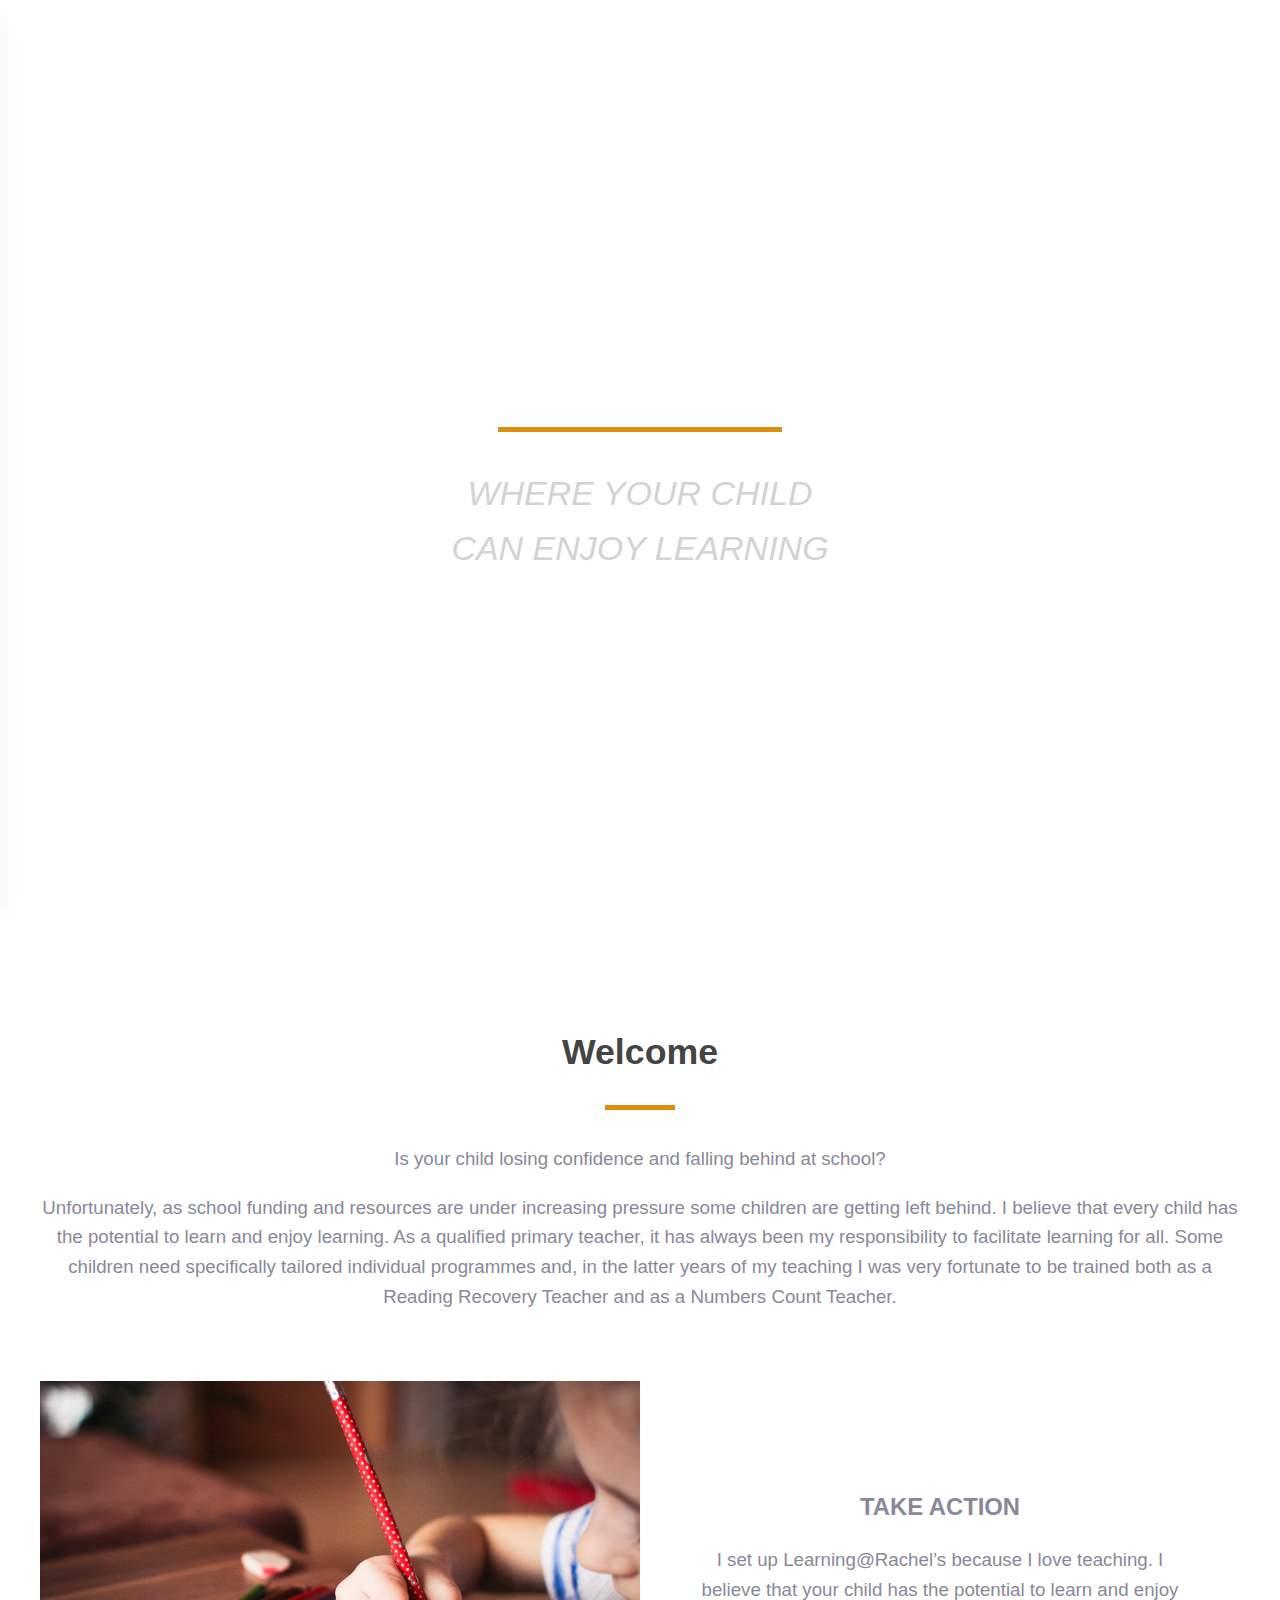
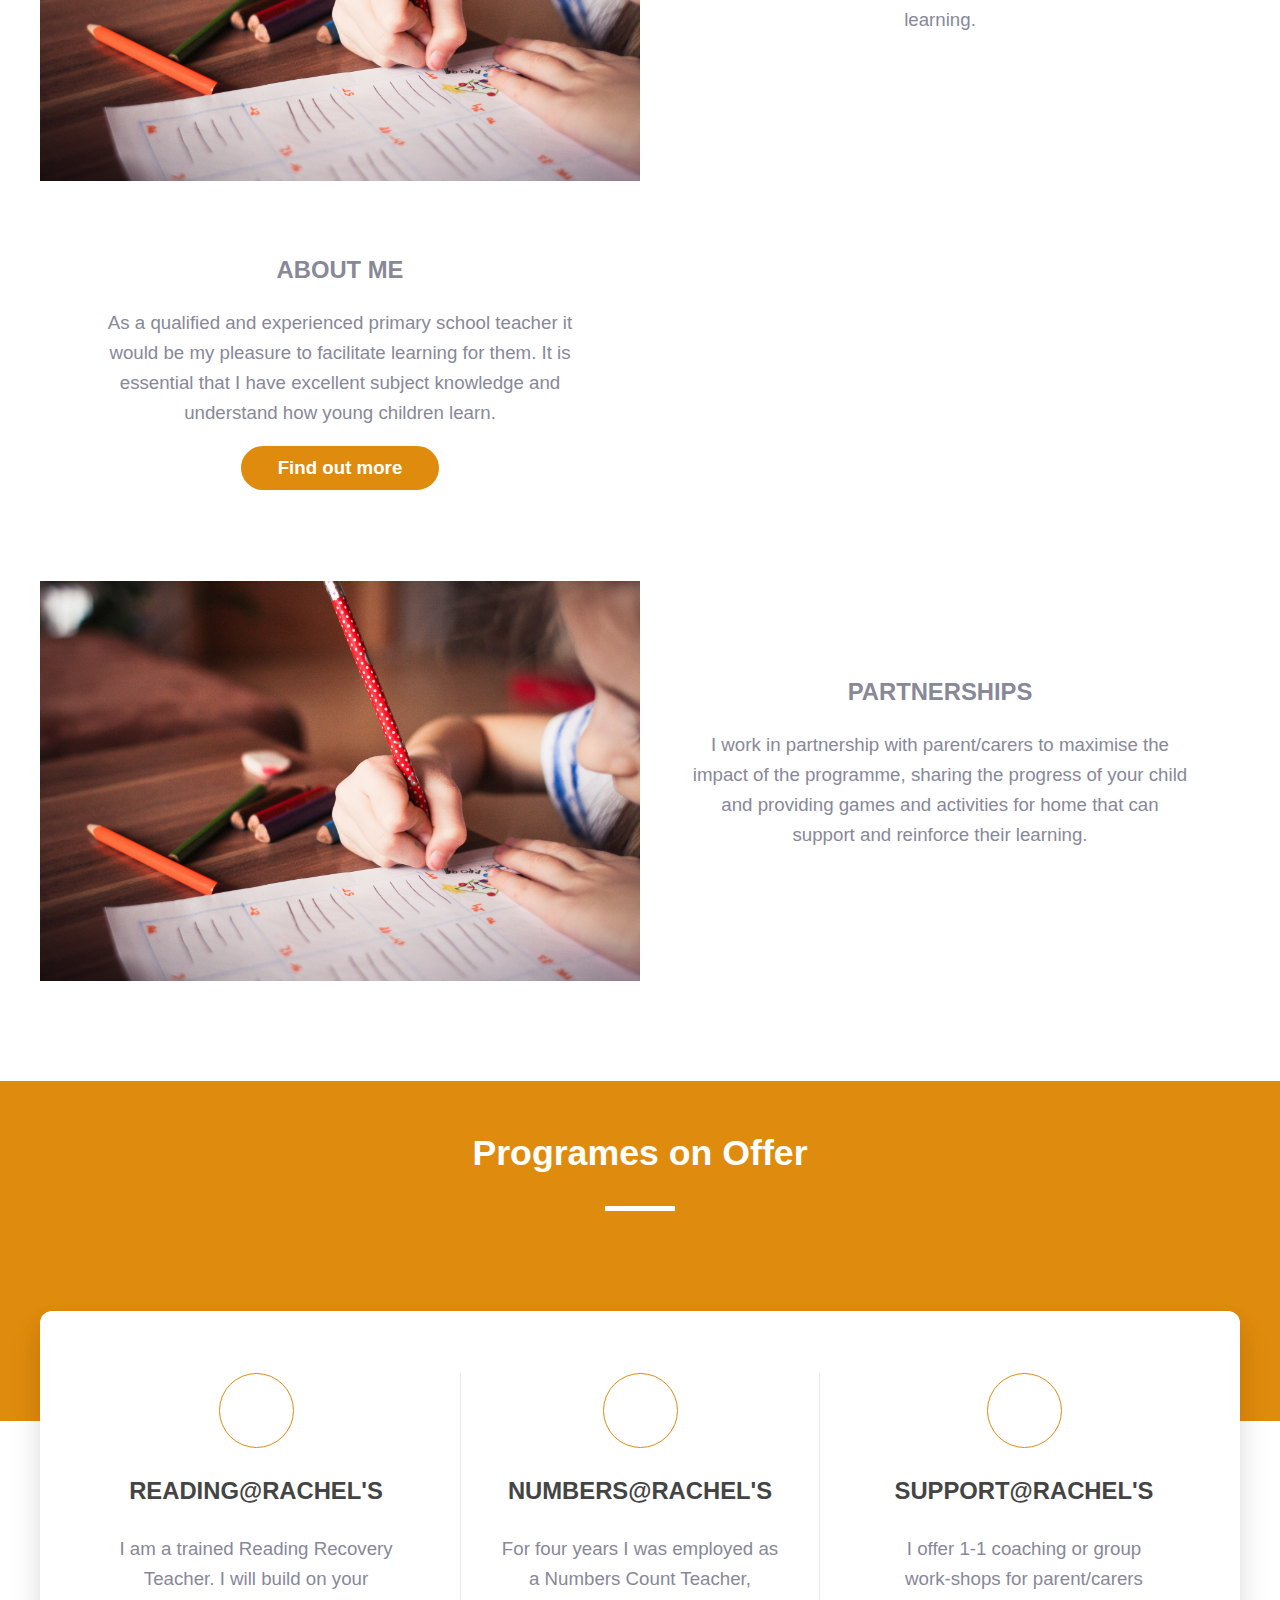
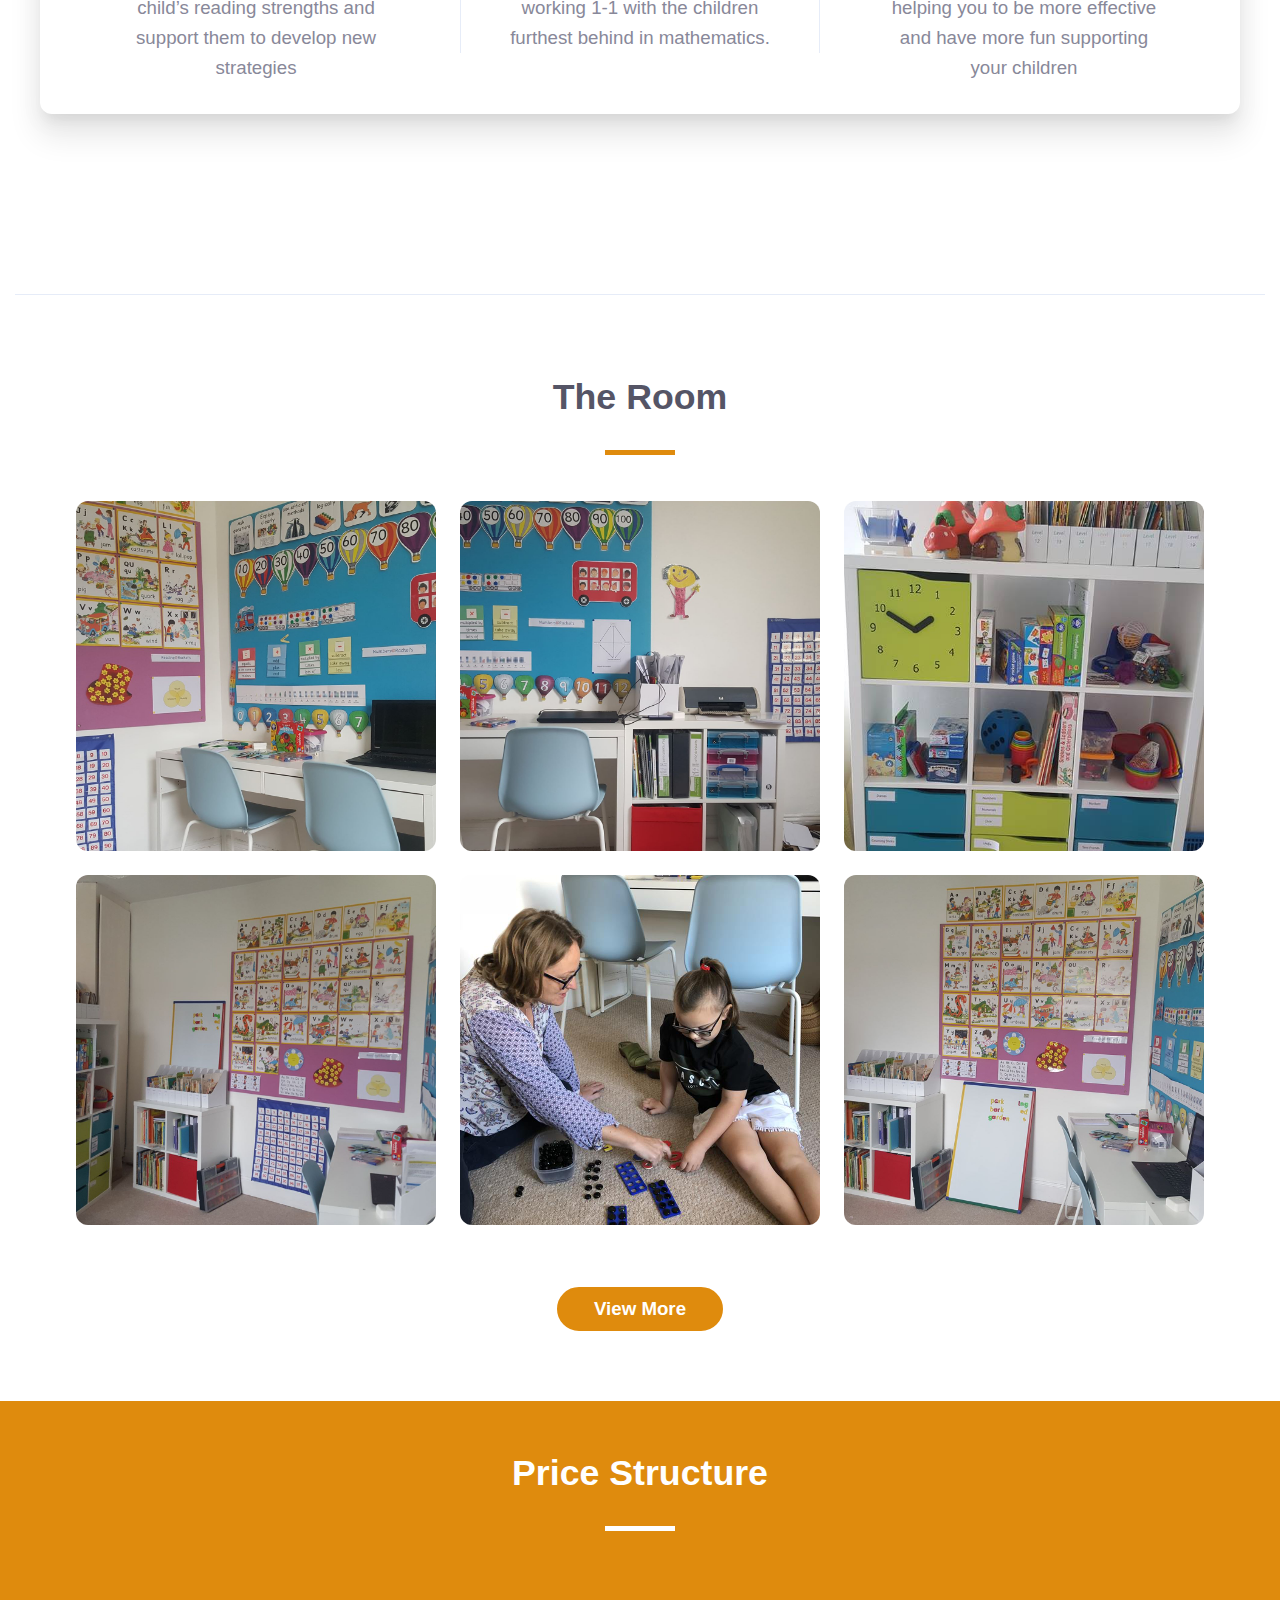
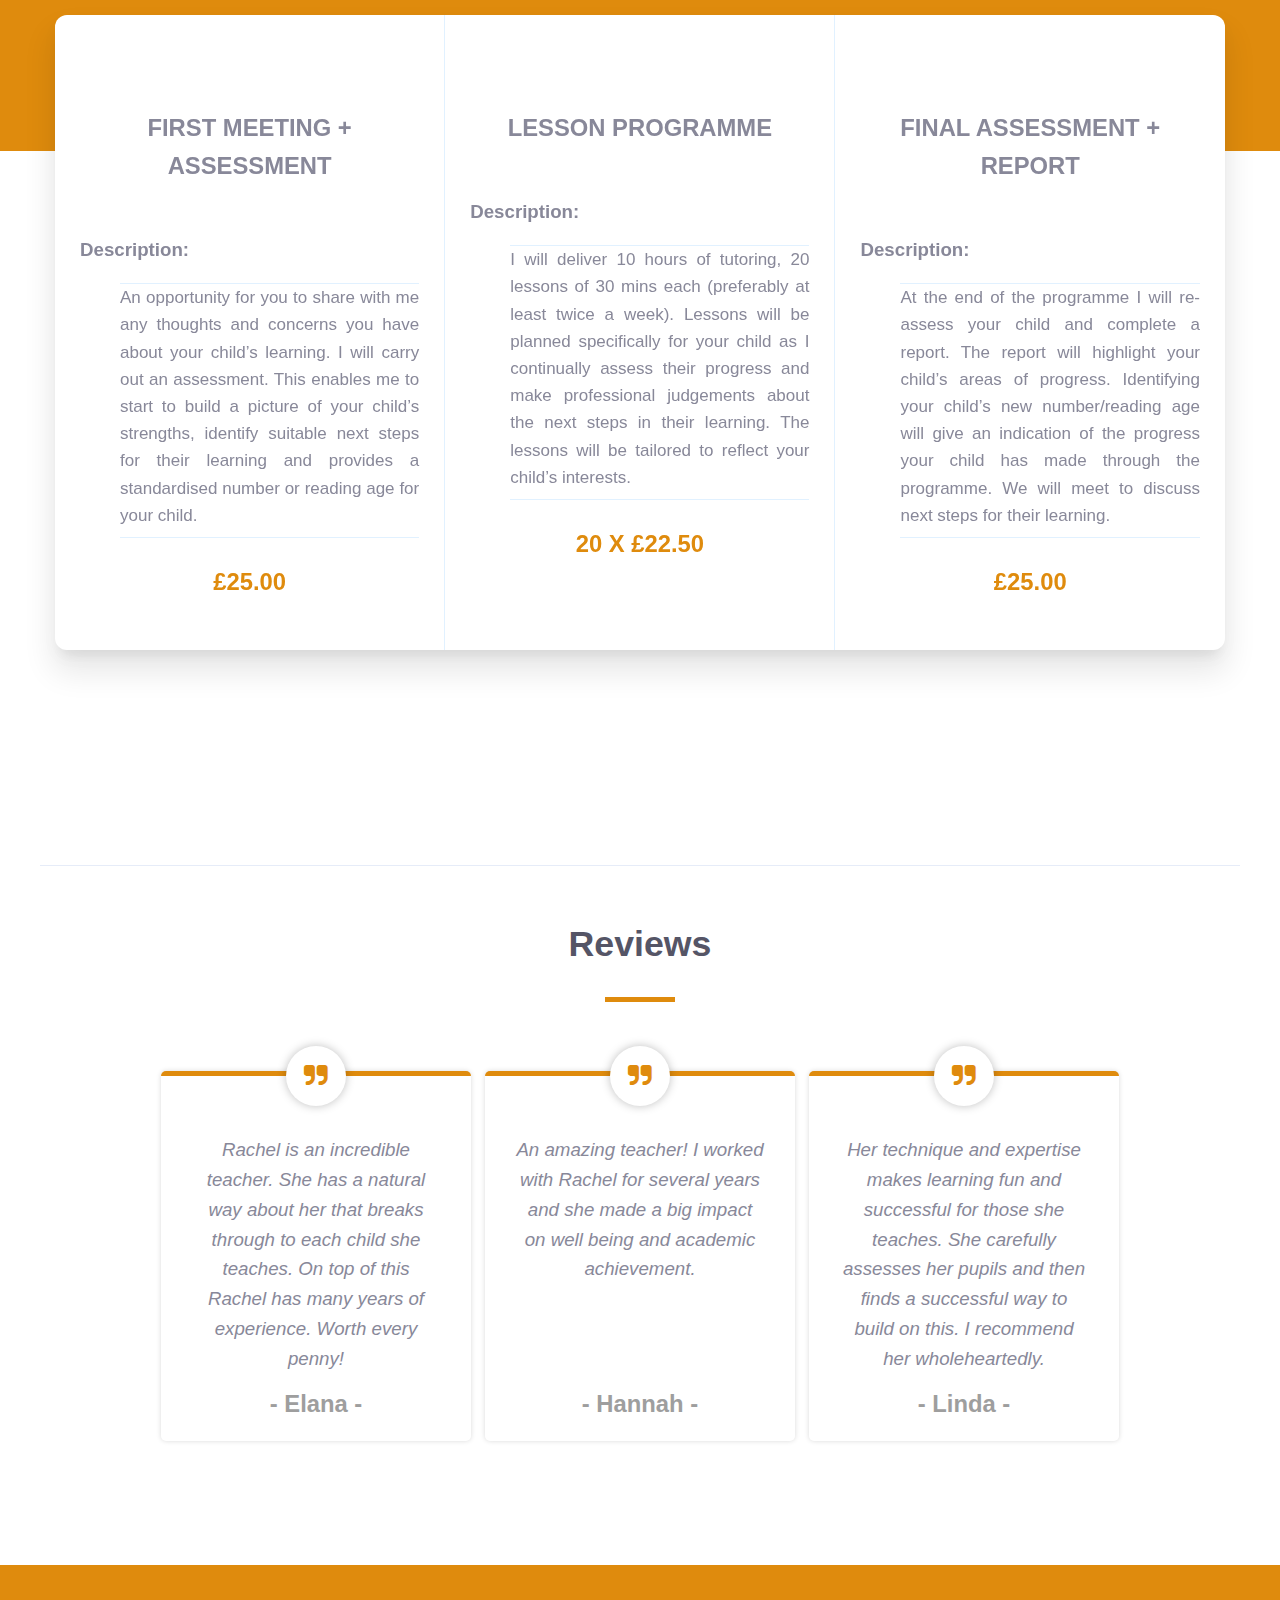
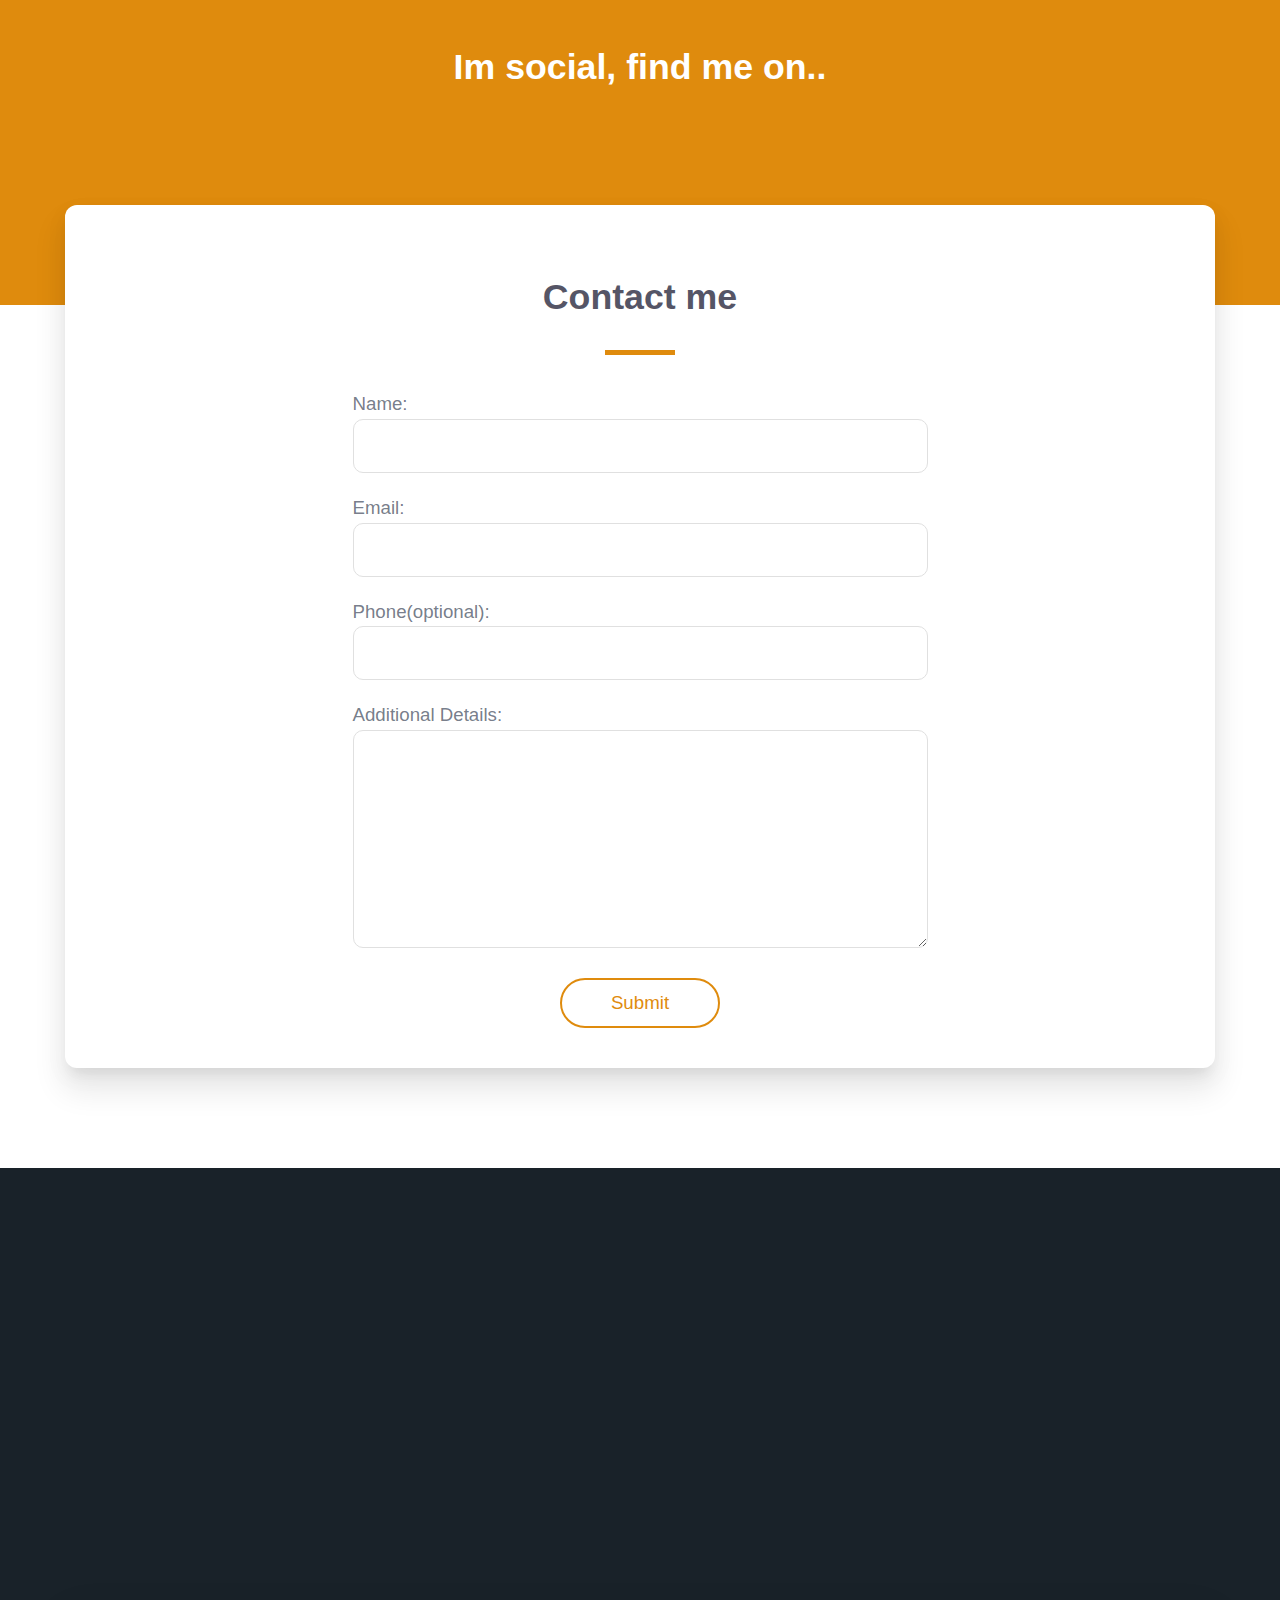
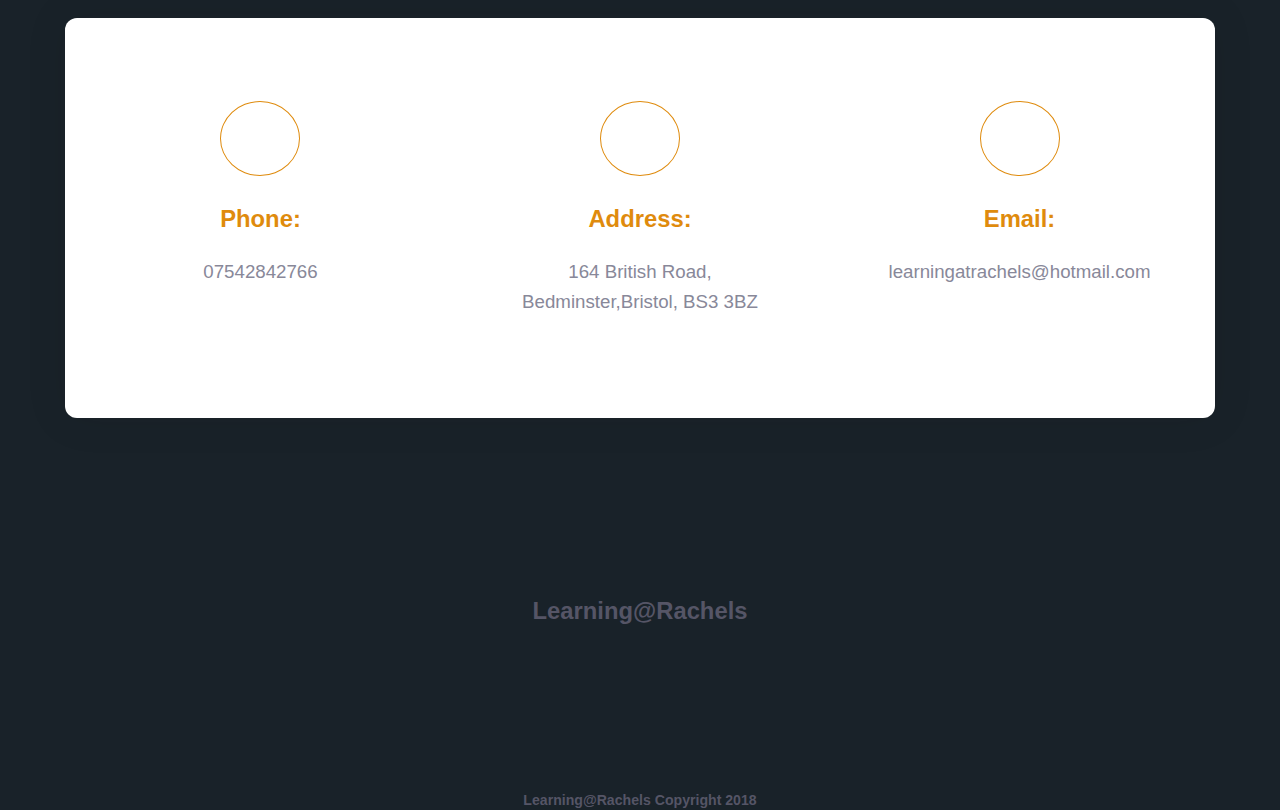
==== index.html @ d079de21 "Adding gallery" ====
<html>
<head>
<title>Learning@Rachels - Where your child can enjoy learning</title>
<!--//main css-->
<link rel="stylesheet" href="css/main.css" type="text/css"/>
<!--font awesome-->
<link rel="stylesheet" href="https://use.fontawesome.com/releases/v5.3.1/css/all.css" integrity="sha384-mzrmE5qonljUremFsqc01SB46JvROS7bZs3IO2EmfFsd15uHvIt+Y8vEf7N7fWAU" crossorigin="anonymous">
<!-- JQuery -->
<script type="text/javascript" src="https://cdnjs.cloudflare.com/ajax/libs/jquery/3.2.1/jquery.min.js"></script> 
<!--Main JS-->
<script src="js/main.js"></script>
<!-- meta -->
<meta name="viewport" content="width=device-width, initial-scale=1.0">
<meta charset="utf-8">
<meta name="author" content="Ross McMurray">
<meta name="description" content="I set up Learning@Rachel’s because I love teaching. I believe that your child has the potential to learn and enjoy learning.">
<meta name="keywords" content="Learning, Learning@Rachels, teaching, tutoring, tutor, home tutoring, lessons">
</head>
<body>
    
<div id="container">
<!--Landing page-->
    <div class="landing">
        
    <header>
        <div id="mySidenav" class="sidenav">
            <a href="javascript:void(0)" class="closebtn" onclick="closeNav()">&times;</a>
            <a href="#welcome">About</a>
            <a href="#about">Programmes</a>
            <a href="#room">The Room</a>
            <a href="#price">Pricing</a>
            <a href="#reviews">Reviews</a>
            <a href="#contact">Contact</a>
        </div> 

        <nav>
            <a href="#welcome">About</a>
            <a href="#about">Programmes</a>
            <a href="#room">The Room</a>
            <a href="#price">Pricing</a>
            <a href="#reviews">Reviews</a>
            <a href="#contact">Contact</a>
            <span class="side" onclick="openNav()"><i class="fas fa-bars" style="color: #fff; padding-top: 8px"></i></span>
        </nav>
        
    </header>
    
    <div class="title">
        <h1>Learning@Rachel's</h1>  
        <hr/>
        <h2>WHERE YOUR CHILD <br> CAN ENJOY LEARNING</h2>
        
    </div>
        <a href="#welcome"><div class="down bounce"></div></a>
</div><!--landing end-->
    
<div class="welcome-container" id="welcome">
    <div class="welcome-content">
        <h1>Welcome</h1>
        <hr/>
        <p>Is your child losing confidence and falling behind at school?</p>

        <p class="welcome-text">Unfortunately, as school funding and resources are under increasing pressure some children are getting left behind. I believe that every child has the potential to learn and enjoy learning. As a qualified primary teacher, it has always been my responsibility to facilitate learning for all. Some children need specifically tailored individual programmes and, in the latter years of my teaching I was very fortunate to be trained both as a Reading Recovery Teacher and as a Numbers Count Teacher.</p>

    <div class="philosiphy">
            <div class="philosiphy-row">
            <div class="welcome-left backgrounds"></div>
            <div class="welcome-right">
            <h3>TAKE ACTION</h3>
            <p>I set up Learning@Rachel’s because I love teaching. I believe that your child has the potential to learn and enjoy learning.</p>
                </div> 
                </div>
                  
        <div class="philosiphy-row reverse">
        <div class="welcome-left" id="rachel-image" alt="Rachel McMurray - Tutor"></div>
        <div class="welcome-right">
            <h3>ABOUT ME</h3>
            <p> As a qualified and experienced primary school teacher it would be my pleasure to facilitate learning for them. It is essential that I have excellent subject knowledge and understand how young children learn.</p>
            <button>Find out more</button>
        </div>    
        </div>
                
        <div class="philosiphy-row">      
        <div class="welcome-left backgrounds"></div>
            <div class="welcome-right">
            <h3>PARTNERSHIPS</h3>
            <p>I work in partnership with parent/carers to maximise the impact of the programme, sharing the progress of your child and providing games and activities for home that can support and reinforce their learning.</p>
        </div> 
        </div>
    </div>
</div>      
</div>
    <!--end of welcome-->
    
    <div class="about-container" id="about">
        <div class="aboutText-container">
            <div class="about-body">
                <h1>Programes on Offer</h1>
                <hr/>
            </div>
        </div>
       
    </div> 
<!--About ending-->

     <div class="subjectContainer">
        <div class="subject-body">
         <div class="subject-area">
            <div class="subject">
                <div class="subject-content">
                <div class="circle">
                <i class="fas fa-book"></i>
                </div>
             <h3>READING@RACHEL'S</h3>
            <p>I am a trained Reading Recovery Teacher. I will build on your child’s reading strengths and support them to develop new strategies </p>
            </div>
            </div>
            <div class="subject ">
                <div class="subject-content border">
                <div class="circle">
                <i class="fas fa-calculator"></i>
                </div>
             <h3>NUMBERS@RACHEL'S</h3>
                <p>For four years I was employed as a Numbers Count Teacher, working 1-1 with the children furthest behind in mathematics.</p>
            </div>
             </div>
            <div class="subject">
                <div class="subject-content">
                <div class="circle">
                <i class="fas fa-users"></i>
                </div>
             <h3>SUPPORT@RACHEL'S</h3>
                <p>I offer 1-1 coaching or group work-shops for parent/carers helping you to be more effective and have more fun supporting your children</p>
            </div>
             </div>
        </div>
     </div>   
    </div><!--subject ending-->
    
    
    <div class="room" id="room">
        <div class="room-title">
        <h1>The Room</h1>
            <hr/>
        </div>
        <div class="room-body">
        <div class="item a"></div>
            <div class="item b"></div>
            <div class="item c"></div>
            <div class="item d"></div>
            <div class="item e"></div>
            <div class="item f"></div>
        </div>

        <button>View More</button>
    </div><!--room ending-->
    
    <div class="price-container ">
    <div class="background" id="price">
    <h1>Price Structure</h1> 
            <hr/>
        
        <div class="container">
    <div class="panel pricing-table">
      
      <div class="pricing-plan" id="price">
        <img src="./images/check.png" alt="" class="pricing-img">
        <h3 class="pricing-header">First meeting + assessment</h3>
          <p>Description:</p>
        <ul class="pricing-features">
          <li class="pricing-features-item">An opportunity for you to share with me any thoughts and concerns you have about your child’s learning. I will carry out an assessment. This enables me to start to build a picture of your child’s strengths, identify suitable next steps for their learning and provides a standardised number or reading age for your child.</li>
        </ul>
        <span class="pricing-price"><h3>£25.00</h3></span>
      </div>
      
      <div class="pricing-plan">
        <img src="./images/pencil.png" alt="" class="pricing-img">
        <h3 class="pricing-header">Lesson Programme</h3>
        <p>Description:</p>
        <ul class="pricing-features">
          <li class="pricing-features-item">I will deliver 10 hours of tutoring, 20 lessons of 30 mins each (preferably at least twice a week). Lessons will be planned specifically for your child as I continually assess their progress and make professional judgements about the next steps in their learning. The lessons will be tailored to reflect your child’s interests.</li>
        </ul>
        <span class="pricing-price"><h3>20 x £22.50</h3></span>
        
      </div>
      
      <div class="pricing-plan">
        <img src="./images/cup.png" alt="" class="pricing-img">
        <h3 class="pricing-header">Final Assessment + Report</h3>
        <p>Description:</p>
        <ul class="pricing-features">
          <li class="pricing-features-item">At the end of the programme I will re-assess your child and complete a report. The report will highlight your child’s areas of progress. Identifying your child’s new number/reading age will give an indication of the progress your child has made through the programme. We will meet to discuss next steps for their learning.</li>
        </ul>
        <span class="pricing-price"><h3>£25.00</h3></span>
      </div>
    </div>
  </div>
</div>   
</div>
    
 <div class="testimonial" id="reviews">
<div class="reviewTitle">
        <h1>Reviews</h1>
        <hr/>
    </div>
<div class="reviewContent">
    
<figure class="snip">
    <figcaption>
      <blockquote>
        <p>Rachel is an incredible teacher. She has a natural way about her that breaks through to each child she teaches. On top of this Rachel has many years of experience. Worth every penny!</p>
      </blockquote>
      <h3>- Elana -</h3>
    </figcaption>
  </figure>
 
  <figure class="snip">
    <figcaption>
      <blockquote>
        <p>An amazing teacher! I worked with Rachel for several years and she made a big impact on well being and academic achievement.</p>
      </blockquote>
      <h3>- Hannah -</h3>
    </figcaption>
  </figure>
  <figure class="snip">
    <figcaption>
      <blockquote>
        <p>Her technique and expertise makes learning fun and successful for those she teaches. She carefully assesses her pupils and then finds a successful way to build on this. I recommend her wholeheartedly.</p>
      </blockquote>
      <h3>- Linda -</h3>
    </figcaption>
  </figure>
</div>  
</div>       
    
    <div class="social" id="contact">
        <h1>Im social, find me on..</h1>
        
        <div class="social-icons">
            <a href=""><i class="fab fa-twitter-square"></i></a>
            <a href="https://www.facebook.com/Learning-at-Rachels-244987459484604/"><i class="fab fa-facebook-square"></i></a>
            <a href=""><i class="fab fa-instagram"></i></a>
        </div>
    </div><!--Social ending-->
    
    <div class="contact" >
    <div class="contact-body">
        
        <form action="mailto:r.mcmurray1@hotmail.co.uk" method="post">
        <h1>Contact me</h1>
            <hr/>
                    <label>Name:</label>
            <input type="text" name="name" required />
                    <label>Email:</label>
                    <input type="email" name="email" required  />
                    <label>Phone(optional):</label>
                    <input type="tel" name="phone" />
                    <label>Additional Details:</label>
                    <textarea name="message" rows="8" cols="30" name="details"></textarea>
                    <input type="submit" name="submit" value="Submit" />
                </form>
        </div>
    </div><!--Contact Form ending-->
 
    
    <div class="contact-info">
        <div class="contactMap">
        <iframe src="https://www.google.com/maps/embed?pb=!1m18!1m12!1m3!1d2487.159415147402!2d-2.608900684237265!3d51.436866179623756!2m3!1f0!2f0!3f0!3m2!1i1024!2i768!4f13.1!3m3!1m2!1s0x48718c2e271991bd%3A0xf83b0a35c5c8ff7c!2s164+British+Rd%2C+Bristol+BS3+3BZ%2C+UK!5e0!3m2!1sen!2sus!4v1540553658176" width="100%" height="600" frameborder="0" style="border:0" id="map" allowfullscreen></iframe>
        <div class="contact-overlay">
        <div class="overlay-title">
        
        </div>
            <div class="overlay-content">
            <div class="contact-items">
                <div class="contact-items-content">
                <div class="contact-row-circle"><i class="fas fa-mobile"></i></div>
                <h3>Phone:</h3>
                <p>07542842766</p>
                </div>
                </div>
                <div class="contact-items">
                  <div class="contact-items-content">   
                <div class="contact-row-circle"><i class="fas fa-map-marker-alt"></i></div>
                <h3>Address:</h3>
                <p>164 British Road, Bedminster,Bristol, BS3 3BZ </p>
                
                </div>
                </div>
                <div class="contact-items">
                    <div class="contact-items-content">
                <div class="contact-row-circle"><i class="fas fa-envelope-open"></i></div>
                <h3>Email:</h3>
                <p>learningatrachels@hotmail.com</p>
                </div>
                </div>
            
            </div>  
        </div> 
        </div>
    </div><!--contact info ending-->
    <footer>
    <h3>Learning@Rachels</h3>
        <div class="social-icons">
            <a href=""><i class="fab fa-twitter-square"></i></a>
            <a href="https://www.facebook.com/Learning-at-Rachels-244987459484604/"><i class="fab fa-facebook-square"></i></a>
            <a href=""><i class="fab fa-instagram"></i></a>
        </div>
        <a href="#container"><div class="toTop"></div></a>
        <div class="copyright">
          <h5>Learning@Rachels Copyright 2018</h5>  
        </div>
    </footer>
    
</div><!--container end-->
</body>
    
 <script>
		$(document).ready(function(){
  // Add smooth scrolling to all links
  $("a").on('click', function(event) {

    // Make sure this.hash has a value before overriding default behavior
    if (this.hash !== "") {
      // Prevent default anchor click behavior
      event.preventDefault();

      // Store hash
      var hash = this.hash;

      // Using jQuery's animate() method to add smooth page scroll
      // The optional number (800) specifies the number of milliseconds it takes to scroll to the specified area
      $('html, body').animate({
        scrollTop: $(hash).offset().top
      }, 800, function(){
   
        // Add hash (#) to URL when done scrolling (default click behavior)
        window.location.hash = hash;
      });
    } // End if
  });
});
    
</script>

</html>
---- css/main.css ----
@import url(https://maxcdn.bootstrapcdn.com/font-awesome/4.4.0/css/font-awesome.min.css);

@font-face {
    font-family: Sassoon;
    src: url('../font/Sassoon Primary Regular/Sassoon-Williams - SassoonPrimaryRg.ttf');
}

* {
    box-sizing: border-box;
}

html {
    font-size: 17px;
}

body{
    margin: 0;
    padding: 0;
    font-family: Sassoon, Helvetica, sans-serif;
    color: #555566;
    width: 100%;
    line-height: 1.6;
}

a {
    vertical-align: middle;
    display: table-cell;
}

p {
    font-size: 1.1rem;
    color: #888899;
}

i {
    font-size: 1.4rem;
    color: #DF8B0D;
}

hr {
    width: 70px;
    height: 5px;
    background: #DF8B0D;
    border: none;
    margin-bottom: 2rem;
}

h1 {
   font-size: 2.1rem;
}

h3 {
   font-size: 1.4rem; 
}

a {
    text-decoration: none;
}

@keyframes bounce {
    
    0%, 20%, 50%, 80%, 100% {
      -moz-transform: translateY(0);
      -ms-transform: translateY(0);
      -webkit-transform: translateY(0);
      transform: translateY(0);
    }
    40% {
      -moz-transform: translateY(-30px);
      -ms-transform: translateY(-30px);
      -webkit-transform: translateY(-30px);
      transform: translateY(-30px);
    }
    60% {
      -moz-transform: translateY(-15px);
      -ms-transform: translateY(-15px);
      -webkit-transform: translateY(-15px);
      transform: translateY(-15px);
    }
  }

.bounce {
    -moz-animation: bounce 2s infinite;
    -webkit-animation: bounce 2s infinite;
    animation: bounce 2s 3;
  }

button {
    margin: auto;
    border: 2px solid #DF8B0D;
    background: #DF8B0D;
    color: white;
    border-radius: 50px;
    font-family: Sassoon, Helvetica, sans-serif;
    font-size: 1.1rem;
    cursor: pointer;
    padding: 10px 35px;
    font-weight: bold;
    line-height: 20px;
    box-sizing: content-box;
}

button:hover {
    background-color: white;
    transition-duration: 0.4s;
    color: #555566;
}


/*Start of landing and nav*/

.landing {
    display: flex;
    justify-content: center;
    align-items: center;
    height: 100vh;
	width: 100%;
    background-image: url("../images/landing2.jpg");
    background-position: center;
    background-repeat: no-repeat;
    background-size: cover;
    background-attachment: fixed
}

header {
    width: 100%;
    height: 60px;
    display: flex;
    flex-direction: row;
    justify-content:space-between;
    font-weight: 600;
    position: absolute;
    top: 0;
}

.logo {
    flex: .25;
    padding-left: 20px;
    display: flex;
    flex-direction: column;
    justify-content: center;
    color: white;
    margin-left: 30px;
    color:#DF8B0D;
}

nav {
    margin-right: 20px;
    padding: 10px;
    margin-left: auto;
    display: flex;
    justify-content:center;
}

nav a {
    color: white;
    text-decoration: none;
    padding: 12px 20px;
    font-weight: 300;
    align-content: center;  
}

nav a:hover {
  color: #DF8B0D;
}

.title {
    width: 710px;
    min-height: 30vh;
    display: flex;
    justify-content: flex-start;
    flex-direction: column;
    align-self: center;
    text-align: center;
    margin: auto;
    color: #fff;
    padding: 0;
    word-wrap: break-word;
}

.title h1 {
    font-size: 4.5rem;
    padding: 0;
    margin: 0;
}

.title h2 {
    font-size: 2rem;
    font-style: italic;
    color:#D3D3D3;
    font-weight: 200;
    margin-top: 0
}

.title hr {
    width: 40%;
    height: 5px;
    background: #DF8B0D;
    border: none;
}



.title button:hover {
    background: #DF8B0D;
    cursor: pointer;
}

.down {
    position: absolute;
    bottom: 0;
    margin: auto;
    background-image: url("../images/down.png");
    background-position: center;
    background-repeat: no-repeat;
    background-size: cover;
    width: 50px;
    height: 50px;
    left: 0;
    right: 0
}

/*End of landing and nav*/



/*Start of welcome*/

.welcome-content h1 {
    color: #444;
}

.welcome-container {
    max-width: 100%;
    min-height: 100vh;
    text-align: center;
    align-content: center;
    display: flex;
    flex-direction: column;
    align-content: center;
    padding-top: 100px;
    
}

.welcome-container h3 {
    color: #888899;
    margin: 0;
}

.welcome-content {
    width: 100%;
    max-width: 1200px;
    margin: auto;
    word-wrap: break-word;
    padding-bottom: 100px;
    color: #888899;
}

.philosiphy {
    display: flex;
    flex-direction: column;
    justify-content: center;
    min-height: 200px;
    width: 100%;
    flex-wrap: wrap;
}

.philosiphy-row {
    display: flex;
    flex-direction: row;
}

.reverse {
    flex-direction: row-reverse;
}

#rachel-image {
    background-image: url("../images/rachel.jpg");
    background-position: center;
    background-repeat: no-repeat;
    background-size: cover;
}

.welcome-text {
    padding-bottom:50px;
}

.welcome-right button {
    border: 2px solid #DF8B0D;
    background: #DF8B0D;
    color: white;
    border-radius: 160px;
    margin: 0;
    font-weight: bold;
}

.welcome-right button:hover {
    background: white;
    color: gray;
}

.welcome-left {
    min-height: 400px;
    width: 50%;
    float: left;
}

.backgrounds {
    background-image: url(../images/3.jpg);
    background-position: center;
    background-repeat: no-repeat;
    background-size: cover;
}


.welcome-about {
    background-image: url(../images/rachel.jpg);
    background-repeat: no-repeat;
    background-size: cover;
    height: 400px;
    width: 50%;
    float: left;
}

.welcome-right {
    width: 50%;
    float: right;
    min-height: 400px;
    display: flex;
    flex-direction: column;
    justify-content: center;
    align-items: center;
    padding: 50px 50px 70px 50px;
    align-content: center;
}


/*End of welcome*/



/*Start of programmes on offer and about */

.circle {
    border-radius: 50%;
    border: 1px solid #DF8B0D;
    width: 75px;
    height: 75px;
    display: flex;
    flex-direction: column;
    justify-content: center;
    margin: auto;
}

.about-container {
    width: 100%;
    min-height: 100px;
    display: flex;
    flex-direction: row;
    justify-content: flex-start;
    background-color:#DF8B0D;
    position: relative;
    color: #fff;
}
.about-container hr {
    background-color: white;
}

.aboutText-container {
    width: 100%;
    min-height: 340px;
    text-align: center;
    align-items: center;
    align-content: center;
    justify-content: flex-start;
    display: flex;
    flex-direction: column;
    padding-top: 20px;
}
.about-body {
    width: 100%;
    max-width: 1150px;
    min-height: 200px;
}

.subjectContainer {
    width: 100%;
    text-align: center;
    padding-top: 70px;
}

.subject-body {
    width: 100%;
    max-width: 1200px;
    min-width: 800px;
    height: auto;
    margin: auto;
    padding-top: 50px;
    border-radius: 12px;
    box-sizing: border-box;
    box-shadow: 0px 10px 13px -6px rgba(0, 0, 0, 0.08), 0px 20px 31px 3px rgba(0, 0, 0, 0.09), 0px 8px 20px   7px rgba(0, 0, 0, 0.02);
    position: relative;
    top: -180;
    background: #fff;
}

.subject-content {
    padding: 0 40px 0 40px;
    box-sizing: border-box;
}

.subject-area {
    width: 100%;
    position: relative;
    height: auto;
    display: flex;
    flex-direction: row;
    flex-wrap:wrap;
    justify-content: center;
}

.subject {
    width: 30%;
    min-height: 300px;
    margin: 1%;
    display: block;
    flex-direction: column;
    justify-content: center;
    align-items: center;
    color: #444;
    flex-wrap: wrap;
    word-wrap: break-word;
    box-sizing: border-box;
}

/*End of programmes on offer and about */




/*Start of room*/

.a {
    background-color: #520E24;
    background-image: url("../images/room/1.jpg");
    background-position: center;
    background-repeat: no-repeat;
    background-size: cover;
}
.b {
    background-color: #520E24;
    background-image: url("../images/room/2.jpg");
    background-position: center;
    background-repeat: no-repeat;
    background-size: cover;
}
.c {
    background-color: #520E24;
    background-image: url("../images/room/3.jpg");
    background-position: center;
    background-repeat: no-repeat;
    background-size: cover;
}

.d {
    background-image: url("../images/room/4.jpg");
    background-position: center;
    background-repeat: no-repeat;
    background-size: cover;
}

.e {
    background-image: url("../images/room/5.jpg");
    background-position: center;
    background-repeat: no-repeat;
    background-size: cover;
}

.f {
    background-image: url("../images/room/6.jpg");
    background-position: center;
    background-repeat: no-repeat;
    background-size: cover;
}

.room {
    width: 100%;
    margin: auto;
    max-width: 1250px;
    box-sizing: border-box;
    display: flex;
    flex-wrap: wrap;
    flex-direction: column;
    align-items: center;
    border-top: 1px solid #E6ECF8;
    padding-top: 50px;
    padding-bottom: 70px;
}

.room-title {
    width: 80%;
    text-align: center;
    min-height: 120px;
}

.room-body {
    min-width: 77%;
    max-width: 1200px;
    width: 100%;
    min-height: 600px;
    display: flex;
    flex-wrap: wrap;
    flex-direction: row;
    justify-content: center;
    text-align: center;
}

.room button {
    margin-top: 50px;
}

.item {
    width: 30%;
    display: inline-block;
    margin: 1%;
    height: 350px;
    border-radius: 12px;
}


/*End of room*/


/*start of pricing*/

.price-container {
    width: 100%;
    min-height: 700px;
    box-sizing: border-box;
    text-align: center;
    color: #fff;
}

.container {
    margin: 0 auto;
    padding: 50px 0 0;
    max-width: 1200px;
    width: 100%;
     min-height: 800px;
}
     
.border {
    border-right: 1px solid #E6ECF8;
    border-left: 1px solid #E6ECF8;
}
ul {
    list-style: none;
    margin-top: 0;

}

.panel {
    background-color: #fff;
    border-radius: 10px;
    position: relative;
    width: 100%;
    max-width: 1170px;
    z-index: 10;
    margin: auto;
}

.panel img:hover {
  -webkit-transform: rotate(360deg);
          transform: rotate(360deg);
}

.panel img {
  border-radius: 50%;
  -webkit-transition: -webkit-transform .8s ease-in-out;
          transition:         transform .8s ease-in-out;
    margin-top: 20px;
}

.pricing-table {
    box-shadow: 0px 10px 13px -6px rgba(0, 0, 0, 0.08), 0px 20px 31px 3px rgba(0, 0, 0, 0.09), 0px 8px 20px   7px rgba(0, 0, 0, 0.02);
    display: flex;
    flex-direction: column;
    border-radius: 12px;
}

@media (min-width: 900px) {
  .pricing-table {
    flex-direction: row;
  }
}

.pricing-table * {
    text-align: center;
    text-transform: uppercase;
}

.pricing-plan {
    border-bottom: 1px solid #e1f1ff;
    padding: 25px;
}

.pricing-plan:last-child {
    border-bottom: none;
}

@media (min-width: 900px) {
  .pricing-plan {
    border-bottom: none;
    border-right: 1px solid #e1f1ff;
    flex-basis: 100%;
  }

  .pricing-plan:last-child {
    border-right: none;
  }
}

.pricing-img {
    margin-bottom: 25px;
    max-width: 100%;
}

.pricing-header {
    color: #888899;
    font-weight: 600;
    
}

.pricing-features {
    color: #888899;
    margin: 0px 0 25px;
}
      
.pricing-plan p {
  text-align: left;
  margin-top: 50px;
  text-transform: none;
   font-weight: 600;
}

.pricing-features-item {
    border-top: 1px solid #e1f1ff;
    text-align: justify;
    text-transform: none;
    padding-bottom: 8px;
    
}

.pricing-features-item:last-child {
    border-bottom: 1px solid #e1f1ff;
}

.pricing-price {
    color: #DF8B0D;
    display: block;
    font-weight: 700;
}

.background {
  position: relative;
  width: 100%;
    padding-top: 20px;
}

.background hr {
    background: #fff;
}

.background::after {
  content: '';
  background: #DF8B0D;
  height: 350px;
  left: 0;
  position: absolute;
  top: 0;
  width: 100%;
  z-index: -1;
}


/*End of pricng*/


/*start of reviews*/


.testimonial {
    justify-content: center;
    align-items: center;
    text-align: center; 
    border-top: 1px solid #E6ECF8;
    min-height: 700px;
    max-width: 1200px;
    margin: auto;
    margin-top: 100px;
}

.reviewContent {
    display: flex;
    flex-direction: row;
    flex-wrap: wrap;
    align-items: center;
    justify-content: center;
}

.testimonial h1 {
    margin-top: 50px;
}

.snip {
    box-shadow: 0 0 5px rgba(0, 0, 0, 0.15);
    color: #9e9e9e;
    margin: 35px 7px 10px;
    min-height: 370px;
    max-width: 310px;
    min-width: 250px;
    position: relative;
    text-align: center;
    width: 100%;
    background-color: #ffffff;
    border-radius: 5px;
    border-top: 5px solid #DF8B0D;
  }
  
  .snip *,
  .snip *:before {
    -webkit-box-sizing: border-box;
    box-sizing: border-box;
    -webkit-transition: all 0.1s ease-out;
    transition: all 0.1s ease-out;
  }
  
  .snip figcaption {
    padding: 13% 10% 12%;
  }
  
  .snip figcaption:before {
        -webkit-transform: translateX(-50%);
        transform: translateX(-50%);
        background-color: #fff;
        border-radius: 50%;
        box-shadow: 0 0 10px rgba(0, 0, 0, 0.25);
        color: #DF8B0D;
        content: "\f10e";
        font-family: 'FontAwesome';
       font-size: 1.5rem;
        font-style: normal;
        left: 50%;
        line-height: 60px;
        position: absolute;
        top: -30px;
        width: 60px;
  }
  
  .snip h3 {
        color: #9e9e9e;
        font-weight: bold;
        line-height: 24px;
        margin: 10px 0 5px;
        position: absolute;
        bottom: 0;
        left: 0;
        right: 0;
        padding-bottom: 20px;
  }
  
  .snip h4 {
    font-weight: 400;
    margin: 0;
    opacity: 0.5;
  }
  
  .snip blockquote {
    font-style: italic;
    font-weight: 300;
    margin: 0 0 20px;
  }

/*End of reviews*/


/*Start of social*/

.social {
    width: 100%;
    min-height: 340px;
    background: #DF8B0D;
    display: flex;
    flex-direction: column;
    padding-top: 50px;
    align-items: center;
    box-sizing: border-box;
    color: white;
}

.social-icons {
    width: 200px;
    min-height: 60px;
    display: flex;
    justify-content: space-between;
}

.social i  {
    color: white;
   font-size: 2.5rem;
}
/*end of social*/





/*Start of contact*/

.contact {
    width: 100%;
    min-height: 600px;
    display: flex;
    flex-direction: row;
    justify-content: flex-start;

}

.contact-info {
    width: 100%;
    min-height: 80vh;
    display: flex;
    flex-direction: row;
    justify-content: flex-start;
    color: #fff;
    background-color:#192229;
}

.contact-row-circle {
    border-radius: 50%;
    border: 1px solid #DF8B0D;
    width: 80px;
    height: 75px;
    display: flex;
    flex-direction: column;
    justify-content: center;
    align-items: center;
    margin: auto;
}
.overlay-content h3 {
    color: #DF8B0D;
    margin-bottom: 0;
    padding: 0;
}

.contactMap {
    width: 100%;
    position: relative;
    display: flex;
    flex-direction: column;
    justify-content: center;
}

.contact-overlay {
    width: 100%;
    max-width: 1150px;
    min-height: 400px;
    margin: auto;
    background: white;
    position: relative;
    top: -150;
    border-radius: 12px;
    box-shadow: 0px 10px 13px -6px rgba(0, 0, 0, 0.08), 0px 20px 31px 3px rgba(0, 0, 0, 0.09), 0px 8px 20px   7px rgba(0, 0, 0, 0.02);
    display: flex;
    flex-direction: column;
    justify-content: center;
    box-shadow: 0 0 40px 4px rgba(35, 31, 32, 0.07);
    
}

.contact-items {
    width: 33%;
    min-height: 300px;
    display: flex;
    flex-direction: column;
    flex-wrap: wrap;
    text-align: center;
    box-sizing: border-box;
    align-content: center;
    align-items: center;
    padding: 50px;
    word-wrap: break-word; 
}

.contact-items-content {
    box-sizing: border-box;
    overflow-wrap: break-word;
    word-wrap: break-word;
    word-break: break-all;
    word-break: break-word;
    hyphens: auto;
}

.overlay-content {
    width: 100%;
    height: auto;
    display: flex;
    flex-direction: row;
    flex-wrap: wrap;
    justify-content: center;
}

.contact-body {
    width: 100%;
    max-width: 1150px;
    min-height: 600px;
    position: relative;
    top: -100;
    background: #fff;
    margin: auto;
    display: flex;
    flex-direction: column;
    align-content: center;
    box-shadow: 0px 10px 13px -6px rgba(0, 0, 0, 0.08), 0px 20px 31px 3px rgba(0, 0, 0, 0.09), 0px 8px 20px   7px rgba(0, 0, 0, 0.02);
    border-radius: 12px;
    box-sizing: border-box;
    padding-top: 40px;
    padding-bottom: 40px;
    text-align: center;
}

/*End of contact*/


/*start of footer*/

footer {
    background: #192229;
    width: 100%;
    min-height: 250px;
    text-align: center;
    box-sizing: border-box;
    display: flex;
    flex-direction: column;
    align-items: center;
    position: relative;
}

.toTop {
    position: absolute;
    bottom: 0;
    right: 0;
    margin: auto;
    background-image: url("../images/down.png");
    background-position: center;
    background-repeat: no-repeat;
    background-size: cover;
    width: 30px;
    height: 30px;
    z-index: 1;
    transform: rotate(180deg);
    margin: 0 20px 20px;
    cursor: pointer;
}

footer i {
    font-size: 1.5rem;
}

.copyright h5 {
    margin-bottom: 0;
}
.copyright {
    width: 100%;
    min-height: 50px;
    display: flex;
    flex-direction: row;
    justify-content: center;
    align-items: center;
    text-align: center;
    background: #192229;
    position: absolute;
    bottom: 0;
    margin-bottom: 5px;
}

/*end of footer*/


/*Form styling*/


label {
    font-weight: 400;
    font-size: 1.1rem;
    color: rgba(41, 51, 71, 0.65);
    display: block;
    text-align: left;
    margin-top: 20px
}

input {
      border: 1px solid #E0E0E0;
      color: #888899;
      box-shadow: none;
      font-weight: 300;
      width: 100%;
      padding: 15px;
      display: block;
      font-size: 1.1rem;
      border-radius: 10px;
}
input:focus { 
    outline: none !important;
    border-color: #DF8B0D;
    box-shadow: 0 0 10px #DF8B0D;
}
textarea:focus { 
    outline: none !important;
    border-color: #DF8B0D;
    box-shadow: 0 0 10px #DF8B0D;
}

textarea {
      width: 100%;
      border: 1px solid #E0E0E0;
      box-shadow: none;
      font-weight: 300;
      padding: 20px;
      font-size: 1.1rem;
        color: #888899;
        border-radius: 10px;
        box-sizing: border-box;
}
input[type="submit"] {
    border-radius: 50px;
    background-color: transparent;
    border-color: #DF8B0D;
    color: #DF8B0D;
    height: 50px;
    border-width: 2px;
    max-width: 160px;
    margin: auto;
    margin-top: 30px;
    padding: 0;
    font-size: 1.1rem;
    font-family: Sassoon, Helvetica, sans-serif;
}

form {
    width: 50%;
    margin: auto;
    box-sizing: border-box;
}

input[type="submit"]:hover {
  background: #DF8B0D;
  color: #fff;
  cursor: pointer;
}

/*end of form styling*/


/*Sidebar*/
.sidenav {
    height: 100%;
    width: 0;
    position: fixed;
    z-index: 1;
    top: 0;
    left: 0;
    background-color: #fff;
    overflow-x: hidden;
    transition: 0.5s;
    padding-top: 60px;
    box-shadow: 0px 10px 13px -6px rgba(0, 0, 0, 0.08), 0px 20px 31px 3px rgba(0, 0, 0, 0.09), 0px 8px 20px   7px rgba(0, 0, 0, 0.02);
    display: flex;
    flex-direction: column;
    justify-content: center;
    align-items: center;
    font-size: 40px;
}

.sidenav a {
    padding: 8px 8px 8px 32px;
    text-decoration: none;
    font-size: 25px;
    color: #888899;
    display: block;
    transition: 0.3s;
    font-size: 1.7rem;
    width: 100%;
    text-align: center
}


.divider {
    width: 100%;
    height: 200px;
    color: #fff;
    text-align: center;
    display: flex;
    justify-content: center;
    align-items: center;
    flex-direction: column;
    opacity: 0.9;
    background-image: url("https://themify.me/demo/themes/shoppe/files/2016/11/shoppe-newsletter.jpg");
     background-position: center;
    background-repeat: no-repeat;
    background-size: cover;
}

.sidenav a:hover {
    color: #DF8B0D;
}

.sidenav .closebtn {
    position: absolute;
    top: 0;
    
    font-size: 36px;
   
}

#main {
    transition: margin-left .5s;
    padding: 16px;
}

@media screen and (max-height: 450px) {
  .sidenav {padding-top: 15px;}
  .sidenav a {font-size: 18px;}
}

.side {
    display: none;
    color: white;
    font-size: 29px;
    cursor: pointer;
}

/*end of sidebar*/



/*start of media query -- 800px */
@media only screen and (max-width: 800px) {
    
.side {
    display: block;
    margin-right: 0; 
}

.logo {
   padding: 0;
    
}
    
nav a {
    display: none;
}

.title {
    width: 100%;
    padding: 5px;
}

.title h1 {
    font-size: 55px;
}

.welcome {
    padding: 0;
}

.welcome-body {
    width: 100%;
    padding: 0;
}

.welcome-content p {
    text-align: justify;
    padding: 25px;
    padding-top: 0;
    padding-bottom: 0;
}
    
.philosiphy p {
    text-align: center;
}

.welcomeSection {
    display: flex;
    flex-direction: column;
    margin: auto;
    justify-content: center;
    position: relative;
}

.about-container {
    flex-direction: column;
}

.about-body {
    width: 100%;
    padding: 50px 0 100px 0;
}
    
.border {
   border: none;
}
    
svg {
    width: 100%;
    bottom: 0;      
}
    
.subjectContainer {
    display: flex;
    flex-direction: column;
}
    
.subject-body {
    min-width: 60%;
}

.subject {
    width: 100%;
}

.imagesContainer {
    flex-direction: column;
    min-height: 100%;
}

.image {
    width: 100%;
}

form {
    width:90%;
    padding: 0;
}

.item {
    width: 100%;
}

.contact-items {
    width: 100%;
}

.contact-body {
    width: 90%;
    min-width: 60%;
}

.room-body {
    width: 90%;
    margin-bottom: 50px;
}
.contact-overlay {
    width: 90%;
    min-width: 60%;
}

.subject-body {
    width: 90%;
}

.illustration img {
    width: 100%;
}

.about-body p {
    text-align: justify;
    padding: 25px;
}
    
.columns {
    width: 100%;
}

.reviewContent {
    margin-bottom: 50px;
}
    
.reviewTitle {
    margin-top: 100px;
}
    
.philosiphy-row {
    flex-direction: column;
    justify-content: center;
    align-content: center;
    align-items: center;
    width: 100%;
}

.welcome-left {
    width: 90%;
}

.welcome-right {
    width: 90%;
}
    
.panel {
    width: 90%;
}
ul {
    padding: 0;
}

}



/*mobile media queries*/

@media only screen 
  and (min-device-width: 320px) 
  and (max-device-width: 480px)
  and (-webkit-min-device-pixel-ratio: 2) {

html,body {
    font-size: 20px;
}

a {
    box-sizing: content-box;
}

.landing {
    background-attachment: scroll;
}

h1 {
    font-size: 30px;
}

p {
    font-size: 18px;
}

h3 {
    font-size:  22px;
}

.sidenav a {
    font-size: 30px;
}

.sidenav a:hover {
  background: #DF8B0D;
  color: #fff;
}

.sidenav .closebtn {
    font-size: 40px;
}
      
.side i {
   font-size: 25px;
}

nav a {
    display: none;
    box-sizing: content-box;
}

nav {
    flex: none;
    padding-top: 15px;
}

.title h1 {
   font-size: 45px;
}

.title h2 {
    font-size: 28px;
}

.title hr {
    margin-bottom: 20px;
    margin-top: 20px;
}

button {
    font-size: 15px;
    padding: 8px 30px;
    box-sizing: content-box;
}

.social i {
    font-size: 38px;
}

.welcome-body {
    width: 100%;
}

.welcome-body p {
    text-align: justify;
}

.welcome-content {
    padding-bottom: 0;
}
      
      
.philosiphy p {
    text-align: center;
}

.about-container {
    flex-direction: column;
}

.border {
   border: none;
}

.subjectContainer {
    display: flex;
    flex-direction: column;
}

.subject {
    padding-bottom: 50px;
}

.imagesContainer {
    flex-direction: column;
    min-height: 100%;
}

form {
    width:90%;
    padding: 0;
}

.contact-items {
    width: 100%;
}

.contact-body {
    width: 90%;
    min-width: 60%;
}
.pricing-plan {
    border-bottom: none;
    border-right: 1px solid #e1f1ff;
    flex-basis: 60%;
    
}
.pricing-plan h3 {
    font-size: 26px;
}


figure.snip h3 {
   
    margin-bottom: 35px;
}

.pricing-table {
    flex-direction: column;
    width: 90%;
}
      
.pricing-plan:last-child {
border-right: none;
}
.room-body {
    width: 90%;
    margin-bottom: 50px;
}

.contact-overlay {
    width: 90%;
    min-width: 60%;
}

.subject-body {
    width: 90%;
}

.illustration img {
    width: 100%;
}

.about-body p {
    text-align: justify;
    padding: 25px;
}

.columns {
    width: 100%;
}
.reviewContent {
    flex-direction: column;

}

.philosiphy-row {
    flex-direction: column;
    justify-content: center;
    align-content: center;
    align-items: center;
    width: 100%;
}

.welcome-left {
    width: 90%;
}

.welcome-right {
    width: 90%;
    padding: 0;
}
      
.welcome-right button {
    font-size: 17px;
    display: inline-block;
}

.down {
  width: 40px;
  height: 30px;
}

.toTop {
  position: relative;
  margin-top: 20px;
}

ul {
    padding: 0;
}




}
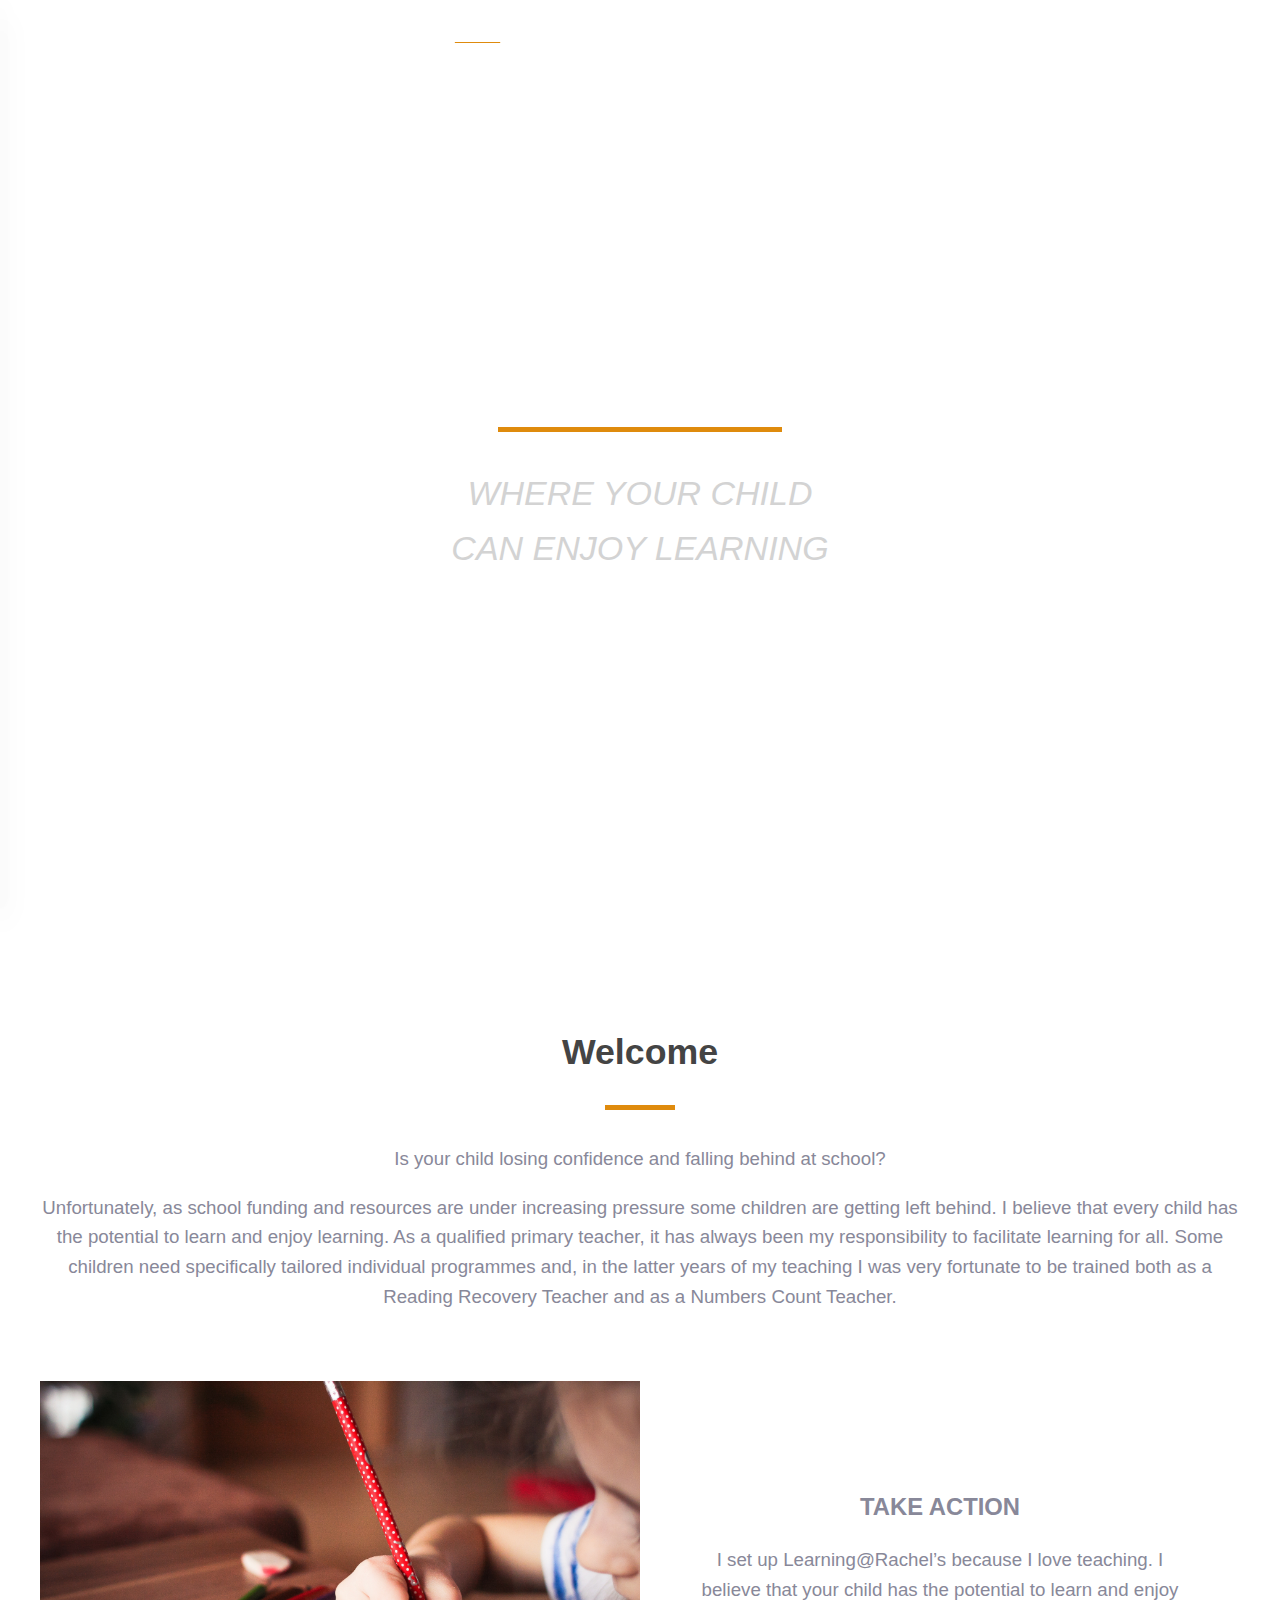
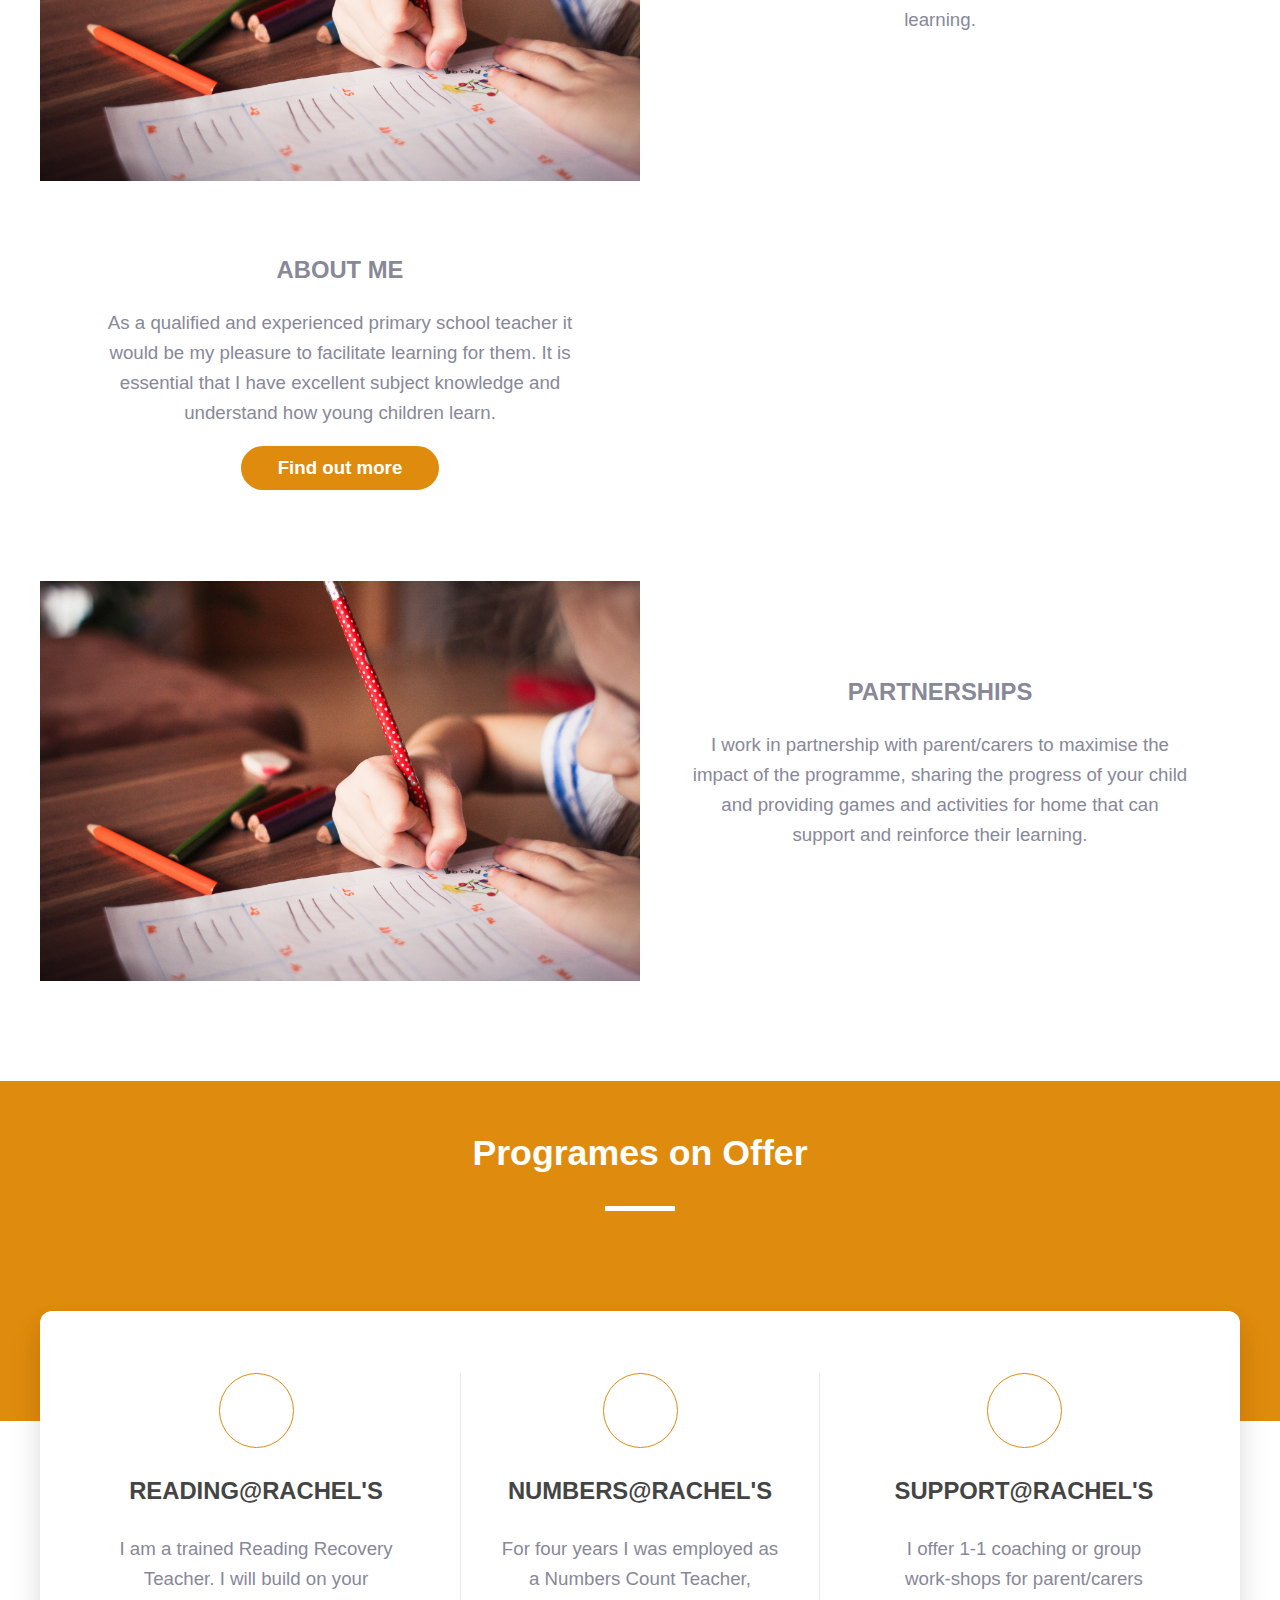
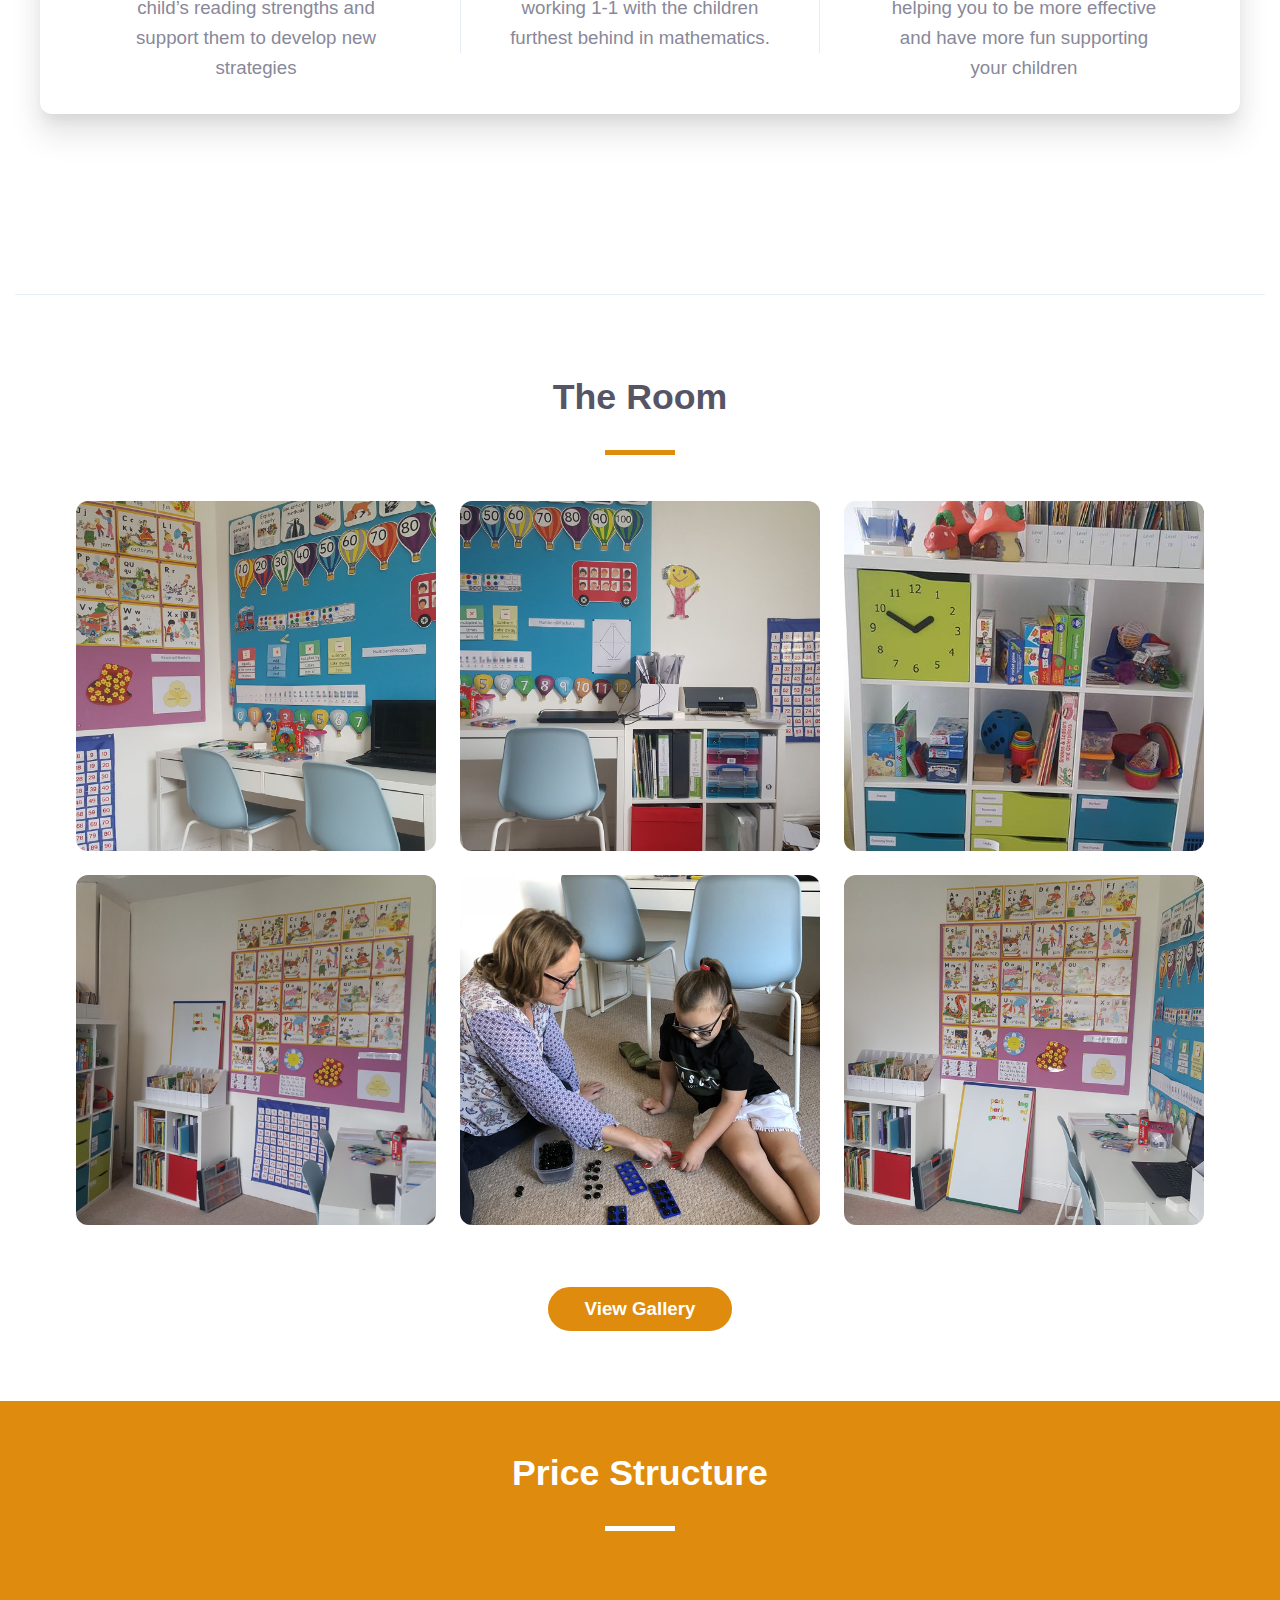
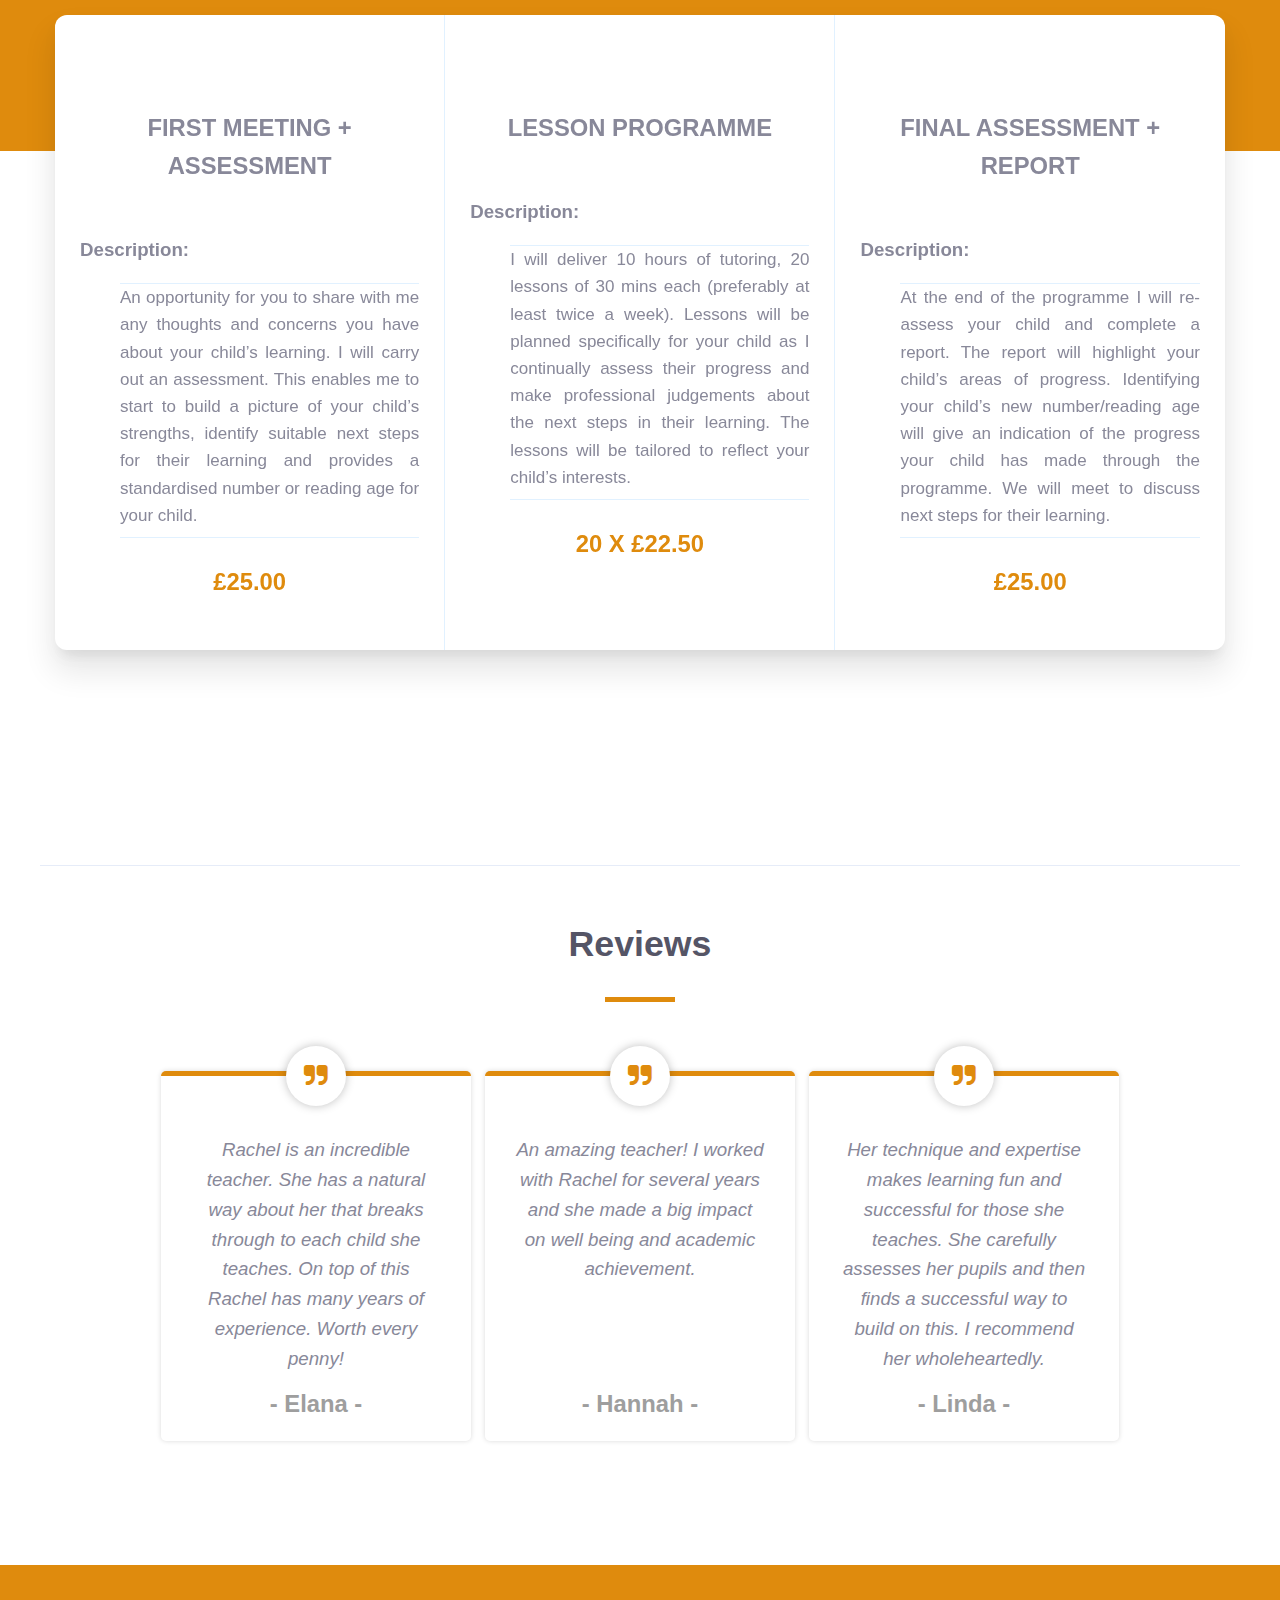
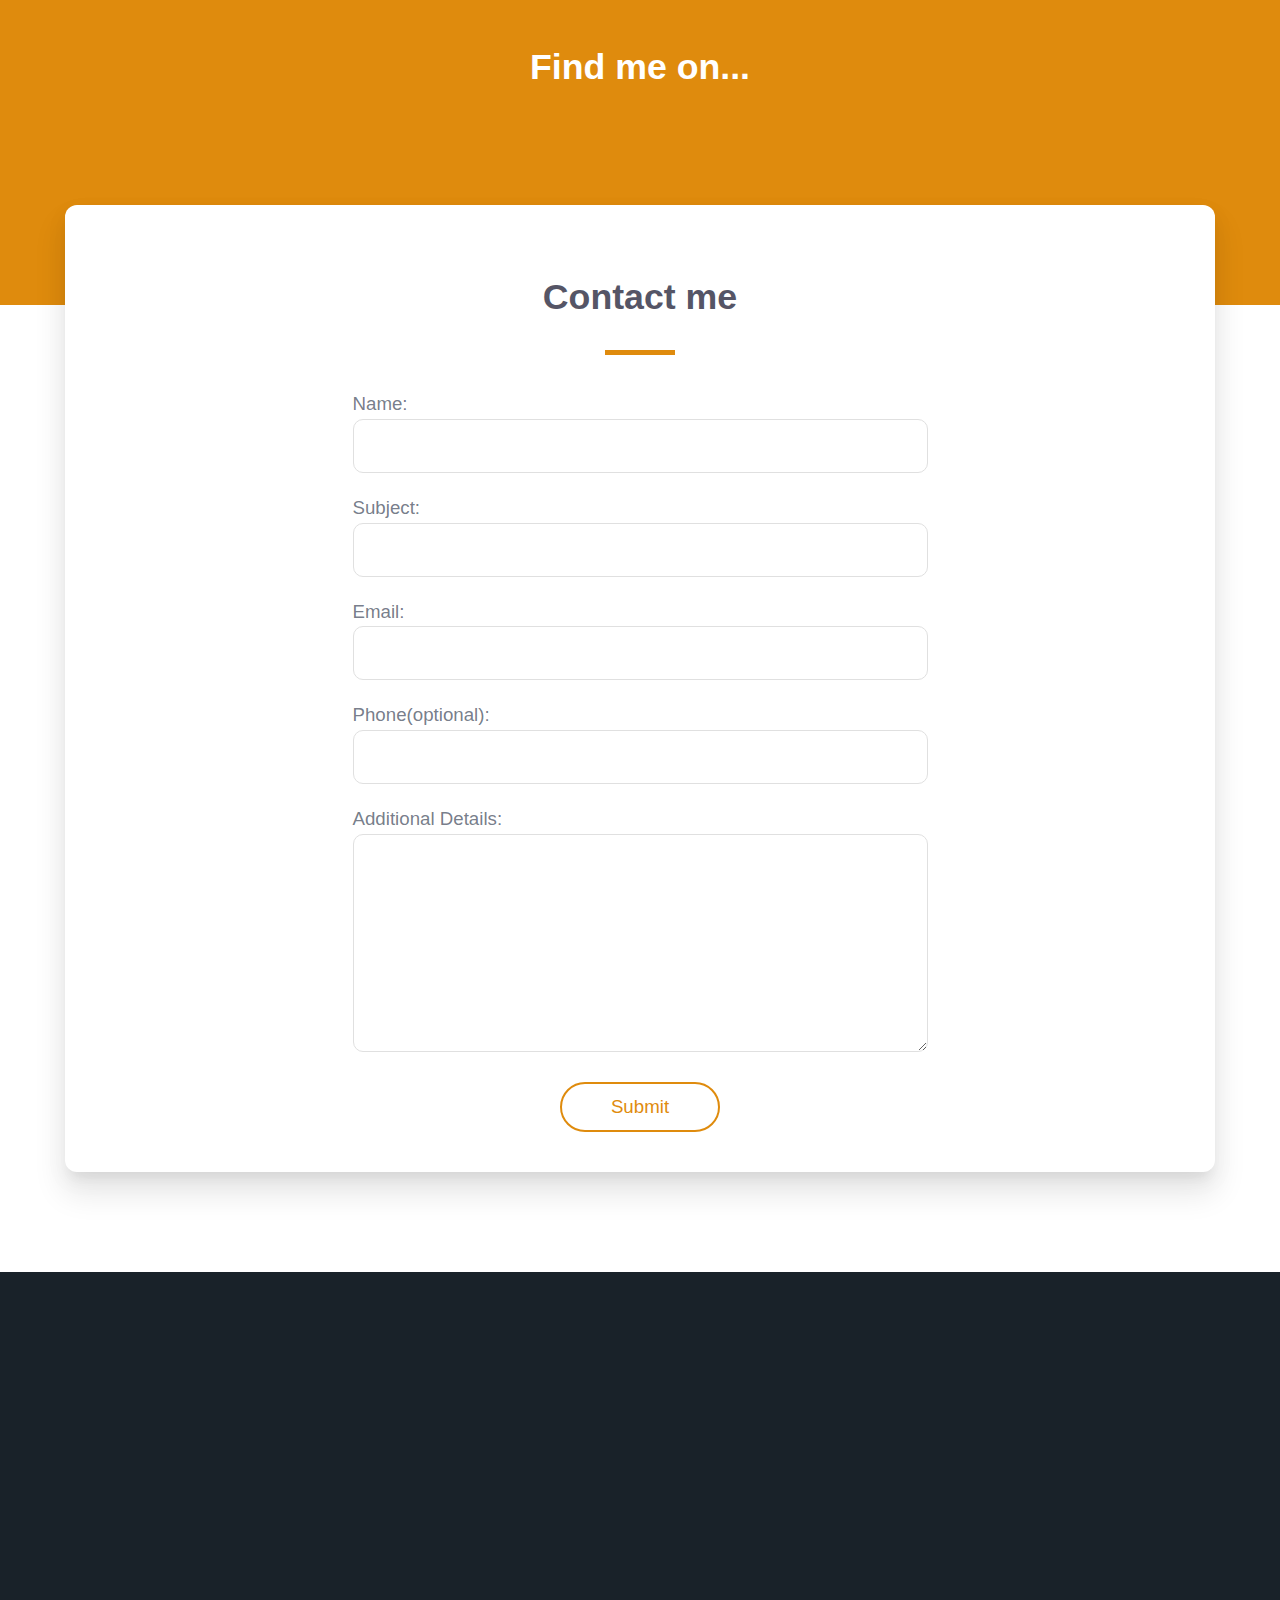
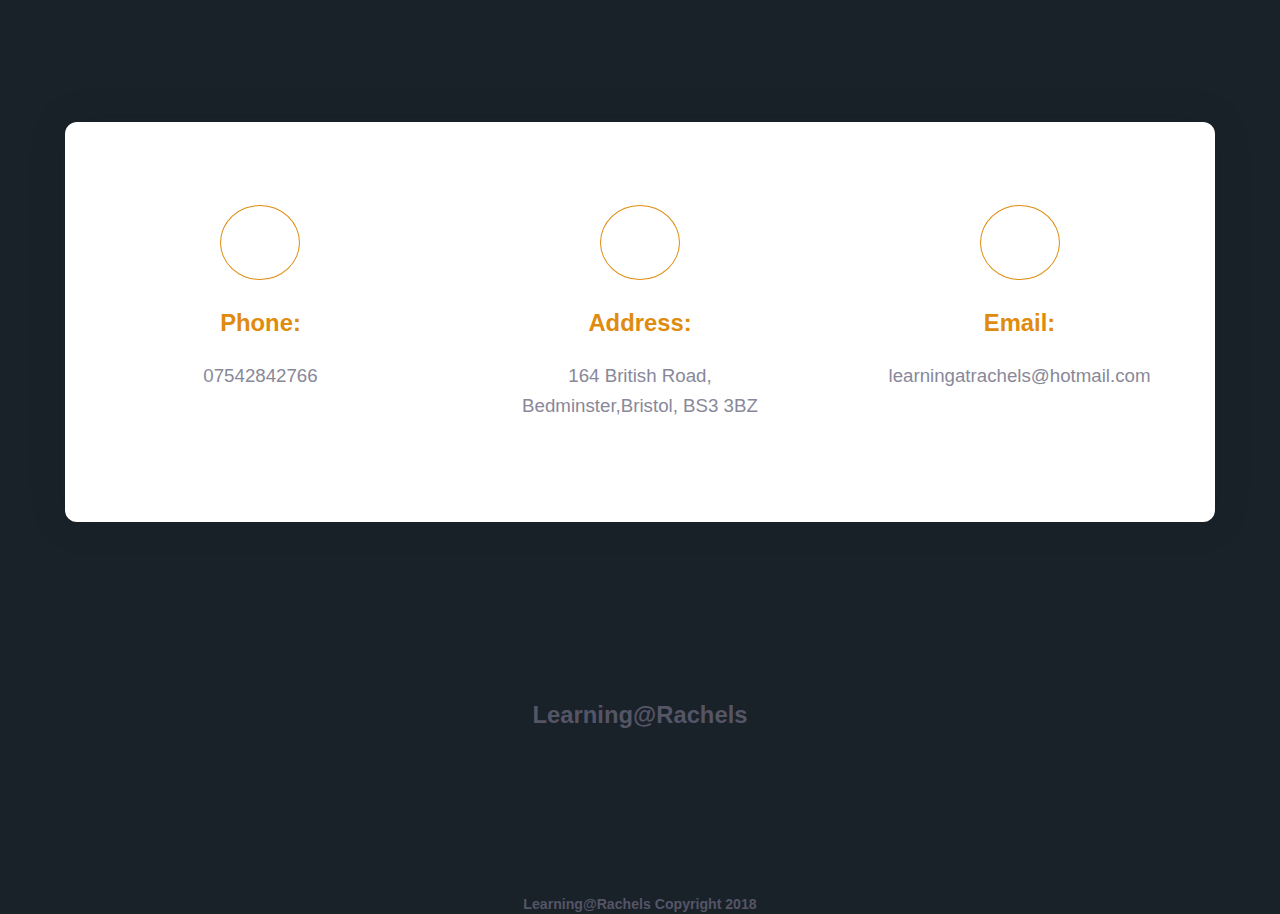
==== commit ad98ead3: "Adding PHP form" ====
--- a/index.html
+++ b/index.html
@@ -25,18 +25,22 @@
     <header>
         <div id="mySidenav" class="sidenav">
             <a href="javascript:void(0)" class="closebtn" onclick="closeNav()">&times;</a>
+            <a  class="active" href="index.html">Home</a>
             <a href="#welcome">About</a>
             <a href="#about">Programmes</a>
             <a href="#room">The Room</a>
+            <a href="gallery.html">Gallery</a>
             <a href="#price">Pricing</a>
             <a href="#reviews">Reviews</a>
             <a href="#contact">Contact</a>
         </div> 
 
         <nav>
+            <a  class="active" href="index.html">Home</a>
             <a href="#welcome">About</a>
             <a href="#about">Programmes</a>
             <a href="#room">The Room</a>
+            <a href="gallery.html">Gallery</a>
             <a href="#price">Pricing</a>
             <a href="#reviews">Reviews</a>
             <a href="#contact">Contact</a>
@@ -152,7 +156,7 @@
             <div class="item f"></div>
         </div>
 
-        <button>View More</button>
+        <a href="gallery.html"><button>View Gallery</button></a>
     </div><!--room ending-->
     
     <div class="price-container ">
@@ -234,7 +238,7 @@
 </div>       
     
     <div class="social" id="contact">
-        <h1>Im social, find me on..</h1>
+        <h1>Find me on...</h1>
         
         <div class="social-icons">
             <a href=""><i class="fab fa-twitter-square"></i></a>
@@ -246,11 +250,13 @@
     <div class="contact" >
     <div class="contact-body">
         
-        <form action="mailto:r.mcmurray1@hotmail.co.uk" method="post">
+        <form action="contactForm.php" method="post" class="contact-form">
         <h1>Contact me</h1>
             <hr/>
                     <label>Name:</label>
-            <input type="text" name="name" required />
+                    <input type="text" name="name" required />
+                    <label>Subject:</label>
+                    <input type="text" name="subject" required />
                     <label>Email:</label>
                     <input type="email" name="email" required  />
                     <label>Phone(optional):</label>
--- a/css/main.css
+++ b/css/main.css
@@ -160,12 +160,16 @@
     align-content: center;  
 }
 
+.active {
+    text-decoration: underline;
+    text-decoration-color:#DF8B0D;
+}
+
 nav a:hover {
   color: #DF8B0D;
 }
 
 .title {
-    width: 710px;
     min-height: 30vh;
     display: flex;
     justify-content: flex-start;
@@ -1142,8 +1146,152 @@
 
 /*end of sidebar*/
 
-
-
+/* gallery  */
+
+.gallery { 
+    -webkit-column-count: 3;
+    -moz-column-count: 3;
+    column-count: 3;
+    -webkit-column-gap: 10px;
+    -moz-column-gap: 10px;
+    column-gap: 10px;
+    margin-top: 10px;
+    overflow: hidden;
+}
+
+.galleryHeader {
+    min-height: 500px;
+    background-image: url('../images/landing.jpg');
+    display: flex;
+    justify-content: center;
+    align-items: center;
+    font-weight: 600;
+}
+.galleryTitle hr {
+    width: 40%;
+    height: 5px;
+    background: #DF8B0D;
+    border: none;
+}
+
+.galleryTitle {
+    width: 710px;
+    min-height: 30vh;
+    display: flex;
+    justify-content: flex-start;
+    flex-direction: column;
+    align-self: center;
+    text-align: center;
+    margin: auto;
+    color: #fff;
+    padding: 0;
+    word-wrap: break-word;
+}
+
+.galleryTitle h1 {
+    font-size: 4.5rem;
+    padding: 0;
+    margin: 0;
+    font-weight: 600;
+    word-wrap: break-word;
+}
+
+.galleryTitle h2 {
+    font-size: 2rem;
+    font-style: italic;
+    color:#D3D3D3;
+    font-weight: 200;
+    margin-top: 0
+}
+
+.container {
+    width: 100%;
+}
+
+.gallery img { 
+    width: 100%; 
+    height: auto;
+    transition: 500ms;
+    margin-bottom: 10px;
+    opacity: 0.8;
+    page-break-inside: avoid; /* For Firefox. */
+    -webkit-column-break-inside: avoid; /* For Chrome & friends. */
+    break-inside: avoid; /* For standard browsers like IE. :-) */
+}
+
+.gallery img:hover {
+    opacity: 1;
+}
+
+/* .modal {
+  display: flex;
+  align-items: center;
+  justify-content: center;
+  flex-direction: center;
+} */
+
+.modal-img,.model-vid{
+  margin: 0;
+  padding: 0;
+  width: 100%;
+  height: 50%;
+  display: table
+}
+.modal-body{
+  padding: 0px;
+}
+
+.modal-dialog {
+  height: 100%;
+      position: relative;
+    margin: auto;
+    display: flex;
+    align-items: center;
+    justify-content: center;
+}
+
+.modal-content {
+  border: none;
+}
+
+.footer {
+    background: #192229;
+    width: 100%;
+    min-height: 250px;
+    text-align: center;
+    box-sizing: border-box;
+    display: flex;
+    flex-direction: column;
+    align-items: center;
+    position: relative;
+    justify-content: center;
+}
+
+@media screen and (max-width: 767px) {
+	.gallery { 
+        -webkit-column-count: 2;
+        -moz-column-count: 2;
+        column-count: 2;
+    }
+	.gallery div { margin: 0; 
+        width: 200px;
+    }
+  .modal-dialog {
+        margin: 0 5vw;
+    }
+}
+
+@media screen and (max-width: 479px) {
+    .gallery { 
+        -webkit-column-count: 1;
+        -moz-column-count: 1;
+        column-count: 1;
+    }
+    .gallery div { 
+        margin: 0; 
+        width: 200px;
+    }
+}
 /*start of media query -- 800px */
 @media only screen and (max-width: 800px) {
     
@@ -1168,6 +1316,16 @@
 
 .title h1 {
     font-size: 55px;
+}
+
+.galleryTitle {
+    width: 100%;
+    padding: 5px;
+    font-size: 55px;
+}
+
+.galleryTitle h1 {
+    font-size: 45px;
 }
 
 .welcome {
@@ -1379,6 +1537,10 @@
    font-size: 45px;
 }
 
+.galleryTitle h1 {
+    font-size: 45px;
+}
+
 .title h2 {
     font-size: 28px;
 }
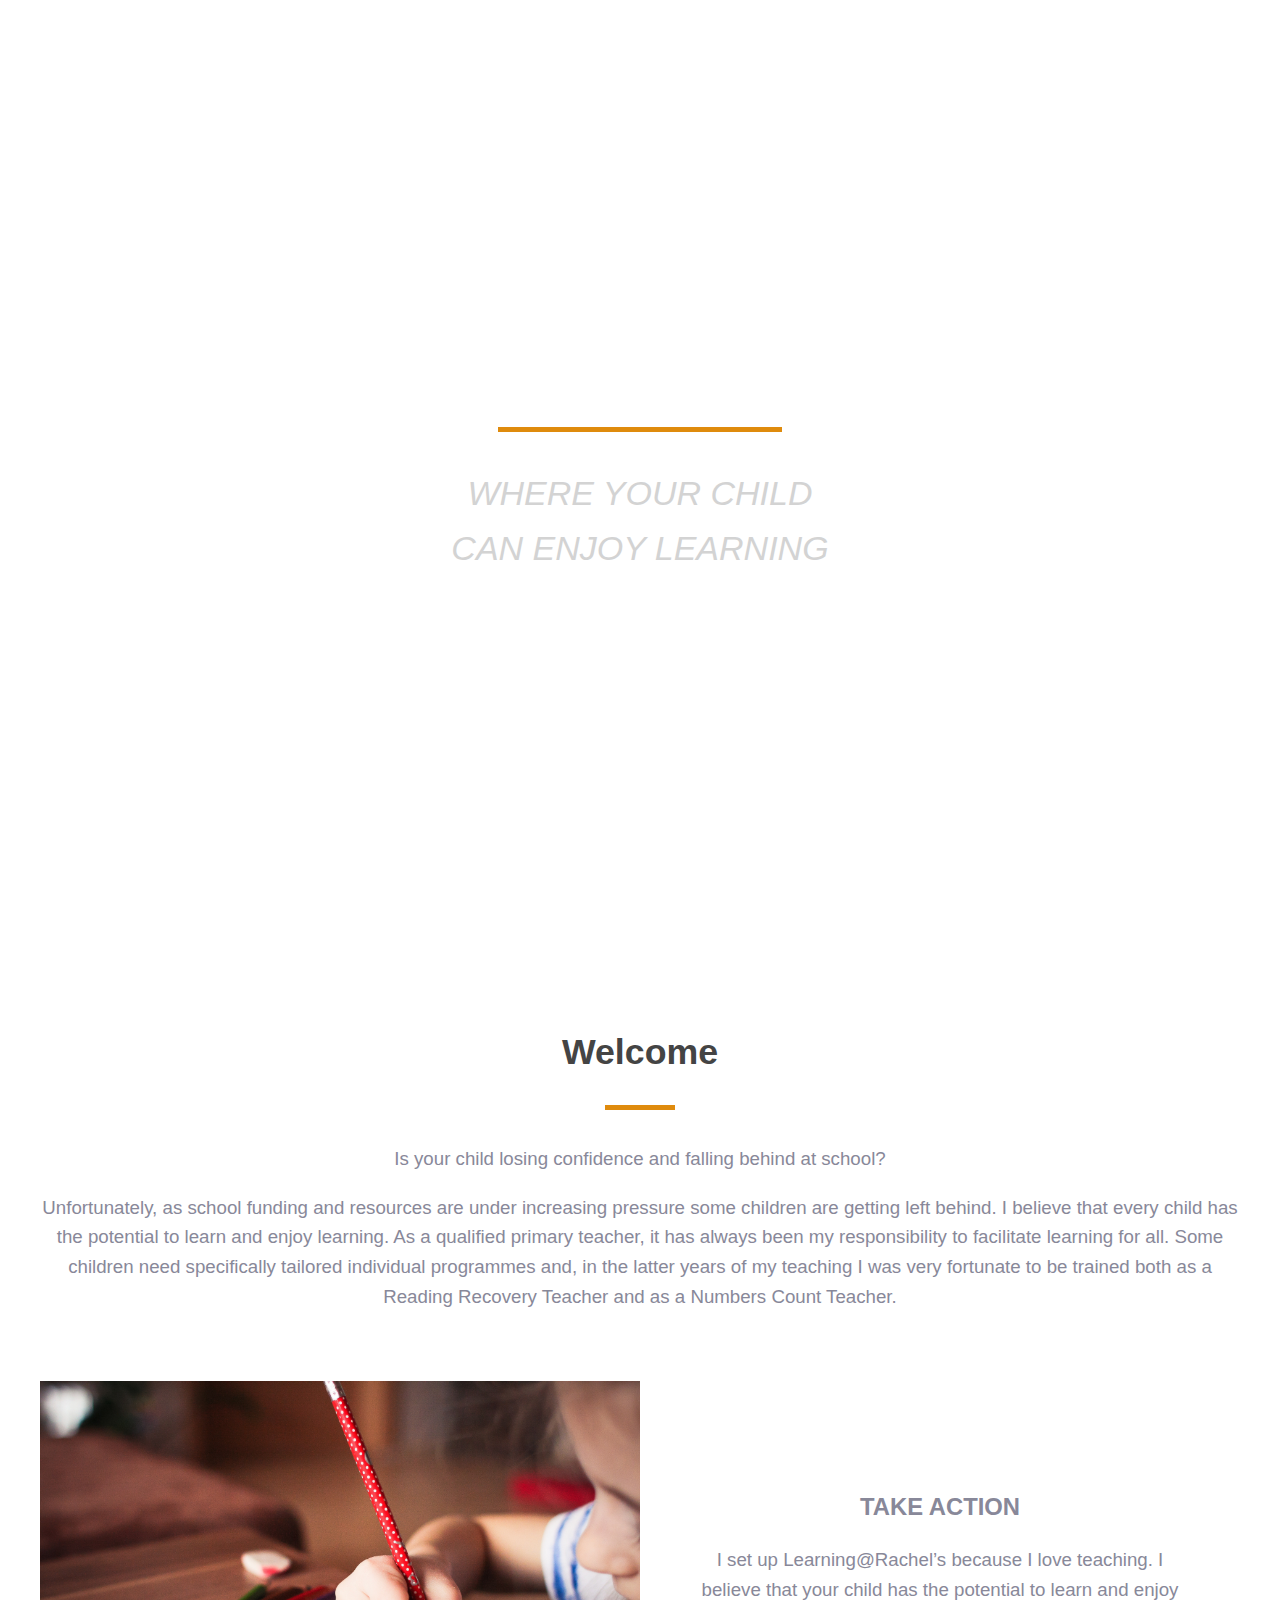
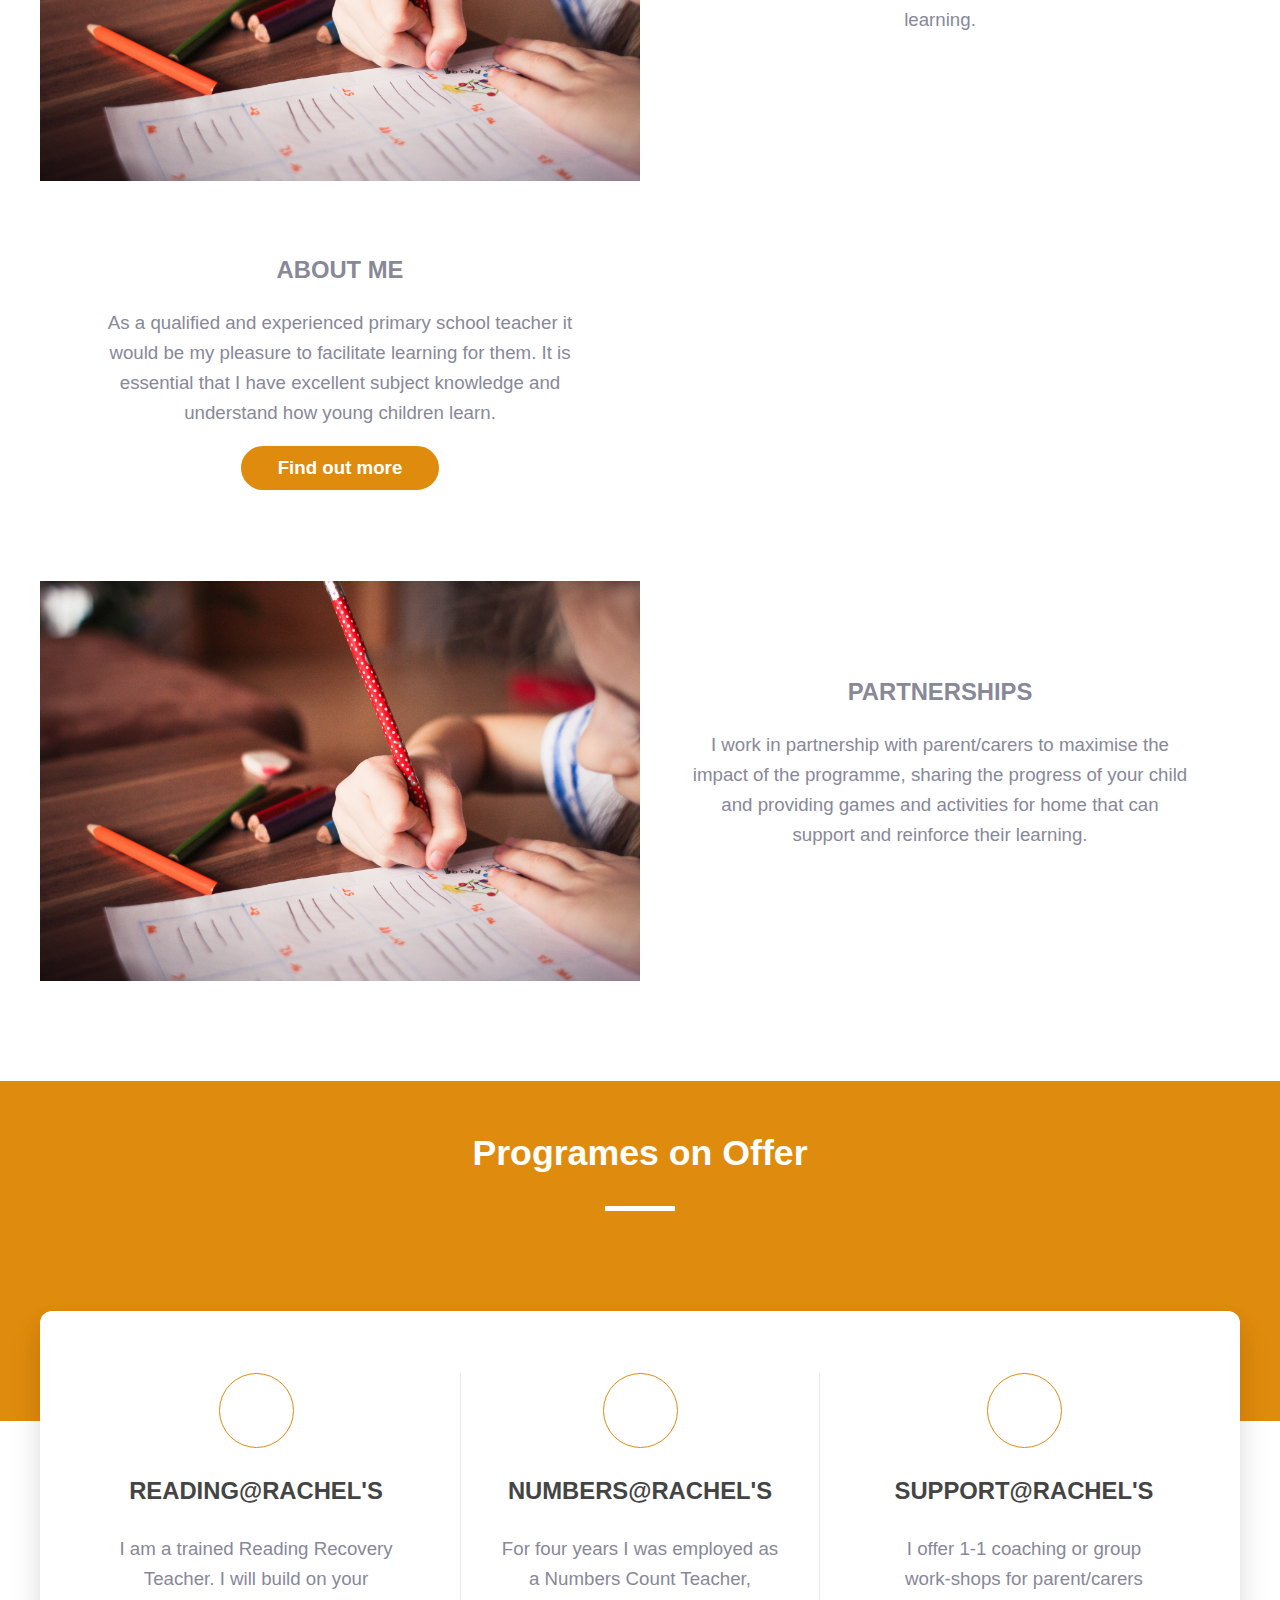
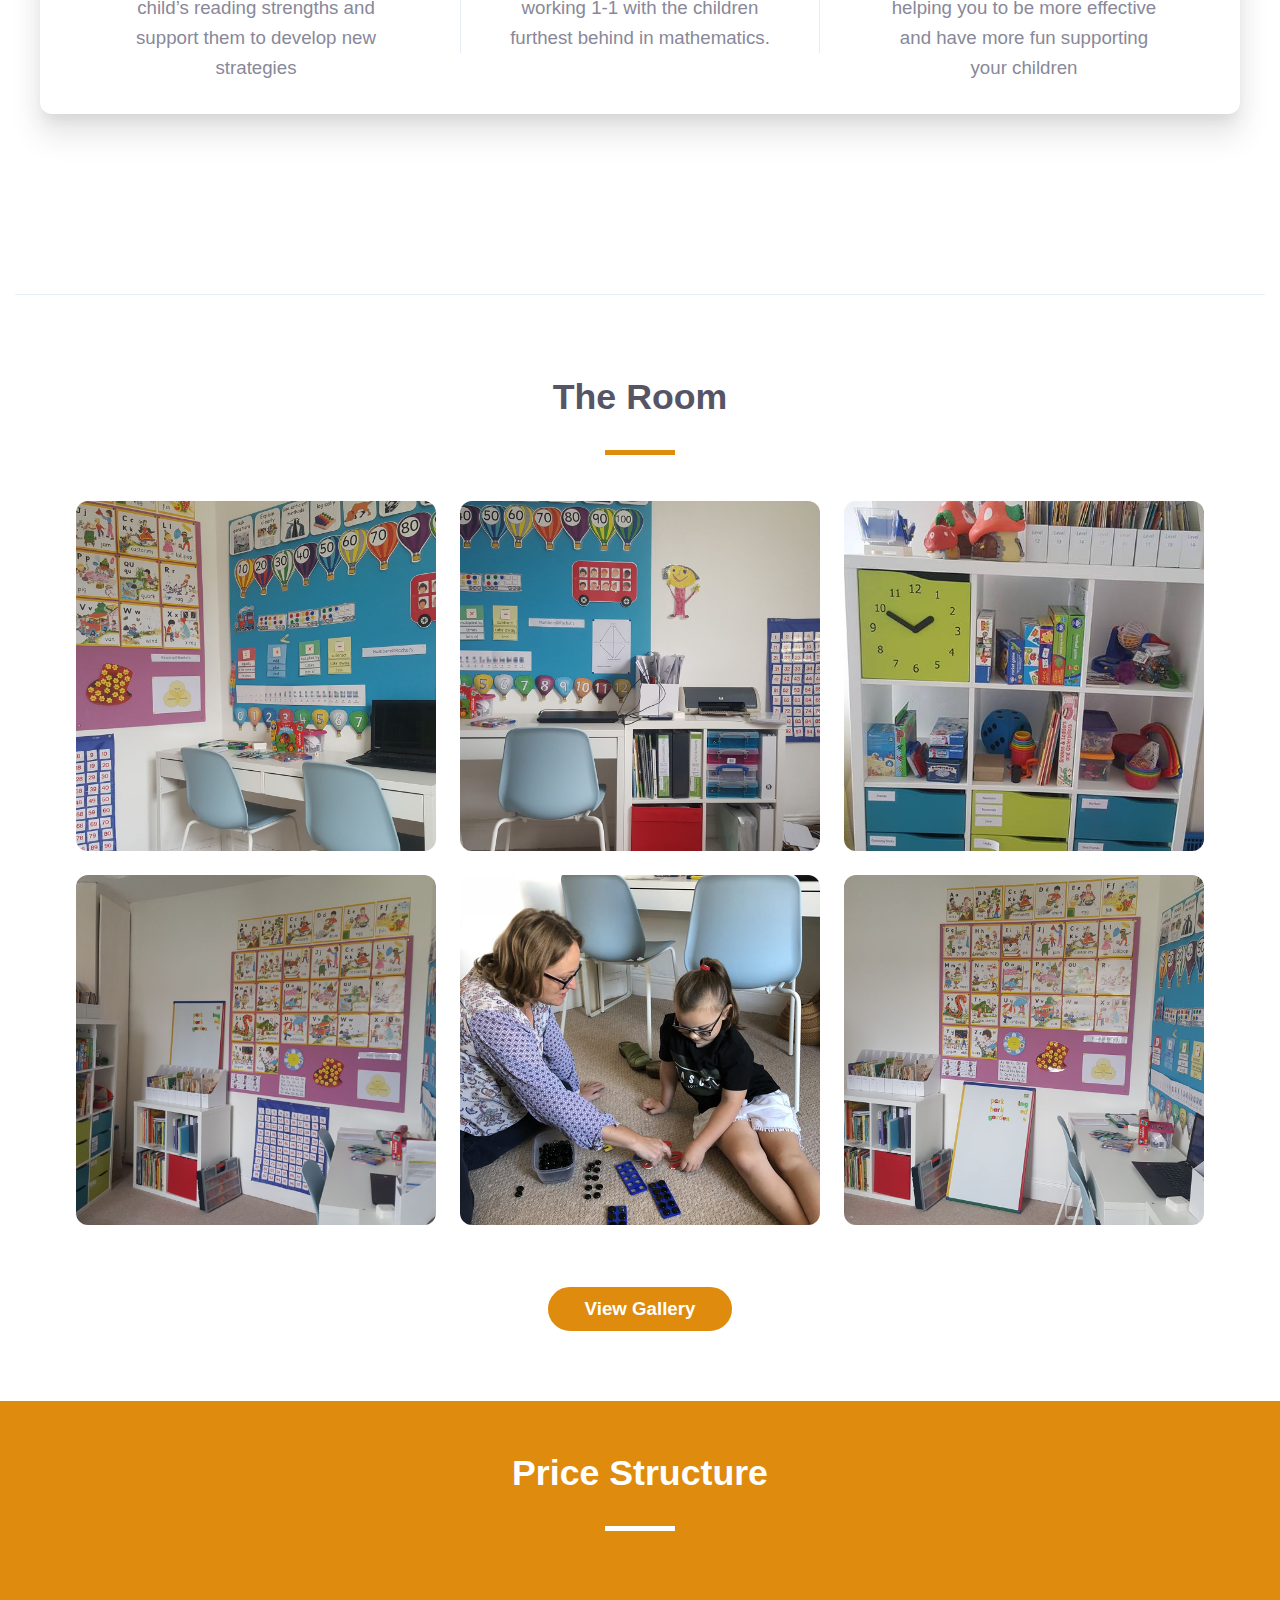
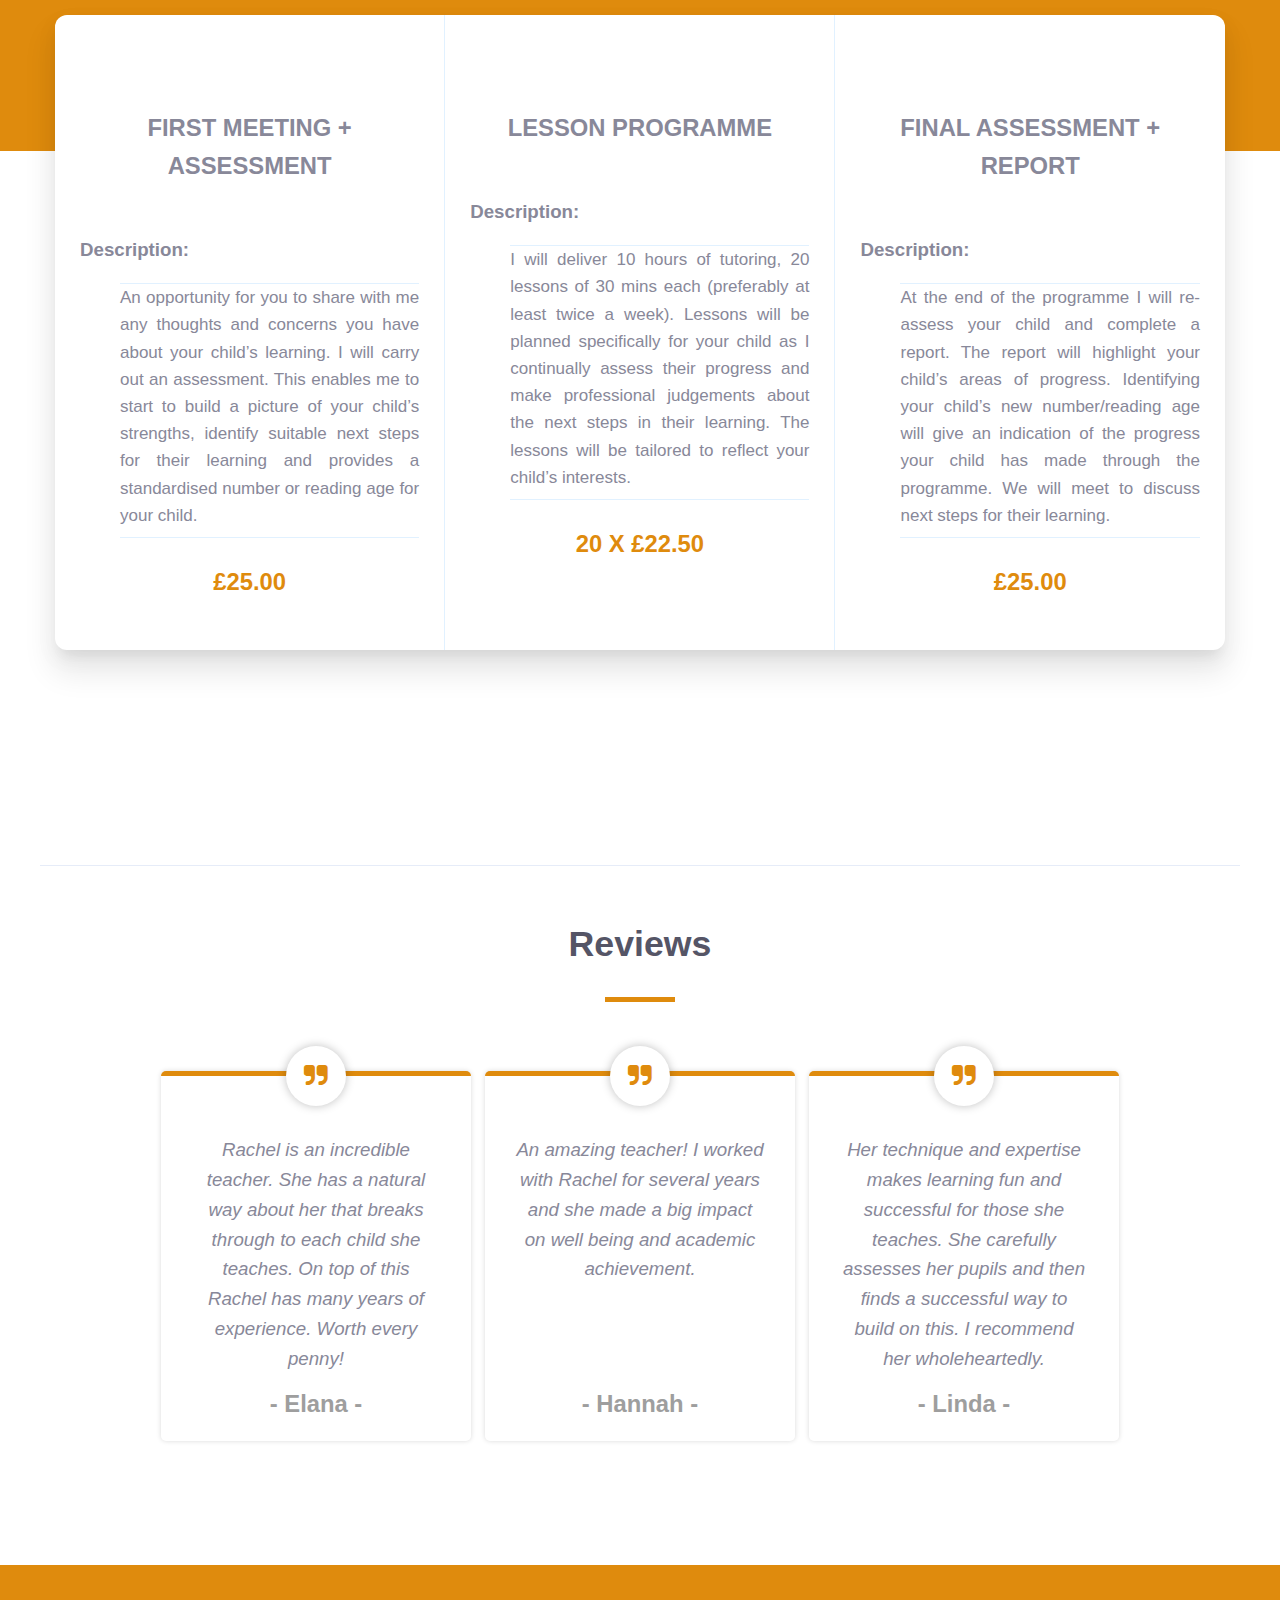
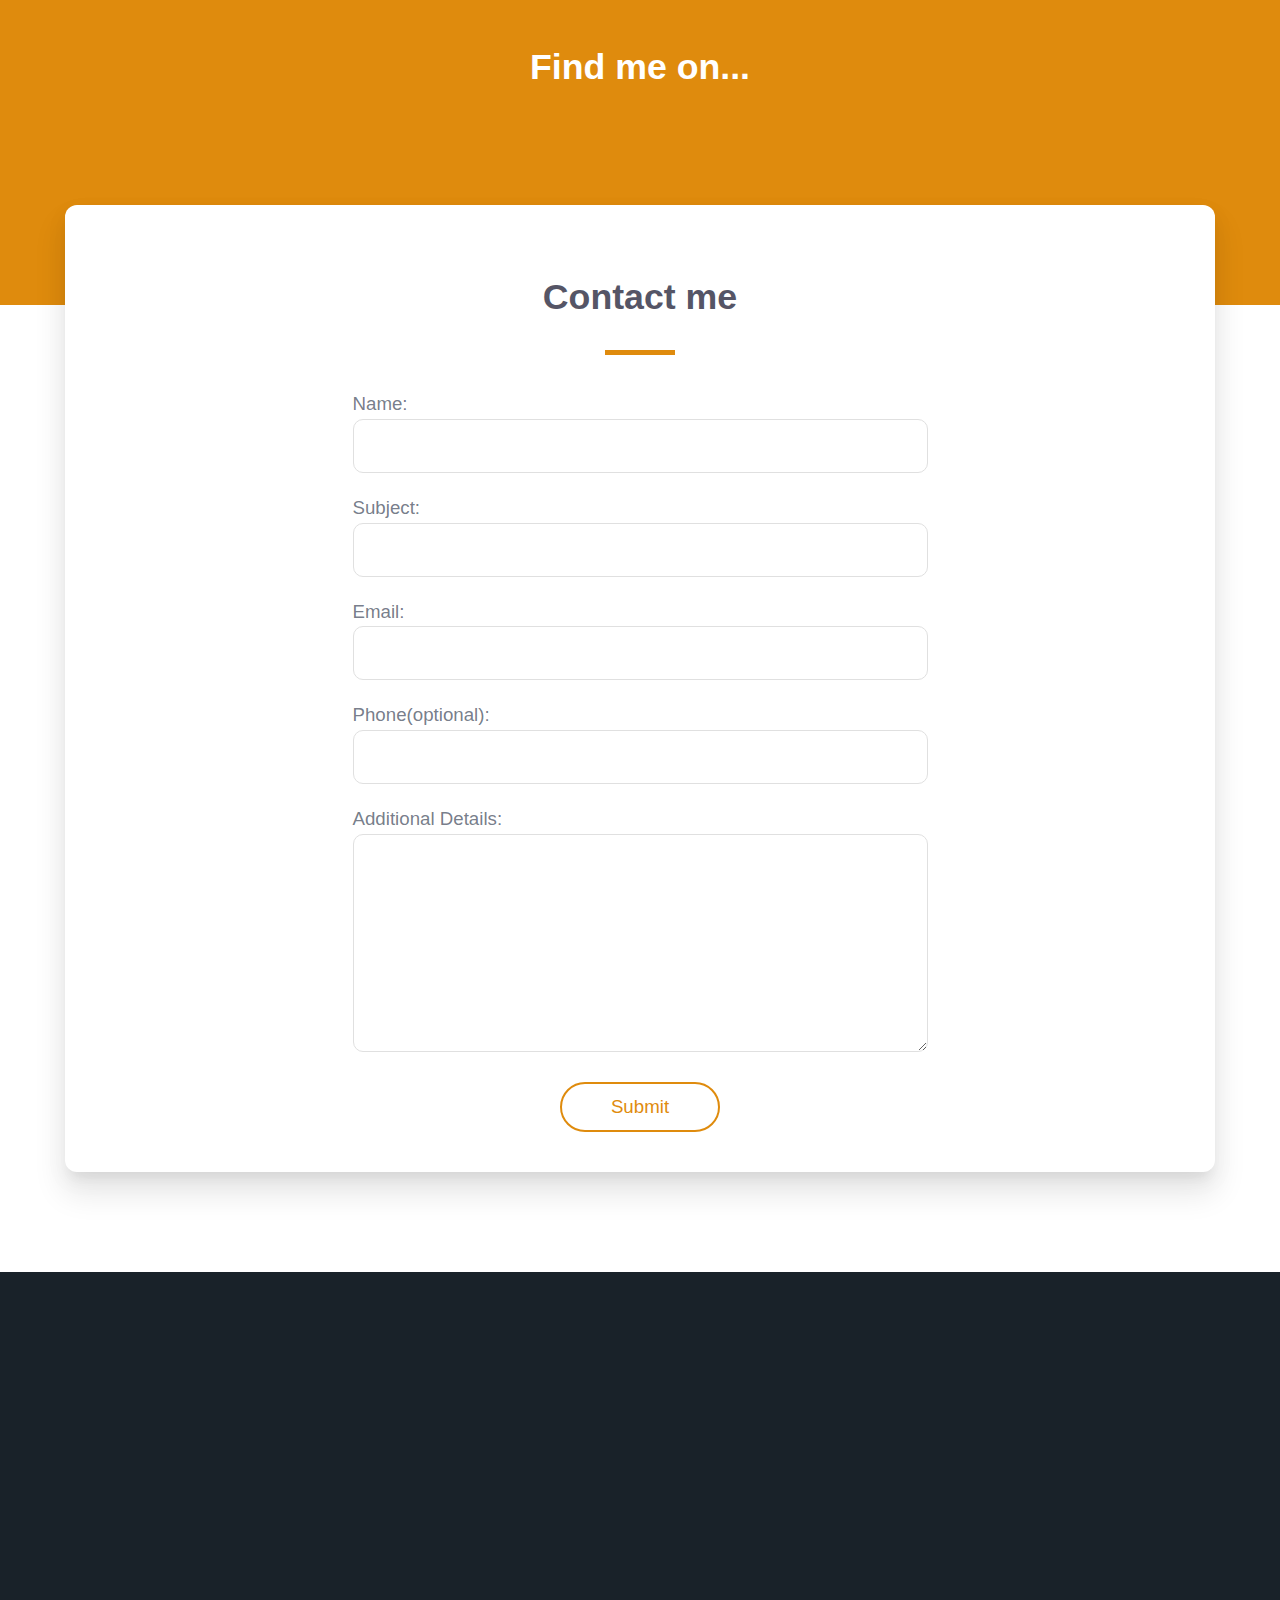
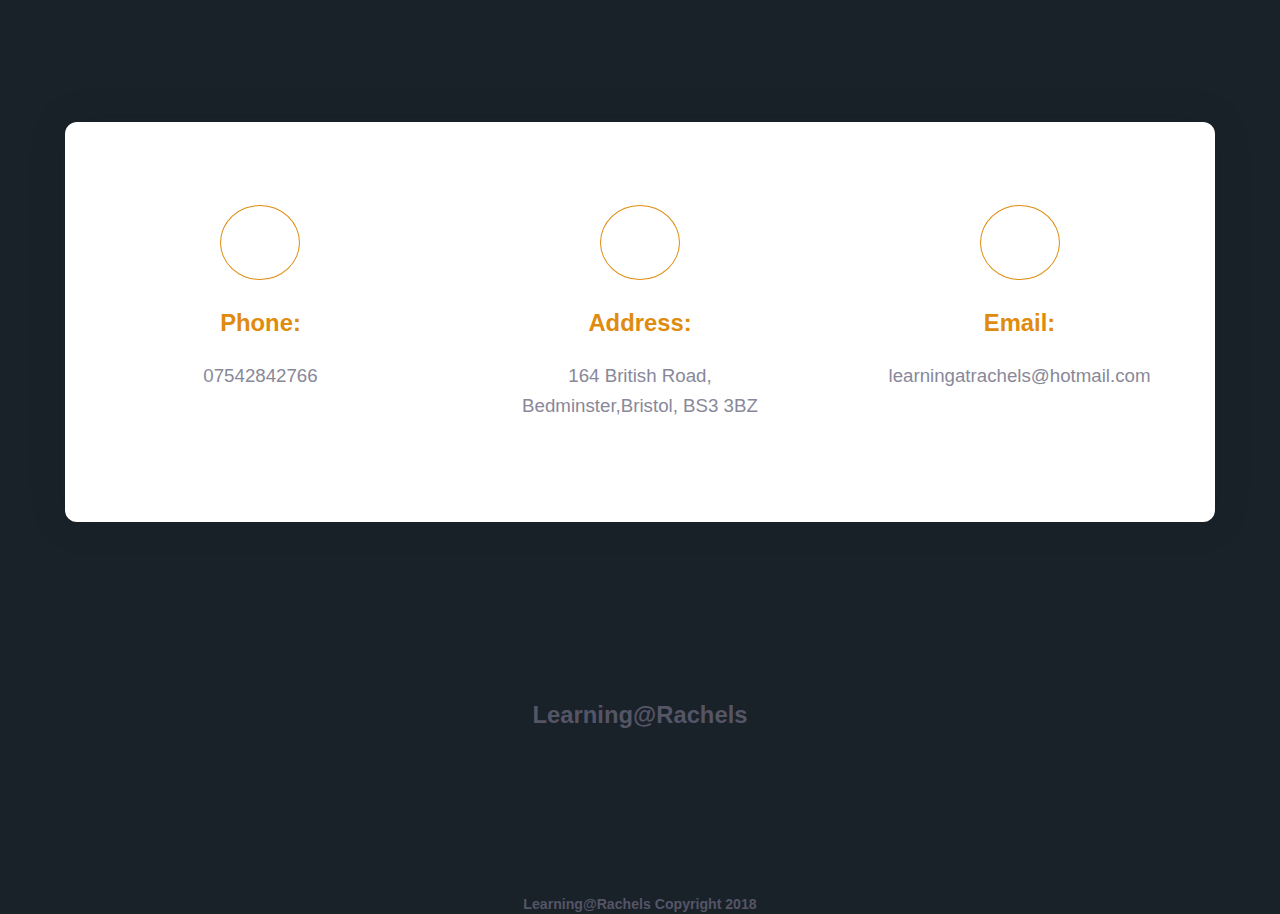
==== commit 8a0ebd20: "Adding new sidebar" ====
--- a/index.html
+++ b/index.html
@@ -23,9 +23,27 @@
     <div class="landing">
         
     <header>
-        <div id="mySidenav" class="sidenav">
-            <a href="javascript:void(0)" class="closebtn" onclick="closeNav()">&times;</a>
-            <a  class="active" href="index.html">Home</a>
+        <input type="checkbox" class="openSidebarMenu" id="openSidebarMenu">
+        <label for="openSidebarMenu" class="sidebarIconToggle">
+          <div class="spinner diagonal part-1"></div>
+          <div class="spinner horizontal"></div>
+          <div class="spinner diagonal part-2"></div>
+        </label>
+        <div id="sidebarMenu">
+          <ul class="sidebarMenuInner">
+            <li>Learning@Rachel’s <span>Home Tutoring</span></li>
+            <li><a href="#welcome">About</a></li>
+            <li><a href="#about">Programmes</a></li>
+            <li><a href="#room">The Room</a></li>
+            <li><a href="#price">Pricing</a></li>
+            <li><a href="#reviews">Reviews</a></li>
+            <li><a href="#contact">Contact</a></li>
+            <li class="hideMenu">close</a></li>
+          </ul>
+        </div>
+
+        <nav>
+            <a href="index.html">Home</a>
             <a href="#welcome">About</a>
             <a href="#about">Programmes</a>
             <a href="#room">The Room</a>
@@ -33,18 +51,7 @@
             <a href="#price">Pricing</a>
             <a href="#reviews">Reviews</a>
             <a href="#contact">Contact</a>
-        </div> 
-
-        <nav>
-            <a  class="active" href="index.html">Home</a>
-            <a href="#welcome">About</a>
-            <a href="#about">Programmes</a>
-            <a href="#room">The Room</a>
-            <a href="gallery.html">Gallery</a>
-            <a href="#price">Pricing</a>
-            <a href="#reviews">Reviews</a>
-            <a href="#contact">Contact</a>
-            <span class="side" onclick="openNav()"><i class="fas fa-bars" style="color: #fff; padding-top: 8px"></i></span>
+            
         </nav>
         
     </header>
--- a/css/main.css
+++ b/css/main.css
@@ -150,6 +150,7 @@
     margin-left: auto;
     display: flex;
     justify-content:center;
+    text-align: center;
 }
 
 nav a {
@@ -159,6 +160,127 @@
     font-weight: 300;
     align-content: center;  
 }
+
+
+
+#sidebarMenu {
+    height: 100%;
+    position: fixed;
+    left: 0;
+    width: 250px;
+    transform: translateX(-250px);
+    transition: transform 250ms ease-in-out;
+    background: white;
+    z-index: 1;
+    top: 0;
+    text-align: -webkit-center;
+    text-align: center;
+    overflow-y: auto;
+  }
+  .sidebarMenuInner{
+    margin:0;
+    padding:0;
+  }
+  .sidebarMenuInner li{
+    list-style: none;
+    color: #DF8B0D;
+    text-transform: uppercase;
+    font-weight: bold;
+    padding: 20px;
+    cursor: pointer;
+    visibility: visible;
+    text-align: center;
+    display: flex;
+    justify-content: center;
+    flex-direction: column;
+    
+  }
+  .sidebarMenuInner li span{
+    display: block;
+    font-size: 14px;
+    color: #6b7789;
+  }
+  .sidebarMenuInner li a{
+    color: #888899;
+    text-transform: uppercase;
+    font-weight: bold;
+    cursor: pointer;
+    text-decoration: none;
+    border-bottom: 1px solid rgba(255, 255, 255, 0.10);
+    text-align: center;
+  }
+  input[type="checkbox"]:checked ~ #sidebarMenu {
+    transform: translateX(0);
+  }
+
+  .hideMenu {
+    transform: translateX(0);
+  }
+  
+  input[type=checkbox] {
+    transition: all 0.3s;
+    box-sizing: border-box;
+    display: none;
+  }
+  .sidebarIconToggle {
+    transition: all 0.3s;
+    box-sizing: border-box;
+    cursor: pointer;
+    position: absolute;
+    z-index: 99;
+    height: 100%;
+    width: 100%;
+    top: 22px;
+    right: 15px;
+    height: 22px;
+    width: 22px;
+    visibility: hidden;
+  }
+  .spinner {
+    transition: all 0.3s;
+    box-sizing: border-box;
+    position: absolute;
+    height: 3px;
+    width: 100%;
+    background-color: #fff;
+  }
+  .horizontal {
+    transition: all 0.3s;
+    box-sizing: border-box;
+    position: relative;
+    float: left;
+    margin-top: 3px;
+  }
+  .diagonal.part-1 {
+    position: relative;
+    transition: all 0.3s;
+    box-sizing: border-box;
+    float: left;
+  }
+  .diagonal.part-2 {
+    transition: all 0.3s;
+    box-sizing: border-box;
+    position: relative;
+    float: left;
+    margin-top: 3px;
+  }
+  input[type=checkbox]:checked ~ .sidebarIconToggle > .horizontal {
+    transition: all 0.3s;
+    box-sizing: border-box;
+    opacity: 0;
+  }
+  input[type=checkbox]:checked ~ .sidebarIconToggle > .diagonal.part-1 {
+    transition: all 0.3s;
+    box-sizing: border-box;
+    transform: rotate(135deg);
+    margin-top: 8px;
+  }
+  input[type=checkbox]:checked ~ .sidebarIconToggle > .diagonal.part-2 {
+    transition: all 0.3s;
+    box-sizing: border-box;
+    transform: rotate(-135deg);
+    margin-top: -9px;
+  }
 
 .active {
     text-decoration: underline;
@@ -569,7 +691,6 @@
     position: relative;
     width: 100%;
     max-width: 1170px;
-    z-index: 10;
     margin: auto;
 }
 
@@ -685,6 +806,7 @@
   width: 100%;
   z-index: -1;
 }
+
 
 
 /*End of pricng*/
@@ -1066,8 +1188,8 @@
 /*end of form styling*/
 
 
-/*Sidebar*/
-.sidenav {
+/* Sidebar*/
+/* .sidenav {
     height: 100%;
     width: 0;
     position: fixed;
@@ -1142,9 +1264,9 @@
     color: white;
     font-size: 29px;
     cursor: pointer;
-}
-
-/*end of sidebar*/
+} */
+
+/*end of sidebar */
 
 /* gallery  */
 
@@ -1295,6 +1417,9 @@
 /*start of media query -- 800px */
 @media only screen and (max-width: 800px) {
     
+.sidebarIconToggle {
+    visibility: visible;
+}
 .side {
     display: block;
     margin-right: 0; 
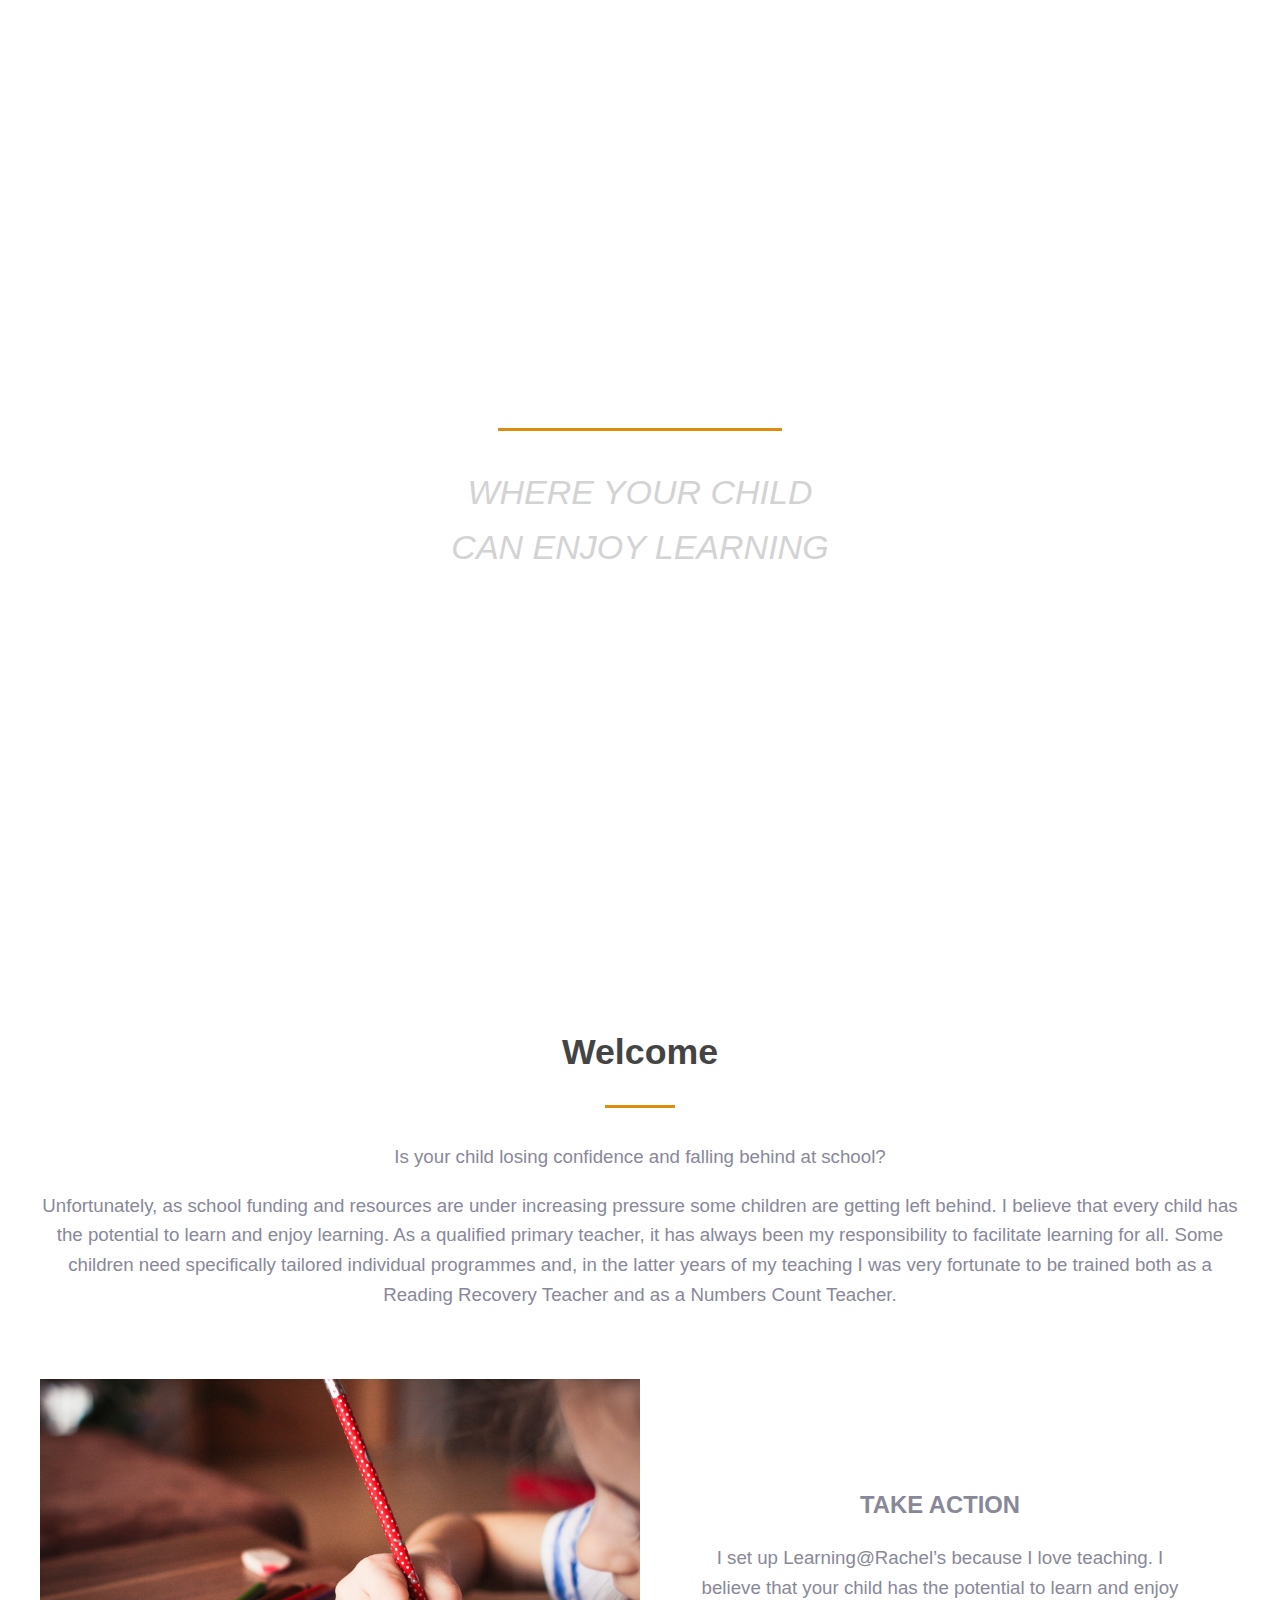
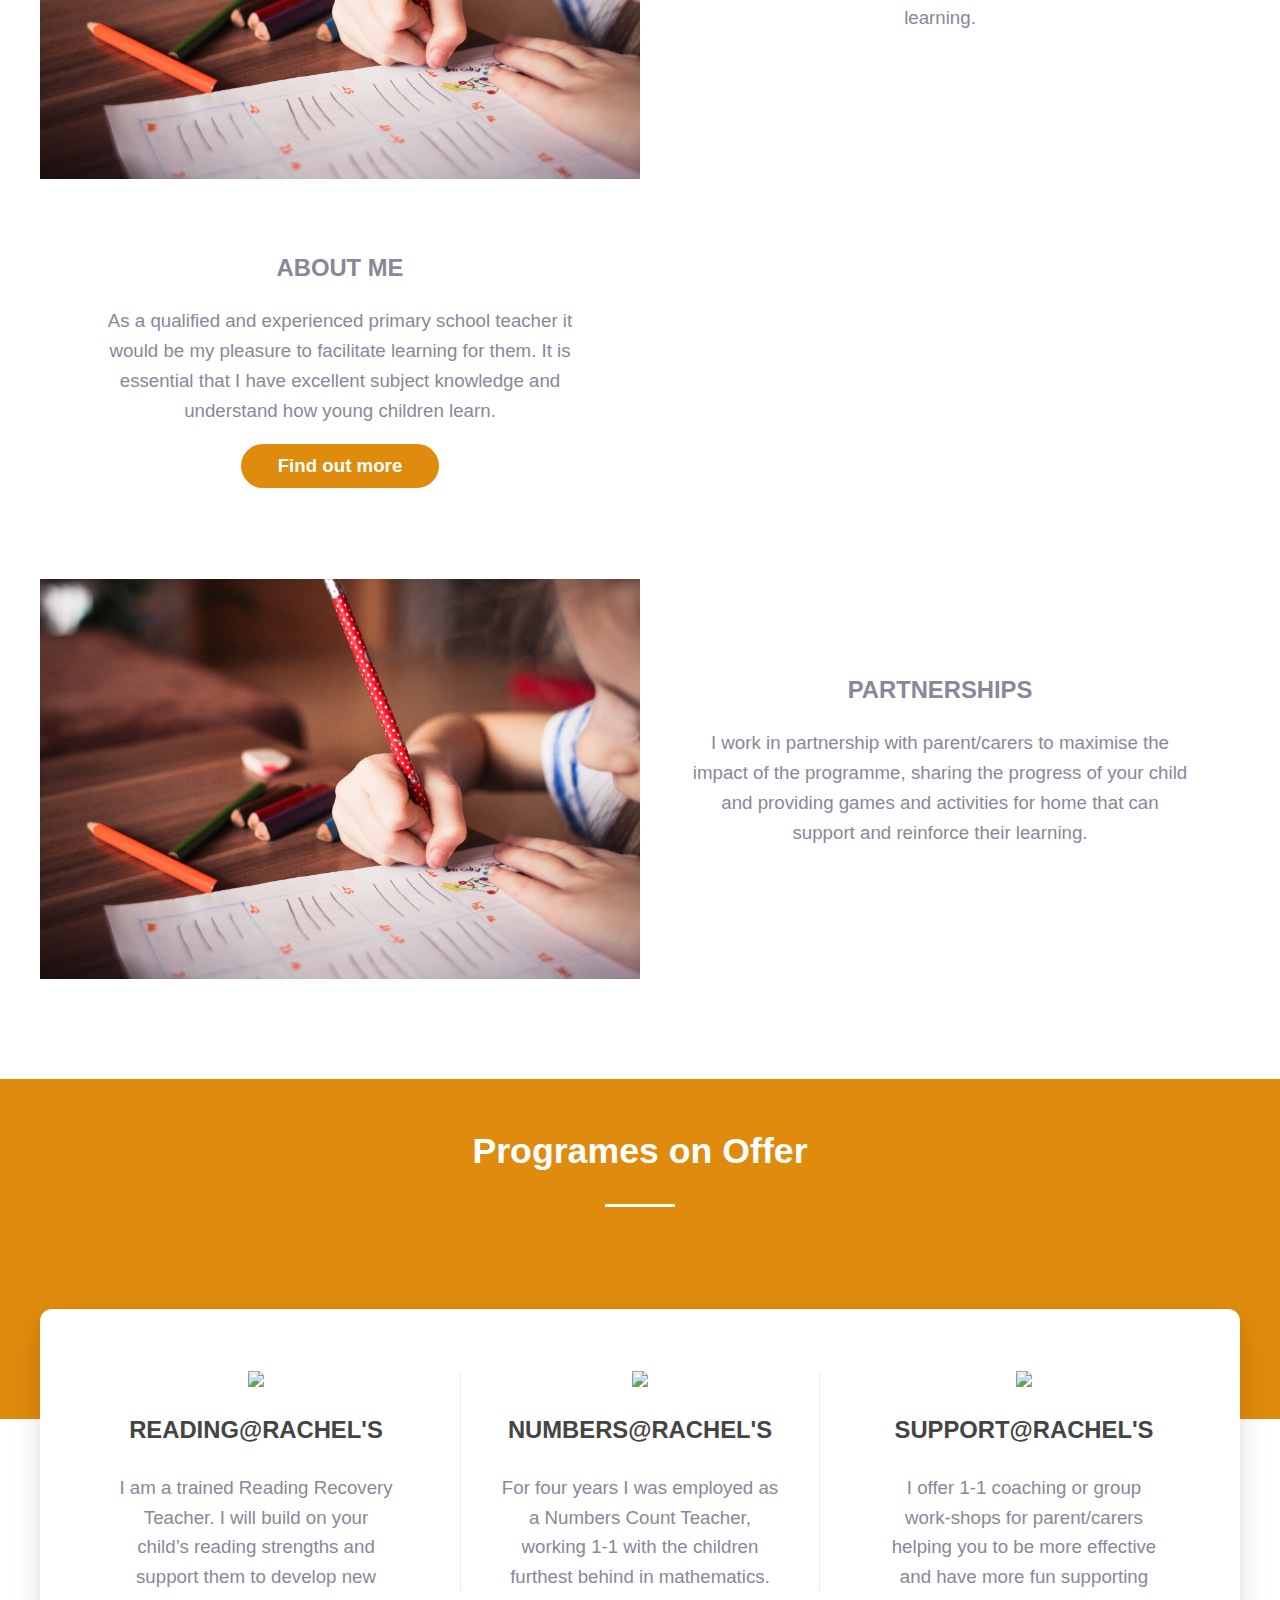
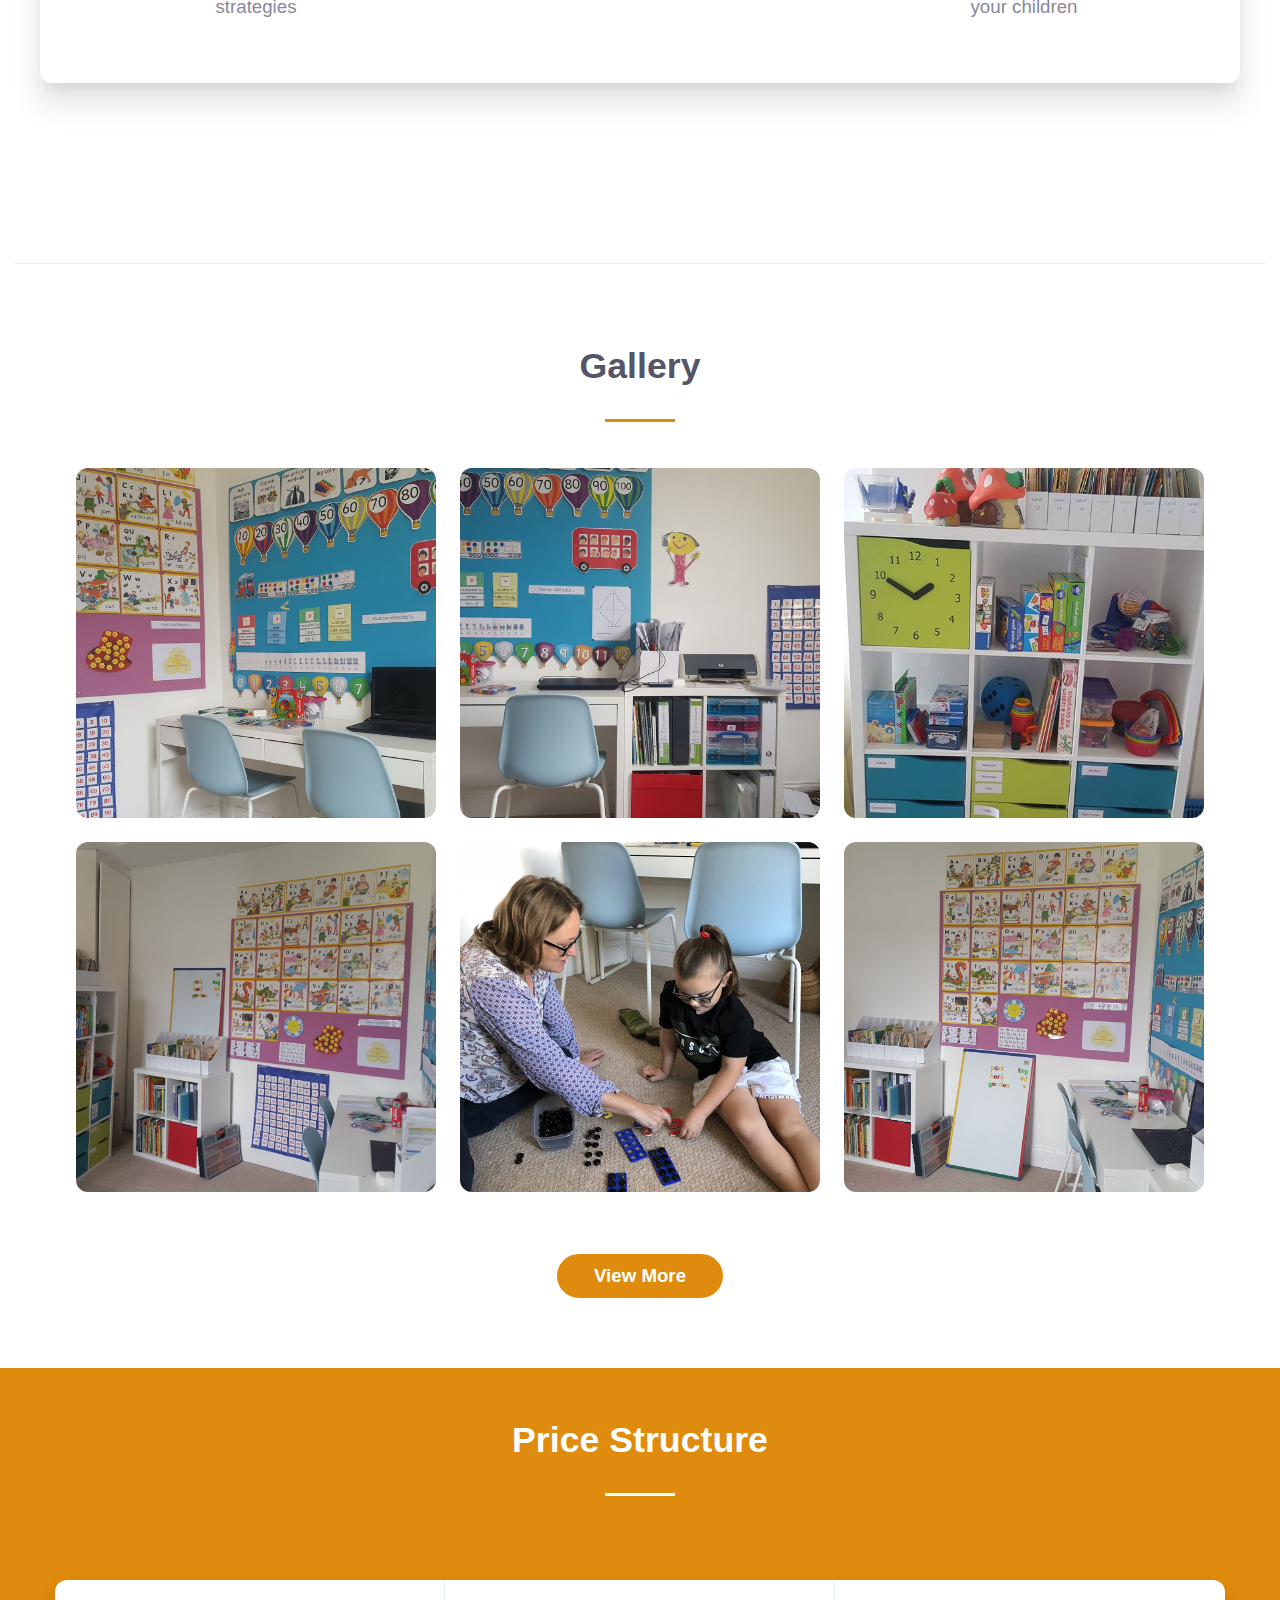
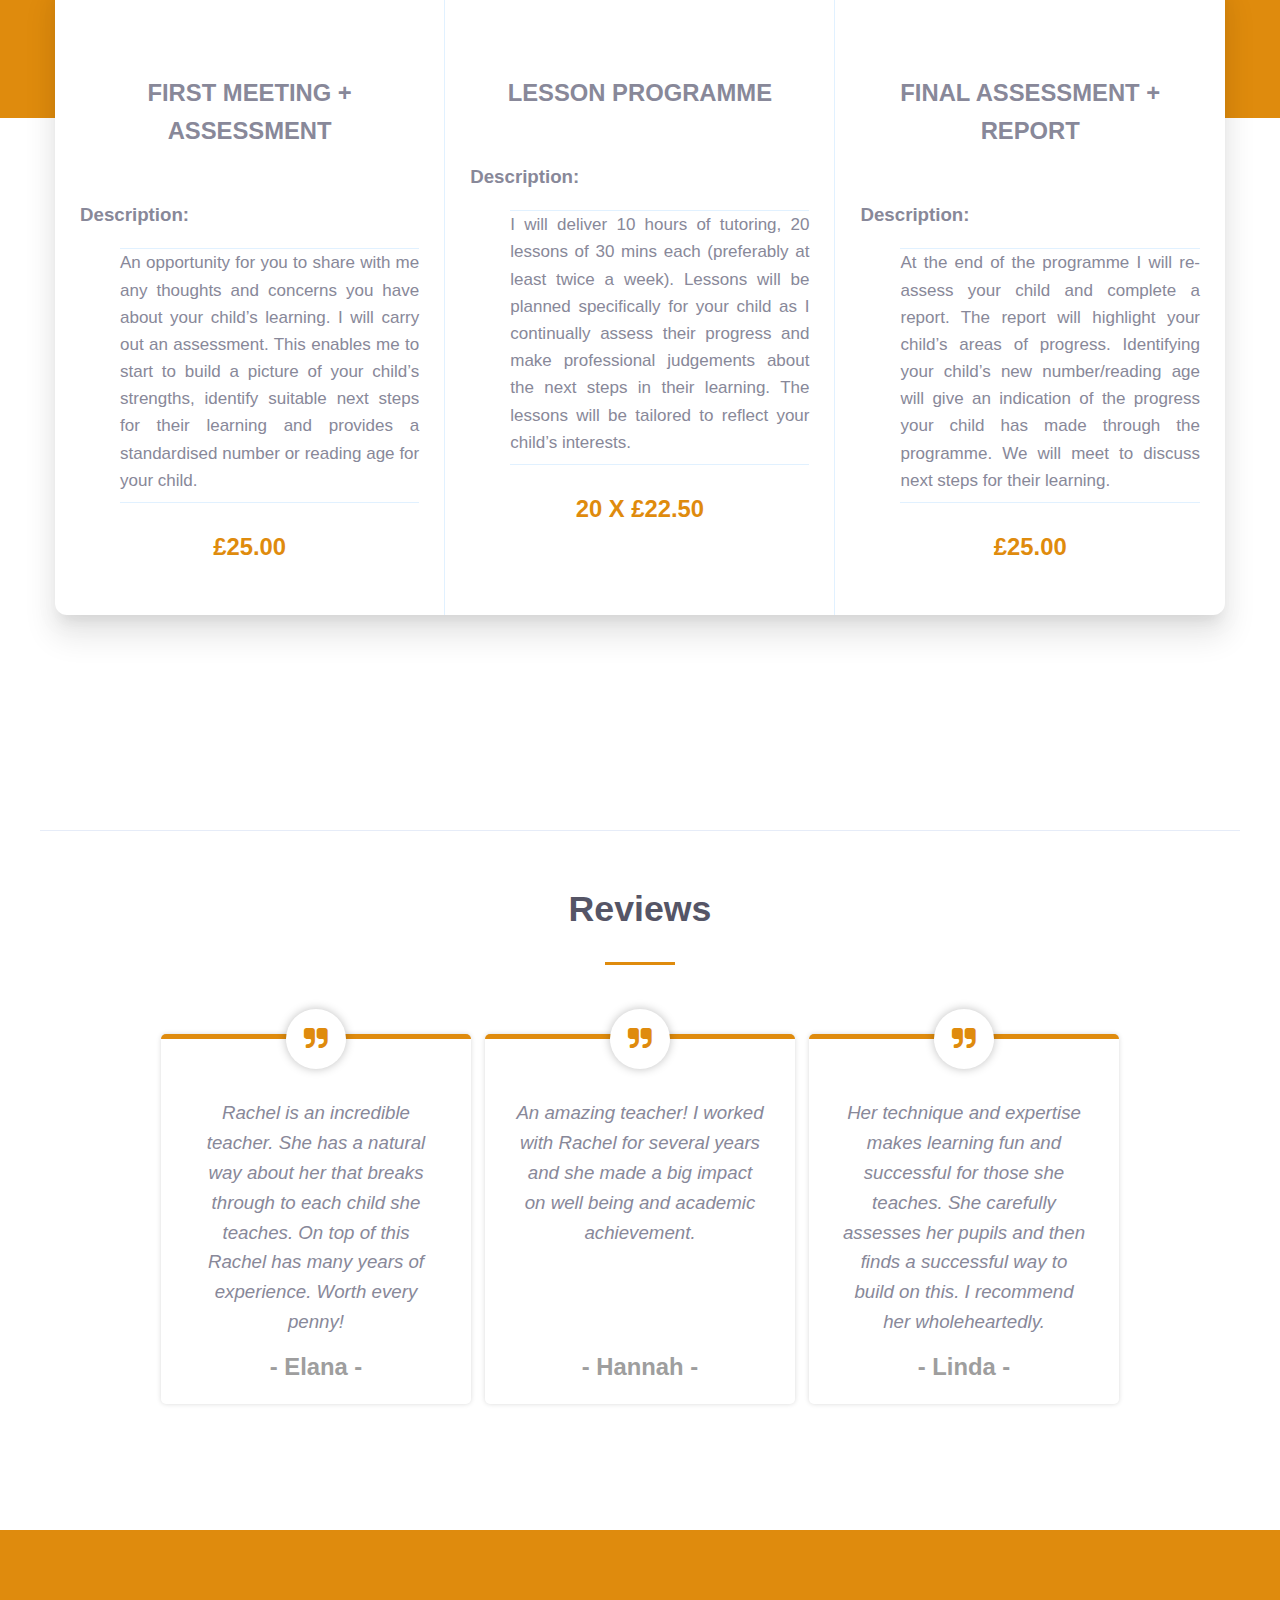
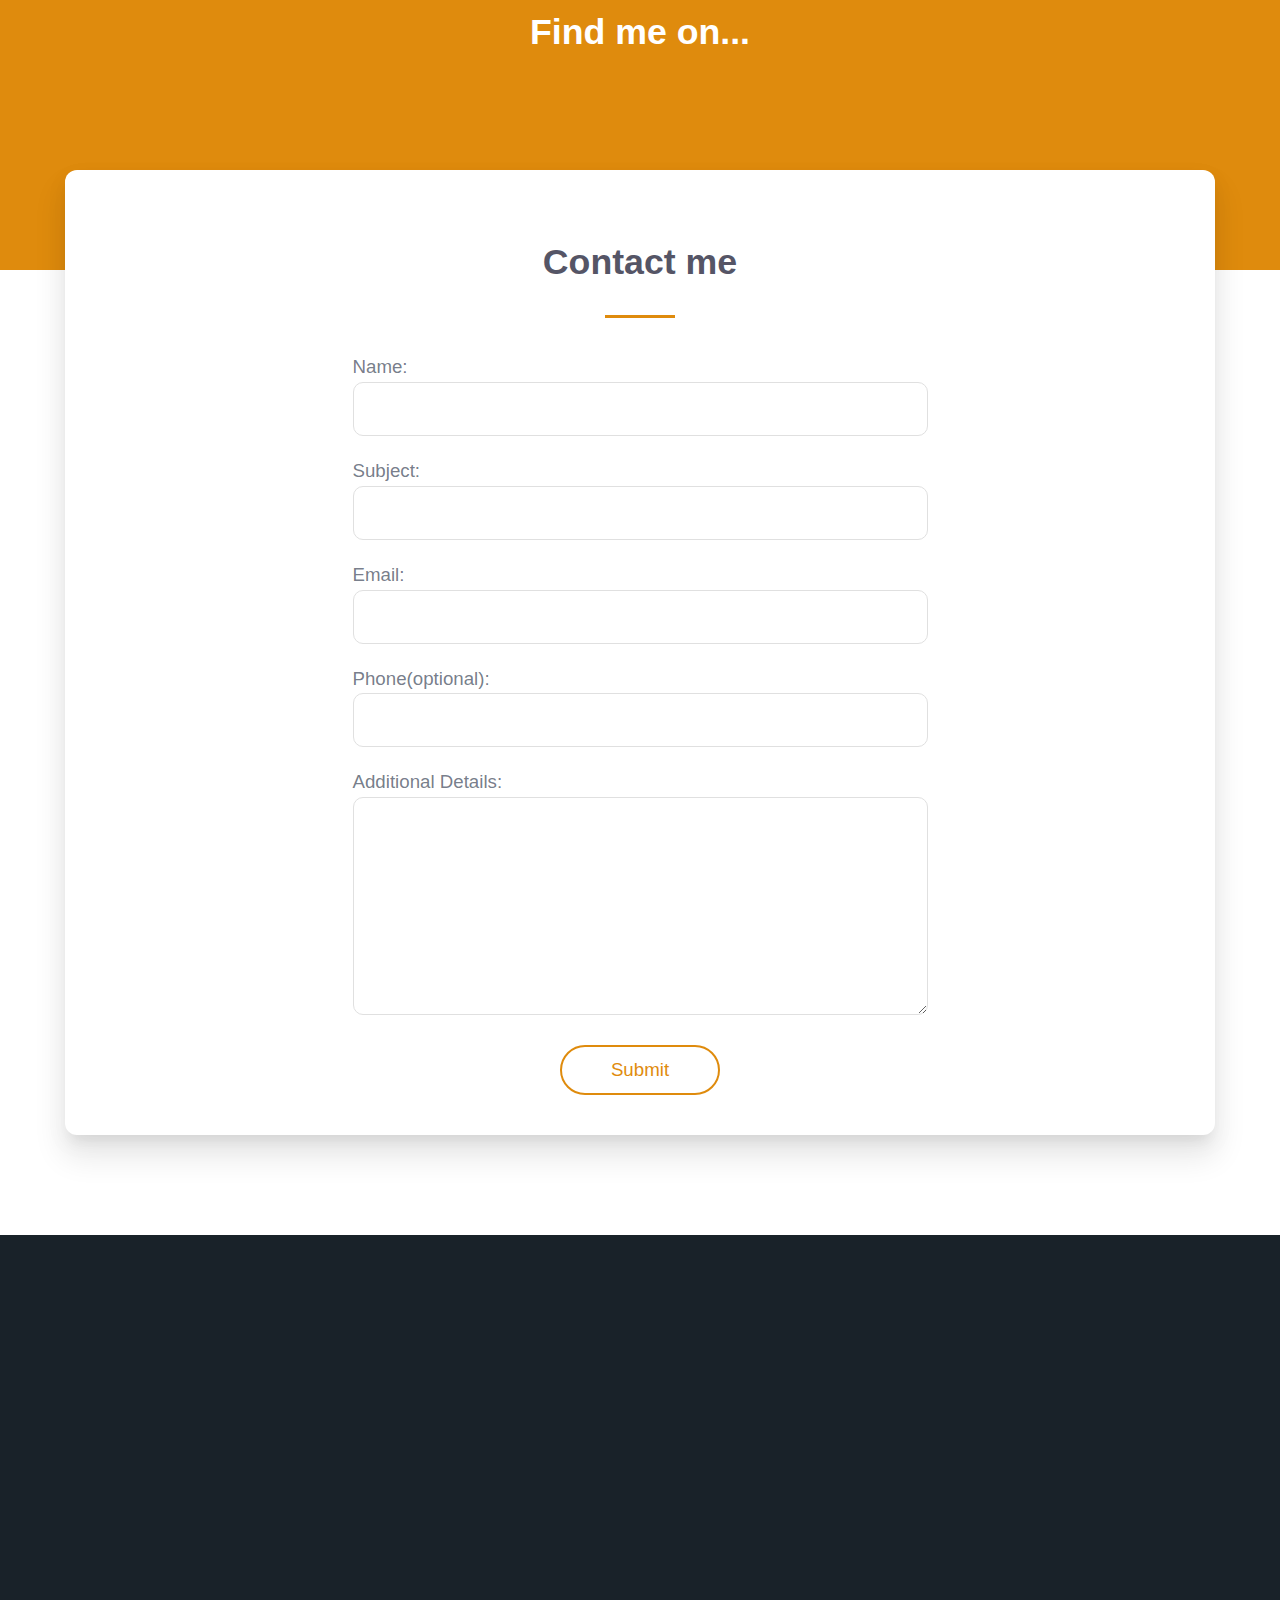
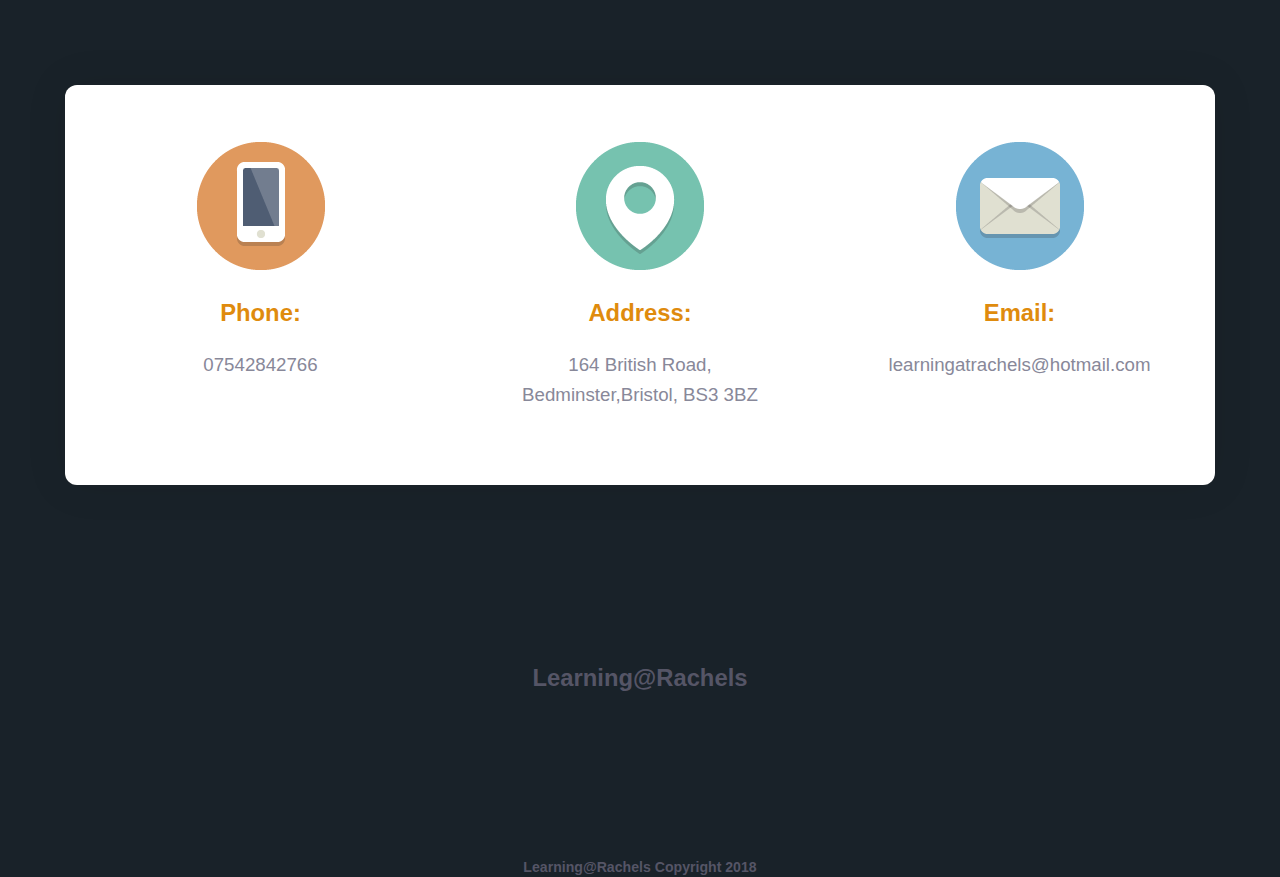
==== commit 0ae0cb8f: "Adding new contact images" ====
--- a/index.html
+++ b/index.html
@@ -23,31 +23,33 @@
     <div class="landing">
         
     <header>
-        <input type="checkbox" class="openSidebarMenu" id="openSidebarMenu">
-        <label for="openSidebarMenu" class="sidebarIconToggle">
-          <div class="spinner diagonal part-1"></div>
-          <div class="spinner horizontal"></div>
-          <div class="spinner diagonal part-2"></div>
+        <input type="checkbox" id="slide" name="" value="" />
+	<div class="container">
+		<label for="slide" class="toggle">
+            <div class="hamburger" id="hamburger-1">
+                <span class="line"></span>
+                <span class="line"></span>
+                <span class="line"></span>
+            </div>
         </label>
-        <div id="sidebarMenu">
-          <ul class="sidebarMenuInner">
-            <li>Learning@Rachel’s <span>Home Tutoring</span></li>
-            <li><a href="#welcome">About</a></li>
-            <li><a href="#about">Programmes</a></li>
-            <li><a href="#room">The Room</a></li>
-            <li><a href="#price">Pricing</a></li>
-            <li><a href="#reviews">Reviews</a></li>
-            <li><a href="#contact">Contact</a></li>
-            <li class="hideMenu">close</a></li>
-          </ul>
-        </div>
+		<div class="sidebar"> 
+			<ul>
+				<li><a href="index.html">Home</a></li>
+				<li><a href="#welcome">About</a></li>
+				<li><a href="#about">Programmes</a></li>
+				<li><a href="#room">Gallery</a></li>
+                <li><a href="#price">Pricing</a></li>
+                <li><a href="#reviews">Reviews</a></li>
+                <li><a href="#contact">Contact</a></li>
+			</ul>
+        </div>
+	</div>
 
         <nav>
             <a href="index.html">Home</a>
             <a href="#welcome">About</a>
             <a href="#about">Programmes</a>
-            <a href="#room">The Room</a>
-            <a href="gallery.html">Gallery</a>
+            <a href="#room">Gallery</a>
             <a href="#price">Pricing</a>
             <a href="#reviews">Reviews</a>
             <a href="#contact">Contact</a>
@@ -119,27 +121,24 @@
          <div class="subject-area">
             <div class="subject">
                 <div class="subject-content">
-                <div class="circle">
+                <!-- <div class="circle">
                 <i class="fas fa-book"></i>
-                </div>
+                </div> -->
+                <img src="./images/bookshelf.png">
              <h3>READING@RACHEL'S</h3>
             <p>I am a trained Reading Recovery Teacher. I will build on your child’s reading strengths and support them to develop new strategies </p>
             </div>
             </div>
             <div class="subject ">
                 <div class="subject-content border">
-                <div class="circle">
-                <i class="fas fa-calculator"></i>
-                </div>
+                <img src="./images/calculator.png">
              <h3>NUMBERS@RACHEL'S</h3>
                 <p>For four years I was employed as a Numbers Count Teacher, working 1-1 with the children furthest behind in mathematics.</p>
             </div>
              </div>
             <div class="subject">
                 <div class="subject-content">
-                <div class="circle">
-                <i class="fas fa-users"></i>
-                </div>
+                <img src="./images/crossroads.png"/>
              <h3>SUPPORT@RACHEL'S</h3>
                 <p>I offer 1-1 coaching or group work-shops for parent/carers helping you to be more effective and have more fun supporting your children</p>
             </div>
@@ -151,7 +150,7 @@
     
     <div class="room" id="room">
         <div class="room-title">
-        <h1>The Room</h1>
+        <h1>Gallery</h1>
             <hr/>
         </div>
         <div class="room-body">
@@ -163,7 +162,7 @@
             <div class="item f"></div>
         </div>
 
-        <a href="gallery.html"><button>View Gallery</button></a>
+        <a href="gallery.html"><button>View More</button></a>
     </div><!--room ending-->
     
     <div class="price-container ">
@@ -286,14 +285,16 @@
             <div class="overlay-content">
             <div class="contact-items">
                 <div class="contact-items-content">
-                <div class="contact-row-circle"><i class="fas fa-mobile"></i></div>
+                <!-- <div class="contact-row-circle"><i class="fas fa-mobile"></i></div> -->
+                <img src="./images/smartphone.png"/>
                 <h3>Phone:</h3>
                 <p>07542842766</p>
                 </div>
                 </div>
                 <div class="contact-items">
                   <div class="contact-items-content">   
-                <div class="contact-row-circle"><i class="fas fa-map-marker-alt"></i></div>
+                <!-- <div class="contact-row-circle"><i class="fas fa-map-marker-alt"></i></div> -->
+                <img src="./images/location.png"/>
                 <h3>Address:</h3>
                 <p>164 British Road, Bedminster,Bristol, BS3 3BZ </p>
                 
@@ -301,7 +302,8 @@
                 </div>
                 <div class="contact-items">
                     <div class="contact-items-content">
-                <div class="contact-row-circle"><i class="fas fa-envelope-open"></i></div>
+                <!-- <div class="contact-row-circle"><i class="fas fa-envelope-open"></i></div> -->
+                <img src="./images/mail.png"/>
                 <h3>Email:</h3>
                 <p>learningatrachels@hotmail.com</p>
                 </div>
--- a/css/main.css
+++ b/css/main.css
@@ -39,7 +39,7 @@
 
 hr {
     width: 70px;
-    height: 5px;
+    height: 3px;
     background: #DF8B0D;
     border: none;
     margin-bottom: 2rem;
@@ -97,7 +97,7 @@
     padding: 10px 35px;
     font-weight: bold;
     line-height: 20px;
-    box-sizing: content-box;
+    box-sizing: initial;
 }
 
 button:hover {
@@ -161,126 +161,123 @@
     align-content: center;  
 }
 
-
-
-#sidebarMenu {
-    height: 100%;
-    position: fixed;
-    left: 0;
-    width: 250px;
-    transform: translateX(-250px);
-    transition: transform 250ms ease-in-out;
-    background: white;
-    z-index: 1;
-    top: 0;
-    text-align: -webkit-center;
-    text-align: center;
-    overflow-y: auto;
+  .sidebar a {
+      visibility: visible;
   }
-  .sidebarMenuInner{
-    margin:0;
-    padding:0;
-  }
-  .sidebarMenuInner li{
-    list-style: none;
-    color: #DF8B0D;
-    text-transform: uppercase;
-    font-weight: bold;
-    padding: 20px;
-    cursor: pointer;
-    visibility: visible;
-    text-align: center;
-    display: flex;
-    justify-content: center;
-    flex-direction: column;
-    
-  }
-  .sidebarMenuInner li span{
-    display: block;
-    font-size: 14px;
-    color: #6b7789;
-  }
-  .sidebarMenuInner li a{
-    color: #888899;
-    text-transform: uppercase;
-    font-weight: bold;
-    cursor: pointer;
-    text-decoration: none;
-    border-bottom: 1px solid rgba(255, 255, 255, 0.10);
-    text-align: center;
-  }
-  input[type="checkbox"]:checked ~ #sidebarMenu {
-    transform: translateX(0);
-  }
-
-  .hideMenu {
-    transform: translateX(0);
-  }
-  
-  input[type=checkbox] {
-    transition: all 0.3s;
-    box-sizing: border-box;
-    display: none;
-  }
-  .sidebarIconToggle {
-    transition: all 0.3s;
-    box-sizing: border-box;
-    cursor: pointer;
-    position: absolute;
-    z-index: 99;
-    height: 100%;
-    width: 100%;
-    top: 22px;
-    right: 15px;
-    height: 22px;
-    width: 22px;
-    visibility: hidden;
-  }
-  .spinner {
-    transition: all 0.3s;
-    box-sizing: border-box;
-    position: absolute;
-    height: 3px;
-    width: 100%;
-    background-color: #fff;
-  }
-  .horizontal {
-    transition: all 0.3s;
-    box-sizing: border-box;
-    position: relative;
-    float: left;
-    margin-top: 3px;
-  }
-  .diagonal.part-1 {
-    position: relative;
-    transition: all 0.3s;
-    box-sizing: border-box;
-    float: left;
-  }
-  .diagonal.part-2 {
-    transition: all 0.3s;
-    box-sizing: border-box;
-    position: relative;
-    float: left;
-    margin-top: 3px;
-  }
-  input[type=checkbox]:checked ~ .sidebarIconToggle > .horizontal {
-    transition: all 0.3s;
-    box-sizing: border-box;
-    opacity: 0;
-  }
-  input[type=checkbox]:checked ~ .sidebarIconToggle > .diagonal.part-1 {
-    transition: all 0.3s;
-    box-sizing: border-box;
-    transform: rotate(135deg);
-    margin-top: 8px;
-  }
-  input[type=checkbox]:checked ~ .sidebarIconToggle > .diagonal.part-2 {
-    transition: all 0.3s;
-    box-sizing: border-box;
-    transform: rotate(-135deg);
-    margin-top: -9px;
-  }
+
+  .toggle {
+        text-decoration: none;
+        font-size: 1.7rem;
+        color: white;
+        -webkit-transition: all 0.15s ease-out 0;
+        -moz-transition: all 0.15s ease-out 0;
+        transition: all 0.45s ease-out 0;
+        position: absolute;
+        top: 20px;
+        left: 20px;
+        z-index: 2;
+        cursor: pointer;
+        transition-duration: 0.2s;
+        visibility: hidden;
+    }
+    
+    .sidebar {
+        position: fixed;
+        top: 0px;
+        bottom: 0px;
+        left: -300px;
+        -webkit-transition: all 0.15s ease-out 0;
+        -moz-transition: all 0.15s ease-out 0;
+        transition: all 0.15s ease-out 0;
+        transition-duration: 0.2s;
+        width: 15rem;
+        padding: 1.5em;
+        background: white; 
+        z-index: 1;
+        display: flex;
+        flex-direction: column;
+        justify-content: center;
+    }
+    
+    .sidebar ul {
+        list-style: none;
+        margin: 0;
+        padding: 0; 
+        display: flex;
+        flex-direction: column;
+        justify-content: center;
+        align-content: center
+    }
+    
+    .sidebar li a {
+        color: #888899;
+        font-size: 1.2em;
+        margin: 0;
+        margin-bottom: 25px;
+        cursor: pointer;
+        text-decoration: none;
+        line-height: 220%;
+        display: flex;
+        justify-content: center
+    }
+    
+    .sidebar a:hover {
+      color: #DF8B0D;
+    }
+    
+    #slide:checked + .container .sidebar {
+    left: 0px;
+      transition-duration: 0.2s;
+     }
+    
+    #slide:checked + .container .toggle {
+    left: 350px;
+      transition-duration: 0.2s;
+      position: fixed;
+      color: #DF8B0D;
+      
+     }
+    
+    #slide {
+    display: none; 
+    }
+
+    .hamburger .line{
+        width: 25px;
+        height: 3px;
+        background-color: #ecf0f1;
+        display: block;
+        margin: 5px auto;
+        -webkit-transition: all 0.3s ease-in-out;
+        -o-transition: all 0.3s ease-in-out;
+        transition: all 0.3s ease-in-out;
+      }
+      
+      .hamburger:hover{
+        cursor: pointer;
+      }
+      
+      /* ONE */
+      
+      #hamburger-1.is-active .line:nth-child(2){
+        opacity: 0;
+      }
+      
+      #hamburger-1.is-active .line:nth-child(1){
+        -webkit-transform: translateY(17px) rotate(45deg);
+        -ms-transform: translateY(13px) rotate(45deg);
+        -o-transform: translateY(13px) rotate(45deg);
+        transform: translateY(3px) rotate(45deg);
+      }
+      
+      #hamburger-1.is-active .line:nth-child(3){
+        -webkit-transform: translateY(-13px) rotate(-45deg);
+        -ms-transform: translateY(-13px) rotate(-45deg);
+        -o-transform: translateY(-13px) rotate(-45deg);
+        transform: translateY(-13px) rotate(-45deg);
+      }
+    
+    
 
 .active {
     text-decoration: underline;
@@ -320,7 +317,7 @@
 
 .title hr {
     width: 40%;
-    height: 5px;
+    height: 3px;
     background: #DF8B0D;
     border: none;
 }
@@ -563,7 +560,6 @@
 
 
 
-
 /*Start of room*/
 
 .a {
@@ -696,7 +692,7 @@
 
 .panel img:hover {
   -webkit-transform: rotate(360deg);
-          transform: rotate(360deg);
+    transform: rotate(360deg);
 }
 
 .panel img {
@@ -806,8 +802,6 @@
   width: 100%;
   z-index: -1;
 }
-
-
 
 /*End of pricng*/
 
@@ -1189,82 +1183,6 @@
 
 
 /* Sidebar*/
-/* .sidenav {
-    height: 100%;
-    width: 0;
-    position: fixed;
-    z-index: 1;
-    top: 0;
-    left: 0;
-    background-color: #fff;
-    overflow-x: hidden;
-    transition: 0.5s;
-    padding-top: 60px;
-    box-shadow: 0px 10px 13px -6px rgba(0, 0, 0, 0.08), 0px 20px 31px 3px rgba(0, 0, 0, 0.09), 0px 8px 20px   7px rgba(0, 0, 0, 0.02);
-    display: flex;
-    flex-direction: column;
-    justify-content: center;
-    align-items: center;
-    font-size: 40px;
-}
-
-.sidenav a {
-    padding: 8px 8px 8px 32px;
-    text-decoration: none;
-    font-size: 25px;
-    color: #888899;
-    display: block;
-    transition: 0.3s;
-    font-size: 1.7rem;
-    width: 100%;
-    text-align: center
-}
-
-
-.divider {
-    width: 100%;
-    height: 200px;
-    color: #fff;
-    text-align: center;
-    display: flex;
-    justify-content: center;
-    align-items: center;
-    flex-direction: column;
-    opacity: 0.9;
-    background-image: url("https://themify.me/demo/themes/shoppe/files/2016/11/shoppe-newsletter.jpg");
-     background-position: center;
-    background-repeat: no-repeat;
-    background-size: cover;
-}
-
-.sidenav a:hover {
-    color: #DF8B0D;
-}
-
-.sidenav .closebtn {
-    position: absolute;
-    top: 0;
-    
-    font-size: 36px;
-   
-}
-
-#main {
-    transition: margin-left .5s;
-    padding: 16px;
-}
-
-@media screen and (max-height: 450px) {
-  .sidenav {padding-top: 15px;}
-  .sidenav a {font-size: 18px;}
-}
-
-.side {
-    display: none;
-    color: white;
-    font-size: 29px;
-    cursor: pointer;
-} */
 
 /*end of sidebar */
 
@@ -1417,9 +1335,10 @@
 /*start of media query -- 800px */
 @media only screen and (max-width: 800px) {
     
-.sidebarIconToggle {
+.toggle {
     visibility: visible;
 }
+
 .side {
     display: block;
     margin-right: 0; 
@@ -1608,7 +1527,7 @@
   and (-webkit-min-device-pixel-ratio: 2) {
 
 html,body {
-    font-size: 20px;
+    font-size: 18px;
 }
 
 a {
@@ -1621,10 +1540,6 @@
 
 h1 {
     font-size: 30px;
-}
-
-p {
-    font-size: 18px;
 }
 
 h3 {
@@ -1676,7 +1591,7 @@
 }
 
 button {
-    font-size: 15px;
+    font-size: 18px;
     padding: 8px 30px;
     box-sizing: content-box;
 }
@@ -1696,8 +1611,7 @@
 .welcome-content {
     padding-bottom: 0;
 }
-      
-      
+       
 .philosiphy p {
     text-align: center;
 }
@@ -1747,7 +1661,6 @@
     font-size: 26px;
 }
 
-
 figure.snip h3 {
    
     margin-bottom: 35px;
@@ -1761,6 +1674,7 @@
 .pricing-plan:last-child {
 border-right: none;
 }
+
 .room-body {
     width: 90%;
     margin-bottom: 50px;
@@ -1828,15 +1742,12 @@
     padding: 0;
 }
 
-
-
-
-}
-
-
-
-
-
-
-
-
+}
+
+
+
+
+
+
+
+
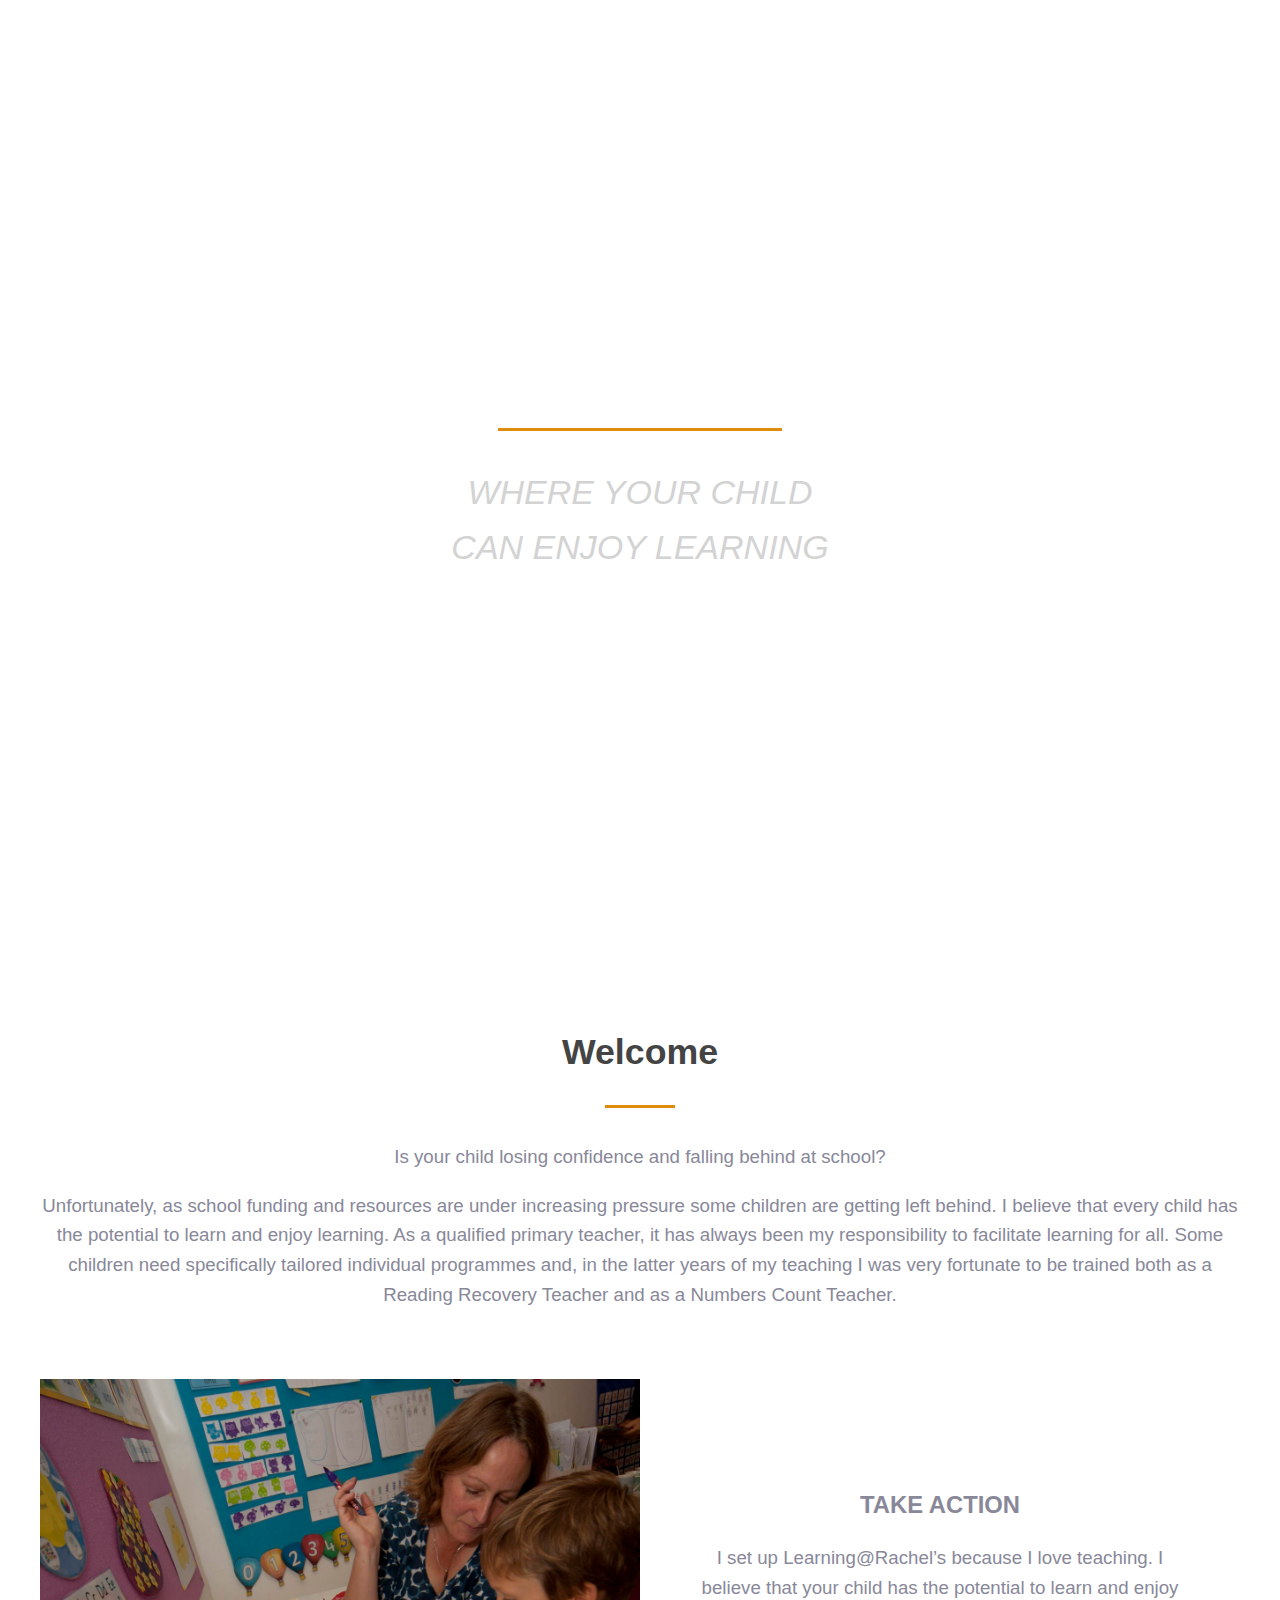
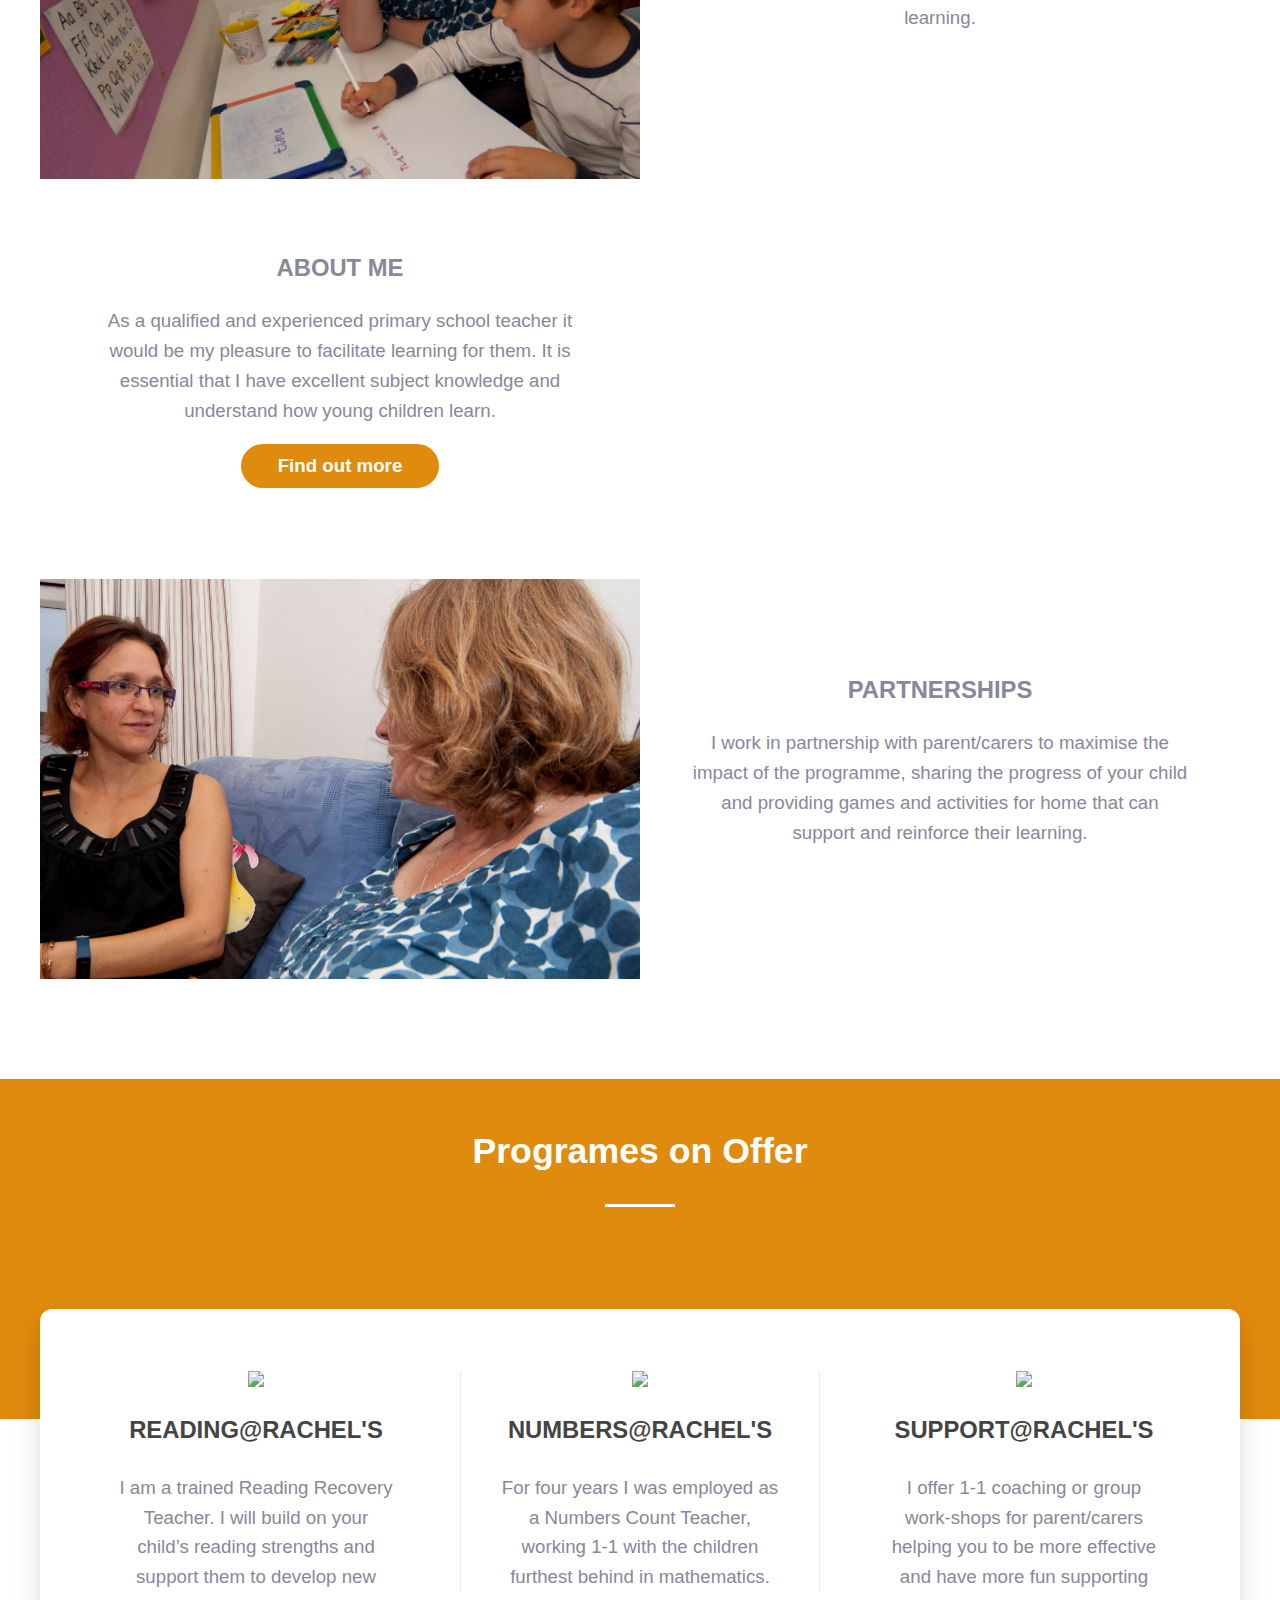
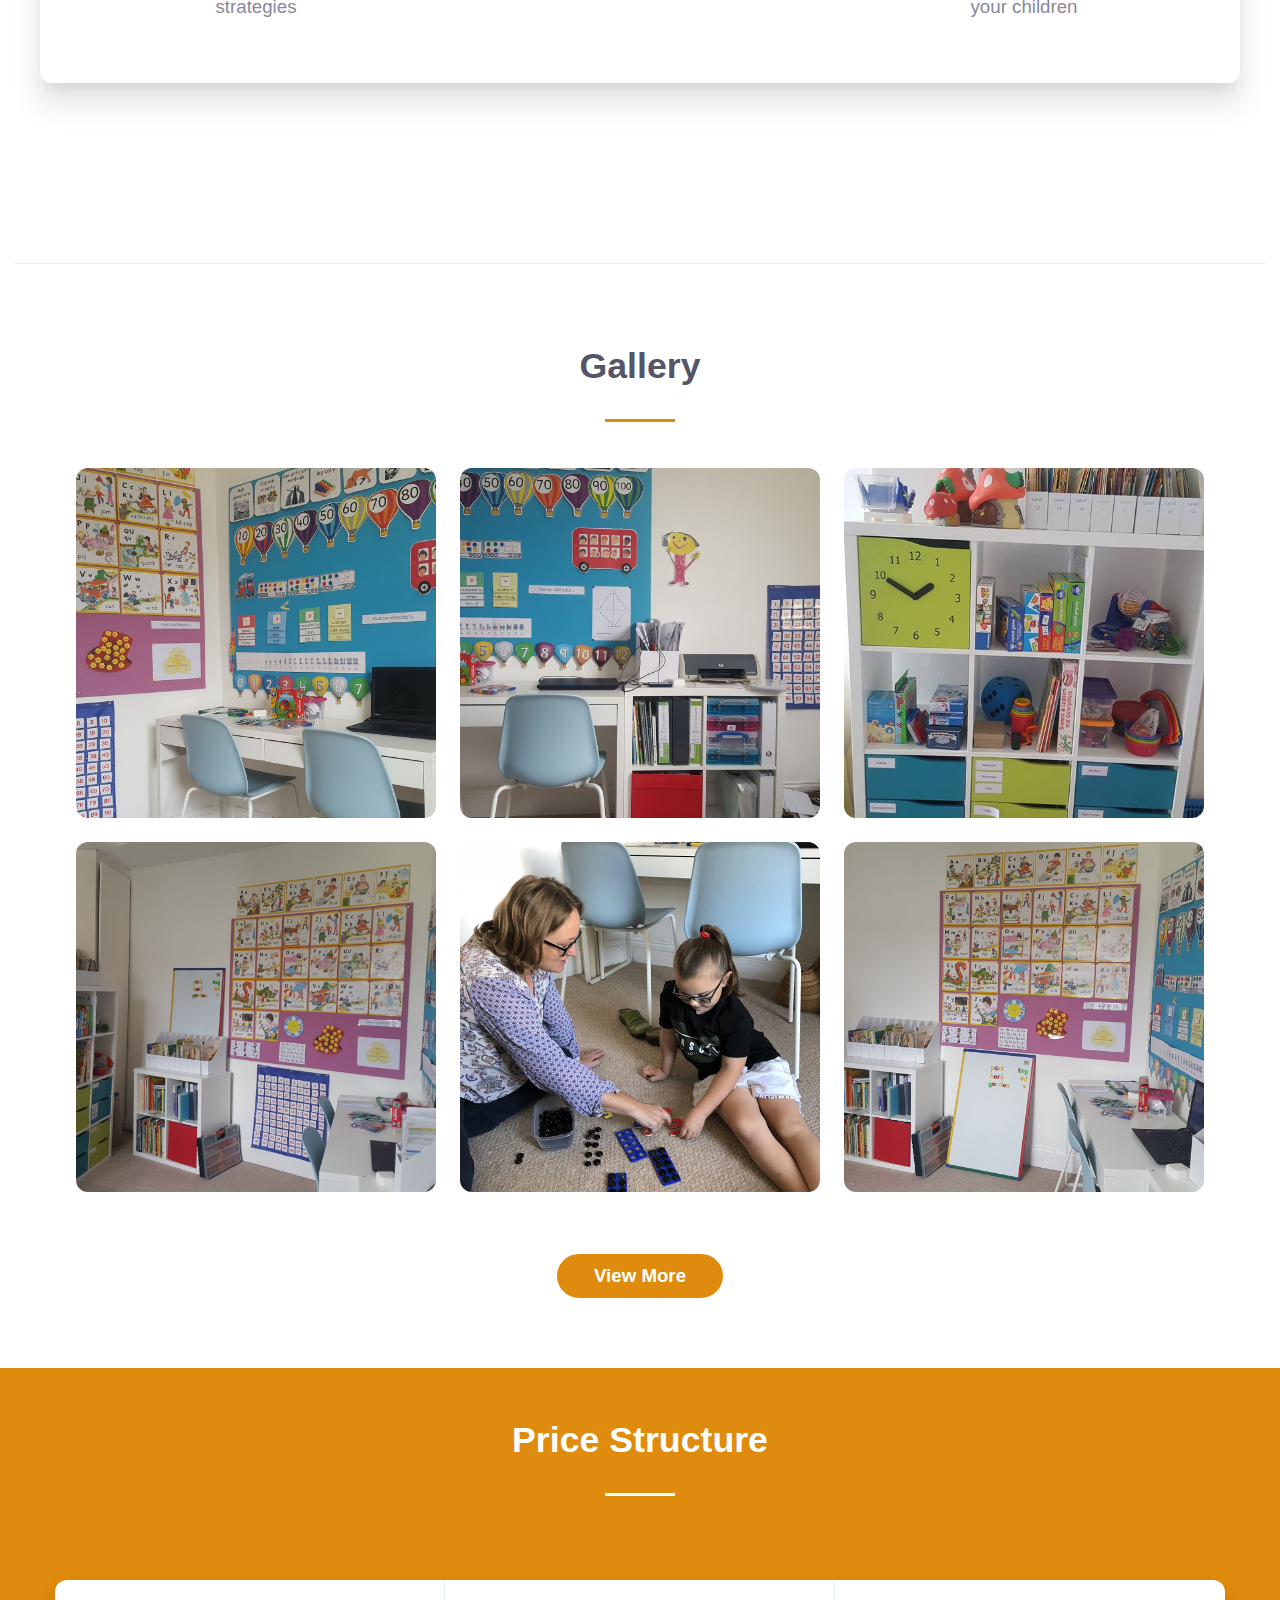
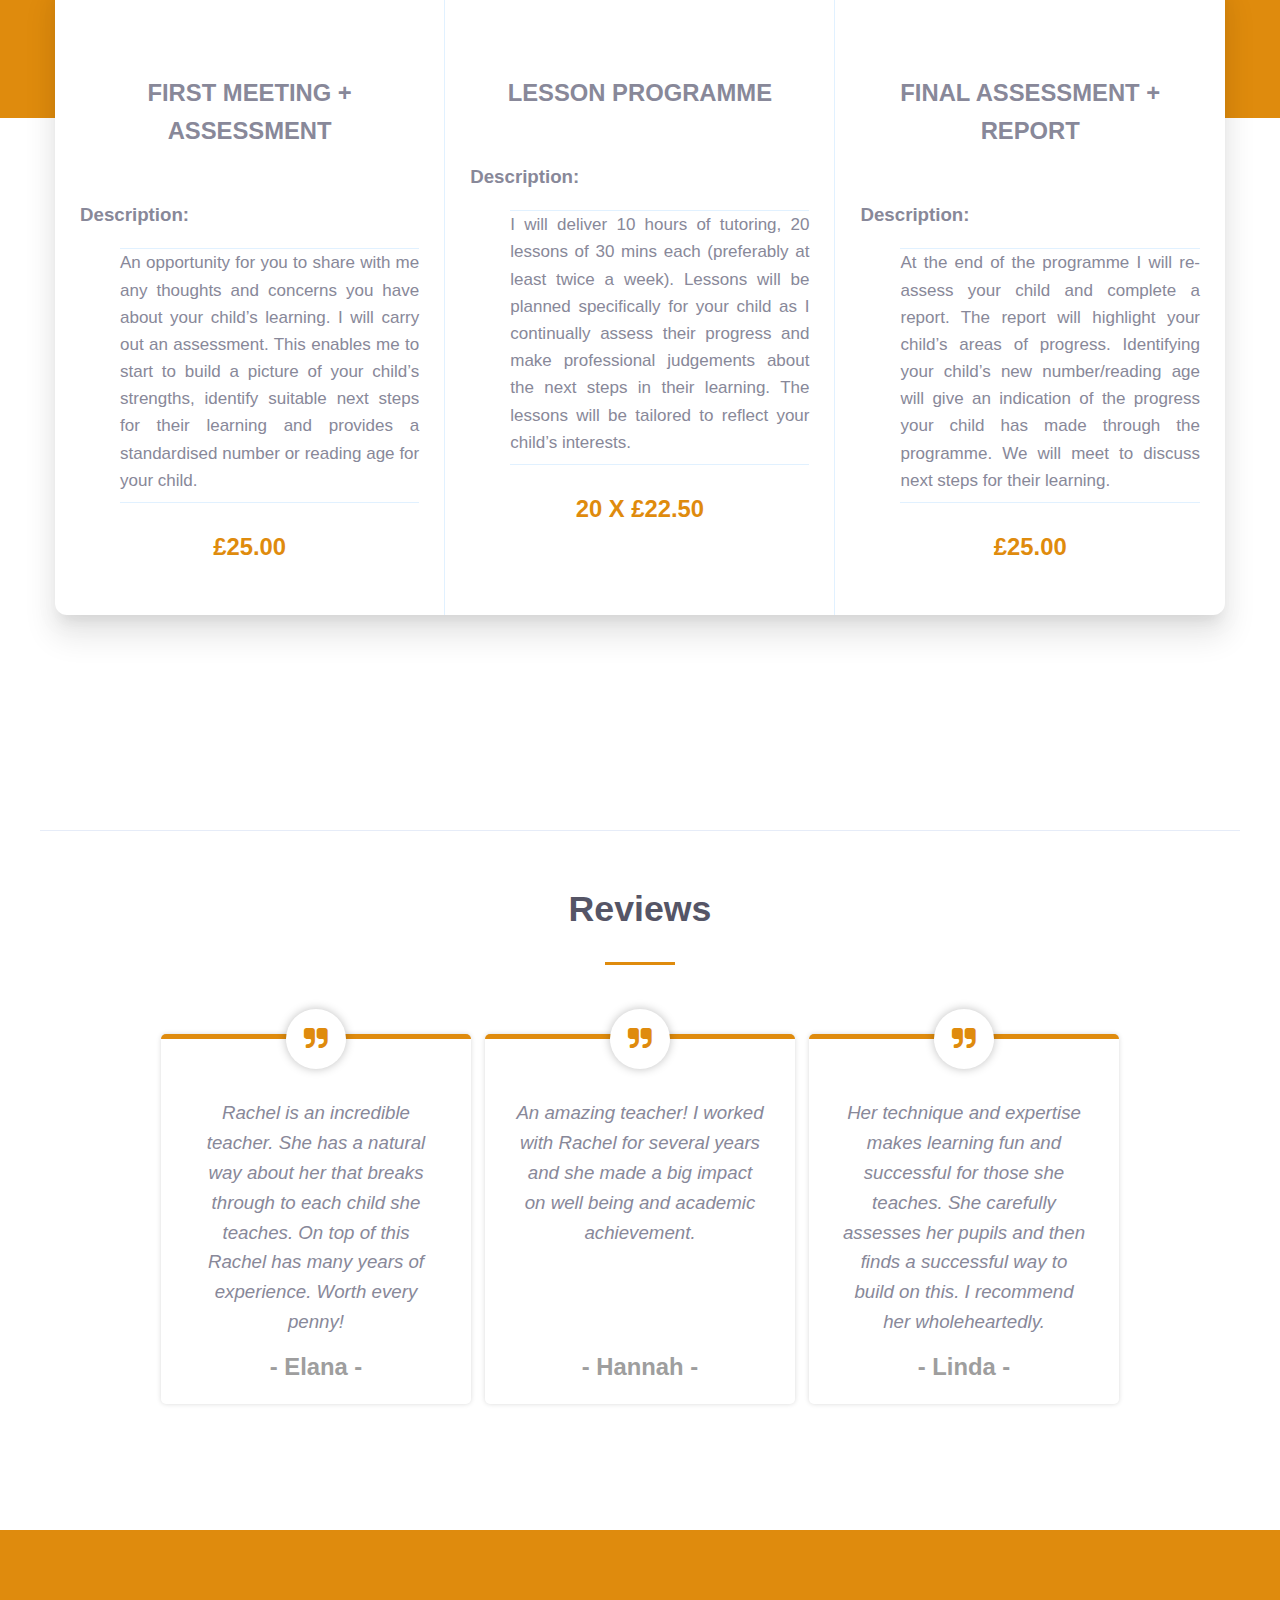
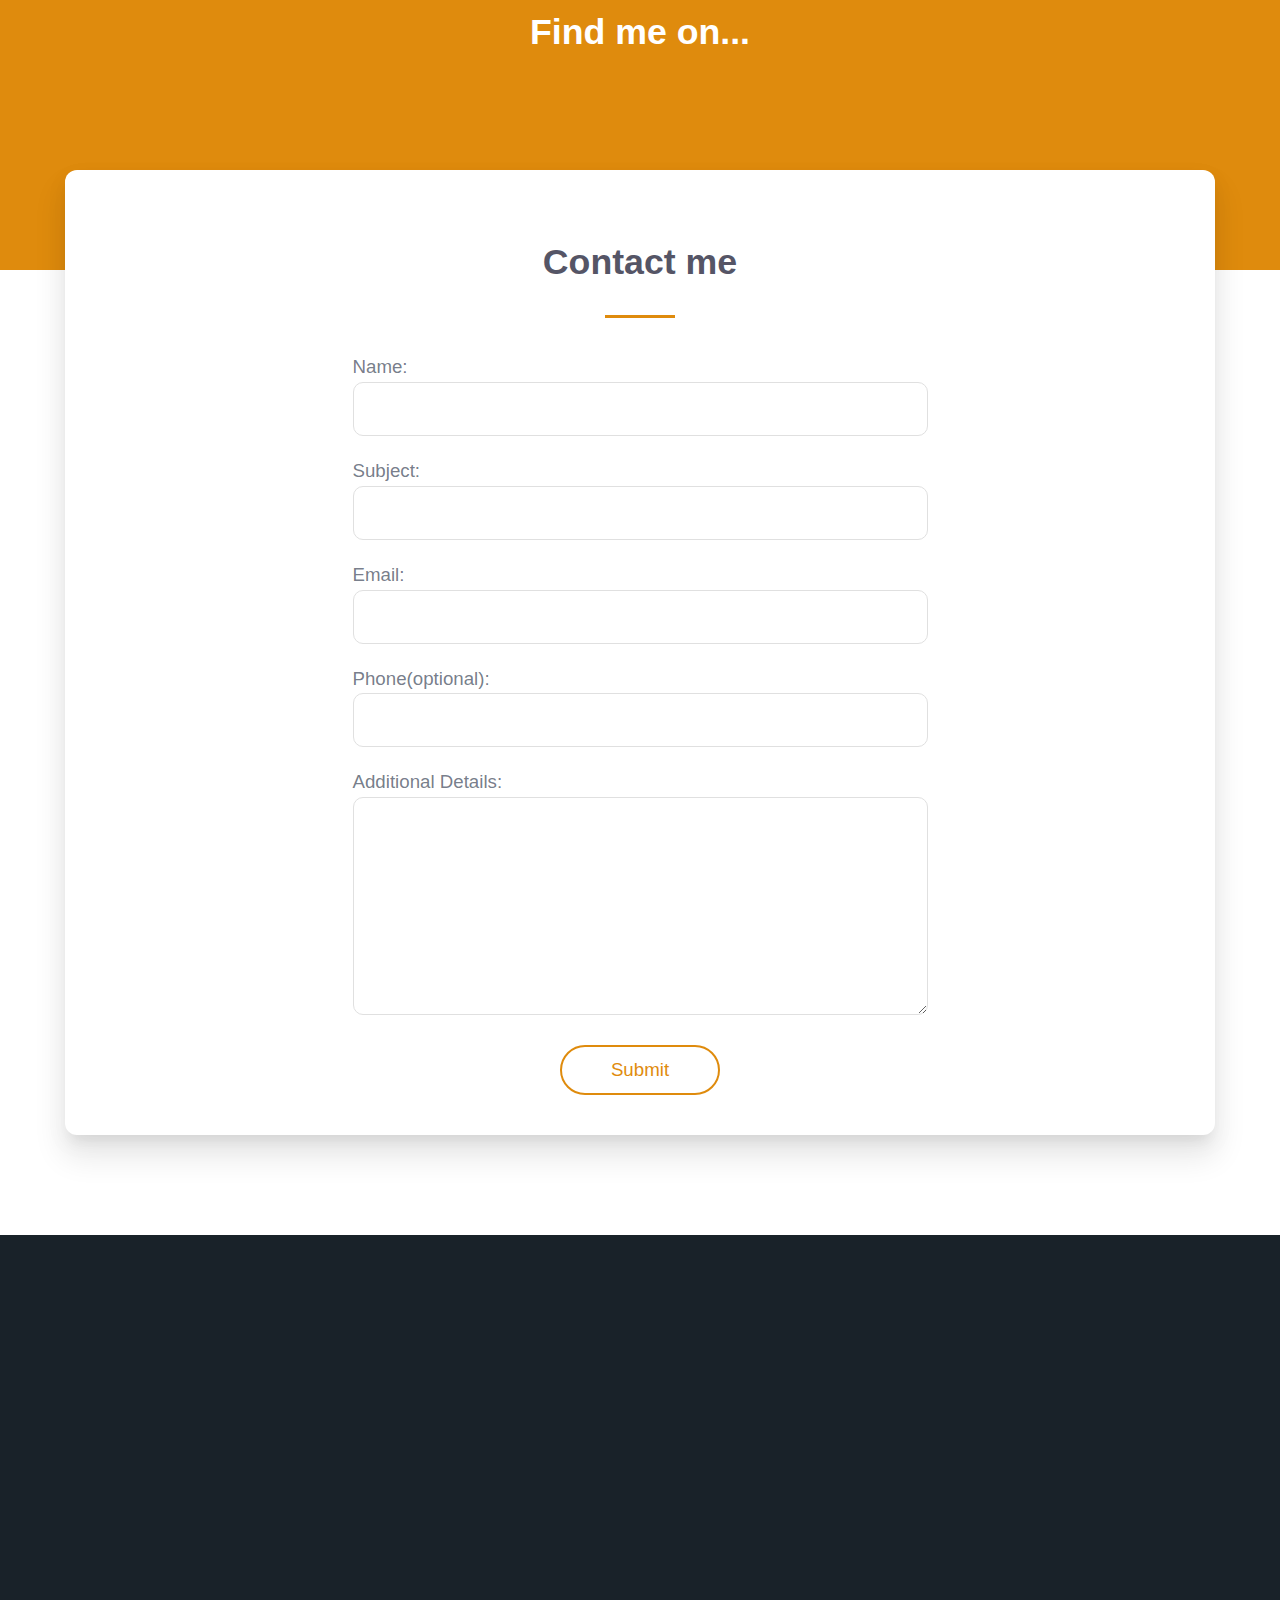
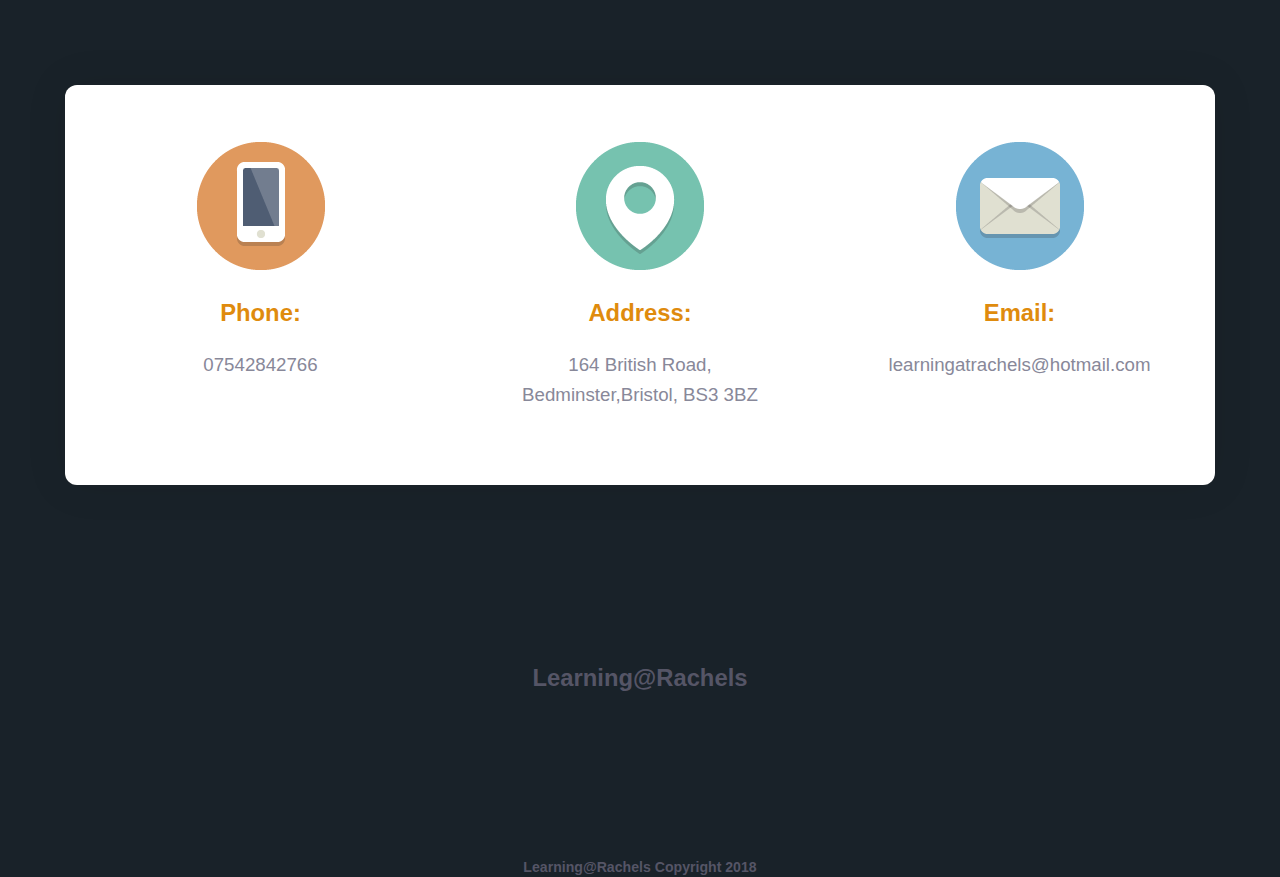
==== commit 2651dc1a: "Adding new images to about section" ====
--- a/index.html
+++ b/index.html
@@ -77,7 +77,7 @@
 
     <div class="philosiphy">
             <div class="philosiphy-row">
-            <div class="welcome-left backgrounds"></div>
+            <div class="welcome-left takeAction"></div>
             <div class="welcome-right">
             <h3>TAKE ACTION</h3>
             <p>I set up Learning@Rachel’s because I love teaching. I believe that your child has the potential to learn and enjoy learning.</p>
@@ -94,7 +94,7 @@
         </div>
                 
         <div class="philosiphy-row">      
-        <div class="welcome-left backgrounds"></div>
+        <div class="welcome-left support"></div>
             <div class="welcome-right">
             <h3>PARTNERSHIPS</h3>
             <p>I work in partnership with parent/carers to maximise the impact of the programme, sharing the progress of your child and providing games and activities for home that can support and reinforce their learning.</p>
--- a/css/main.css
+++ b/css/main.css
@@ -20,6 +20,7 @@
     color: #555566;
     width: 100%;
     line-height: 1.6;
+    -webkit-font-smoothing: antialiased;
 }
 
 a {
@@ -226,15 +227,15 @@
     }
     
     #slide:checked + .container .sidebar {
-    left: 0px;
+        left: 0px;
       transition-duration: 0.2s;
      }
     
     #slide:checked + .container .toggle {
-    left: 350px;
-      transition-duration: 0.2s;
-      position: fixed;
-      color: #DF8B0D;
+        left: 350px;
+        transition-duration: 0.2s;
+        position: fixed;
+        color: #DF8B0D;
       
      }
     
@@ -428,8 +429,15 @@
     float: left;
 }
 
-.backgrounds {
-    background-image: url(../images/3.jpg);
+.takeAction {
+    background-image: url(../images/gallery/Rachel_Learning_34.jpg);
+    background-position: center;
+    background-repeat: no-repeat;
+    background-size: cover;
+}
+
+.support {
+    background-image: url(../images/gallery/Rachel_Learning_58.jpg);
     background-position: center;
     background-repeat: no-repeat;
     background-size: cover;
@@ -1182,22 +1190,23 @@
 /*end of form styling*/
 
 
-/* Sidebar*/
-
-/*end of sidebar */
-
 /* gallery  */
 
-.gallery { 
-    -webkit-column-count: 3;
-    -moz-column-count: 3;
-    column-count: 3;
-    -webkit-column-gap: 10px;
-    -moz-column-gap: 10px;
-    column-gap: 10px;
-    margin-top: 10px;
-    overflow: hidden;
-}
+.grid {
+    display: grid;
+    grid-template-rows: 
+      repeat(13, 450px);
+    grid-template-columns: 
+      repeat(3, 1fr);
+      /* grid-template-columns: repeat(auto-fill, minmax(600px, 1fr)); */
+    grid-gap: 5px;
+  }
+
+  .grid > .galleryitem {
+    background-position: center;
+    background-repeat: no-repeat;
+    background-size: cover;
+  } 
 
 .galleryHeader {
     min-height: 500px;
@@ -1218,7 +1227,7 @@
     width: 710px;
     min-height: 30vh;
     display: flex;
-    justify-content: flex-start;
+    justify-content: center;
     flex-direction: column;
     align-self: center;
     text-align: center;
@@ -1248,52 +1257,6 @@
     width: 100%;
 }
 
-.gallery img { 
-    width: 100%; 
-    height: auto;
-    transition: 500ms;
-    margin-bottom: 10px;
-    opacity: 0.8;
-    page-break-inside: avoid; /* For Firefox. */
-    -webkit-column-break-inside: avoid; /* For Chrome & friends. */
-    break-inside: avoid; /* For standard browsers like IE. :-) */
-}
-
-.gallery img:hover {
-    opacity: 1;
-}
-
-/* .modal {
-  display: flex;
-  align-items: center;
-  justify-content: center;
-  flex-direction: center;
-} */
-
-.modal-img,.model-vid{
-  margin: 0;
-  padding: 0;
-  width: 100%;
-  height: 50%;
-  display: table
-}
-.modal-body{
-  padding: 0px;
-}
-
-.modal-dialog {
-  height: 100%;
-      position: relative;
-    margin: auto;
-    display: flex;
-    align-items: center;
-    justify-content: center;
-}
-
-.modal-content {
-  border: none;
-}
-
 .footer {
     background: #192229;
     width: 100%;
@@ -1307,33 +1270,18 @@
     justify-content: center;
 }
 
-@media screen and (max-width: 767px) {
-	.gallery { 
-        -webkit-column-count: 2;
-        -moz-column-count: 2;
-        column-count: 2;
-    }
-	.gallery div { margin: 0; 
-        width: 200px;
-    }
-  .modal-dialog {
-        margin: 0 5vw;
-    }
-}
-
-@media screen and (max-width: 479px) {
-    .gallery { 
-        -webkit-column-count: 1;
-        -moz-column-count: 1;
-        column-count: 1;
-    }
-    .gallery div { 
-        margin: 0; 
-        width: 200px;
-    }
-}
 /*start of media query -- 800px */
 @media only screen and (max-width: 800px) {
+
+    .grid {
+        
+        grid-template-rows: 
+          repeat(20, 450px);
+        grid-template-columns: 
+          repeat(2, 1fr);
+          /* grid-template-columns: repeat(auto-fill, minmax(600px, 1fr)); */
+        grid-gap: 5px;
+      }
     
 .toggle {
     visibility: visible;
@@ -1546,6 +1494,16 @@
     font-size:  22px;
 }
 
+.grid {
+        
+    grid-template-rows: 
+      repeat(39, 450px);
+    grid-template-columns: 
+      repeat(1, 1fr);
+      /* grid-template-columns: repeat(auto-fill, minmax(600px, 1fr)); */
+    grid-gap: 5px;
+  }
+
 .sidenav a {
     font-size: 30px;
 }
@@ -1567,6 +1525,10 @@
     display: none;
     box-sizing: content-box;
 }
+
+#slide:checked + .container .toggle {
+    left: 80%;
+ }
 
 nav {
     flex: none;
@@ -1742,12 +1704,4 @@
     padding: 0;
 }
 
-}
-
-
-
-
-
-
-
-
+}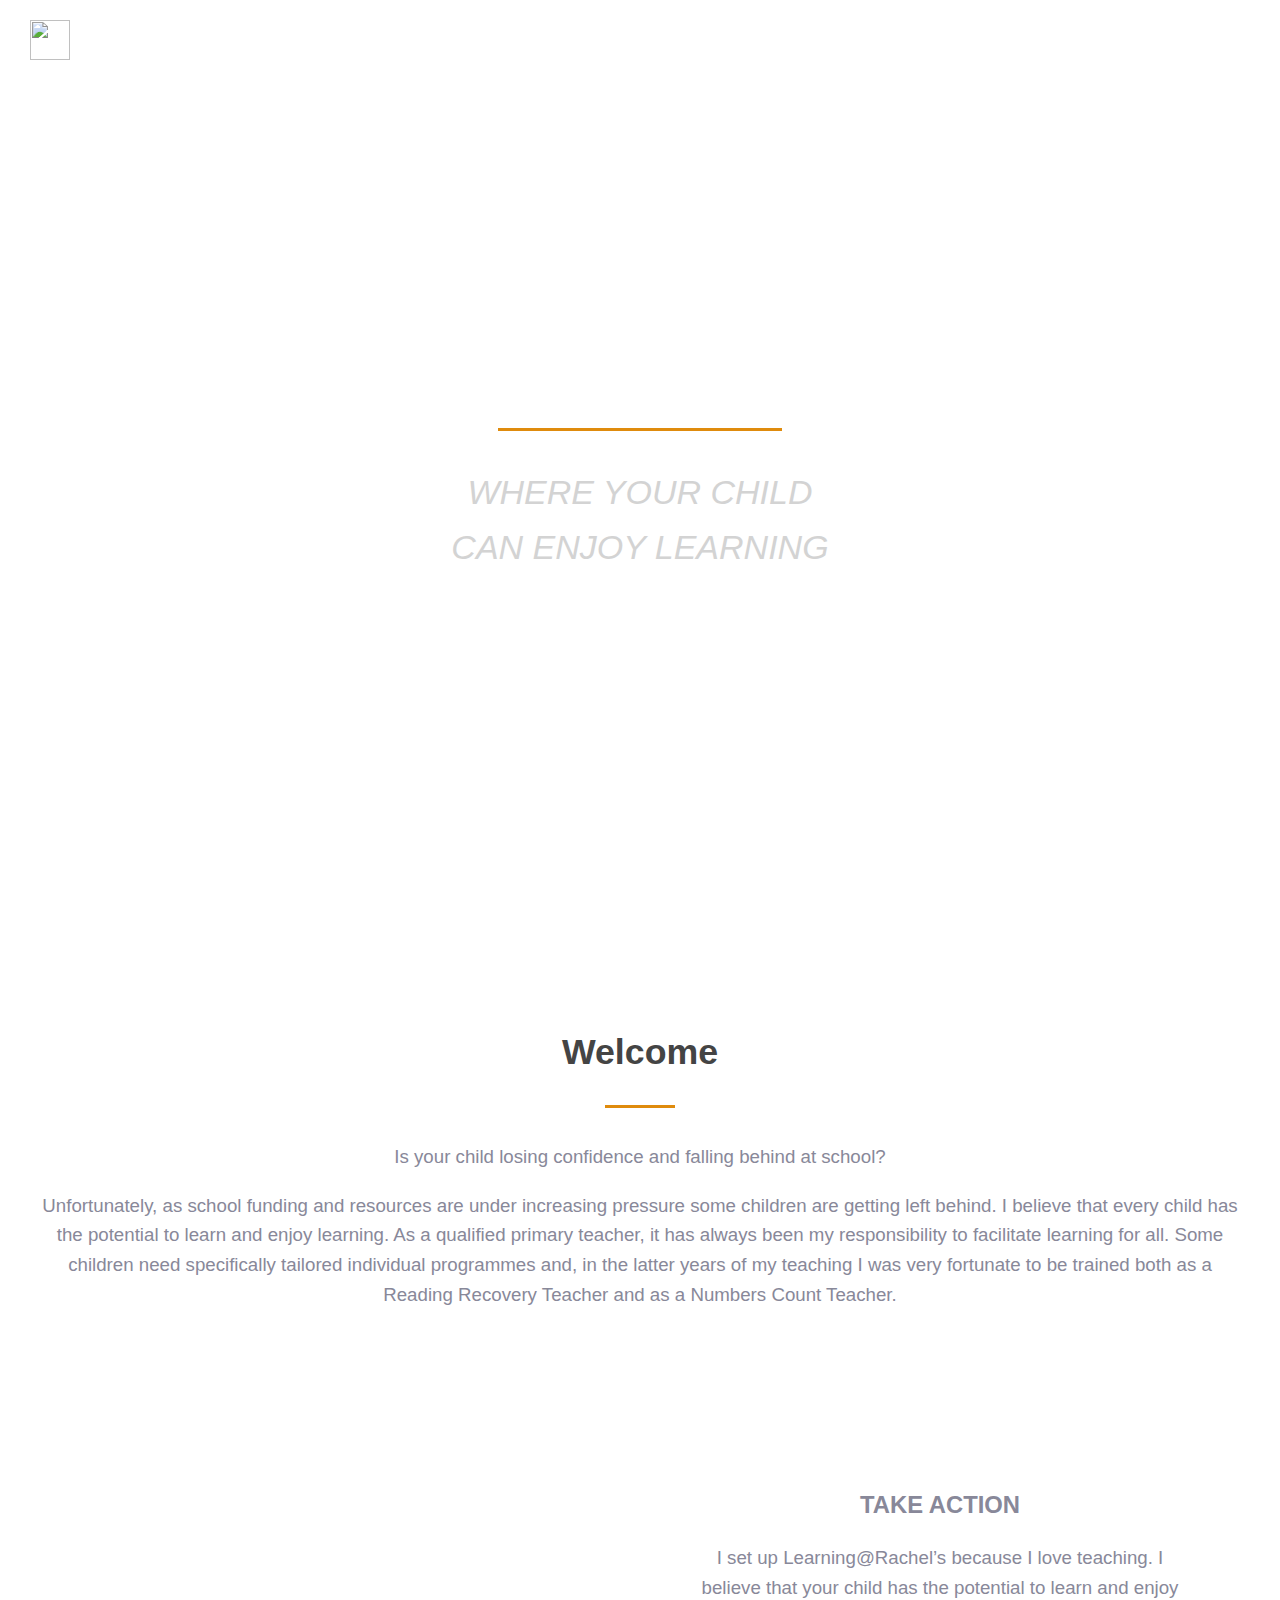
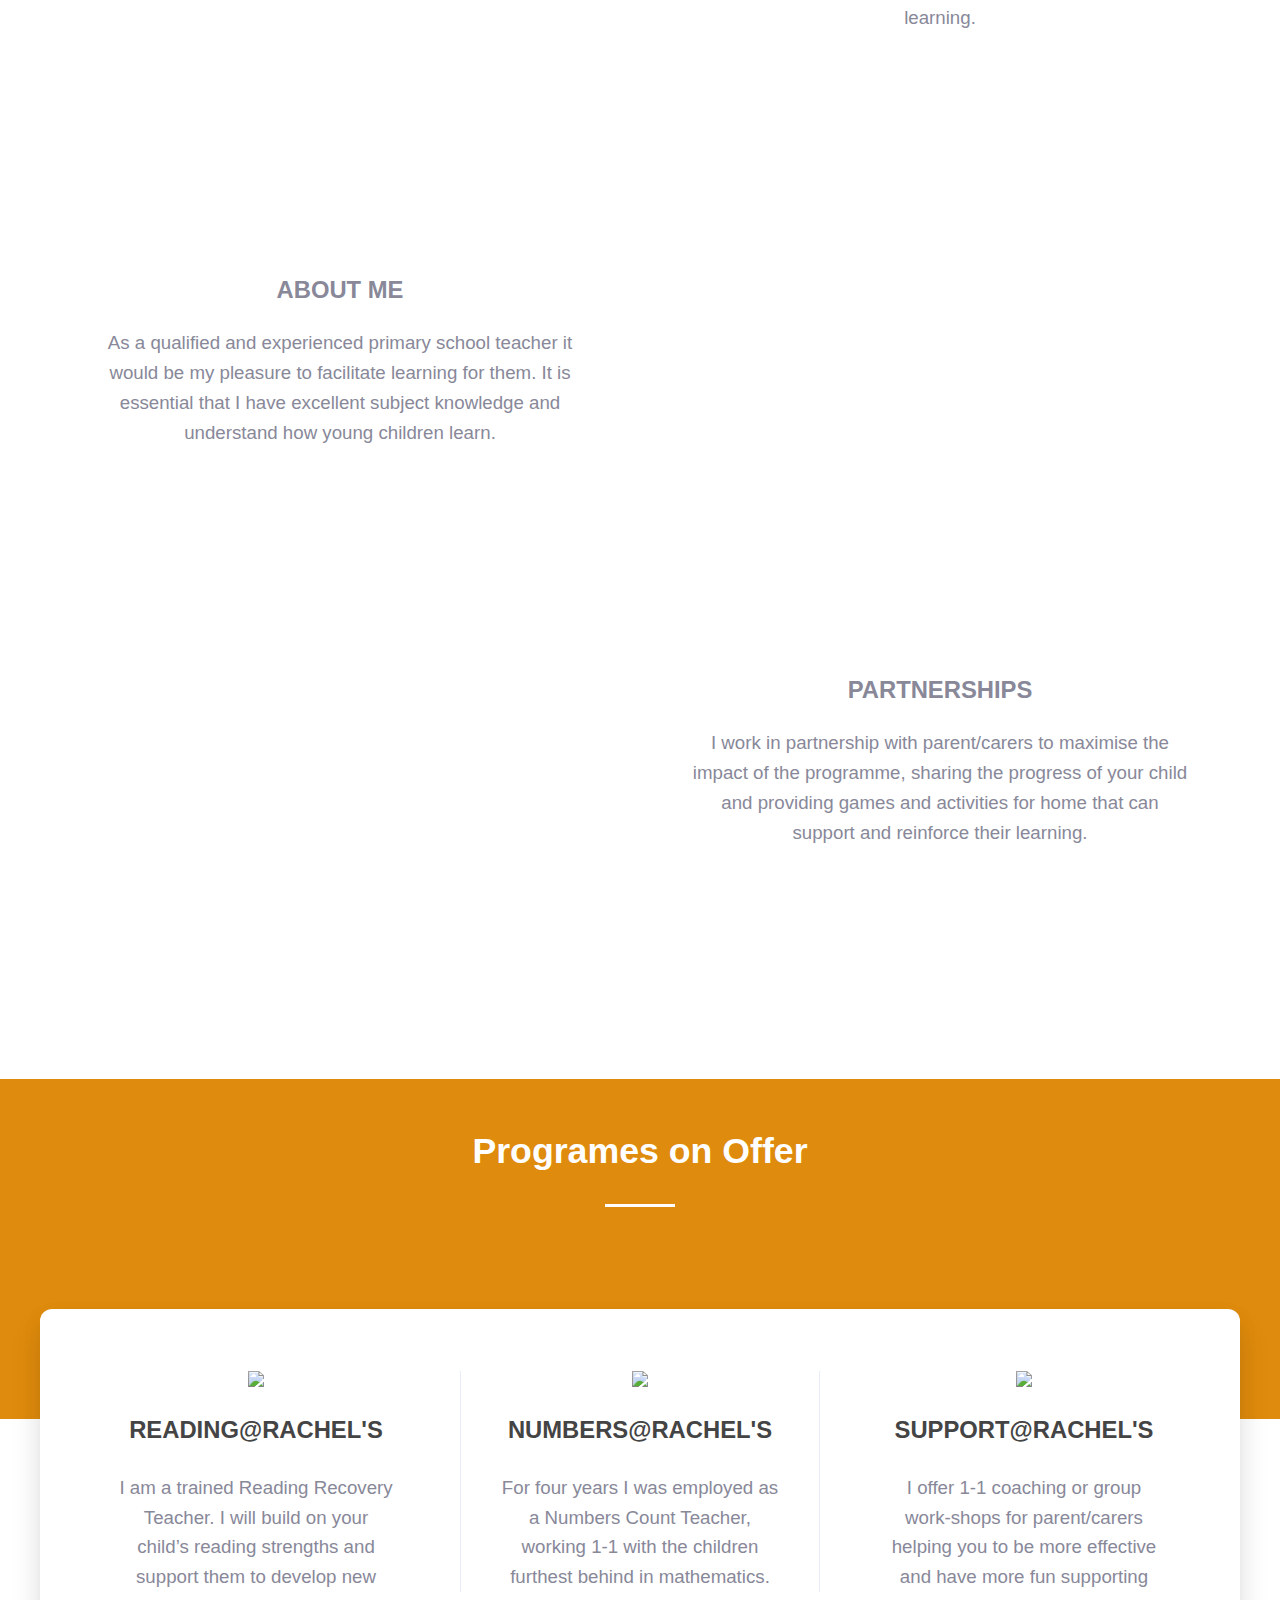
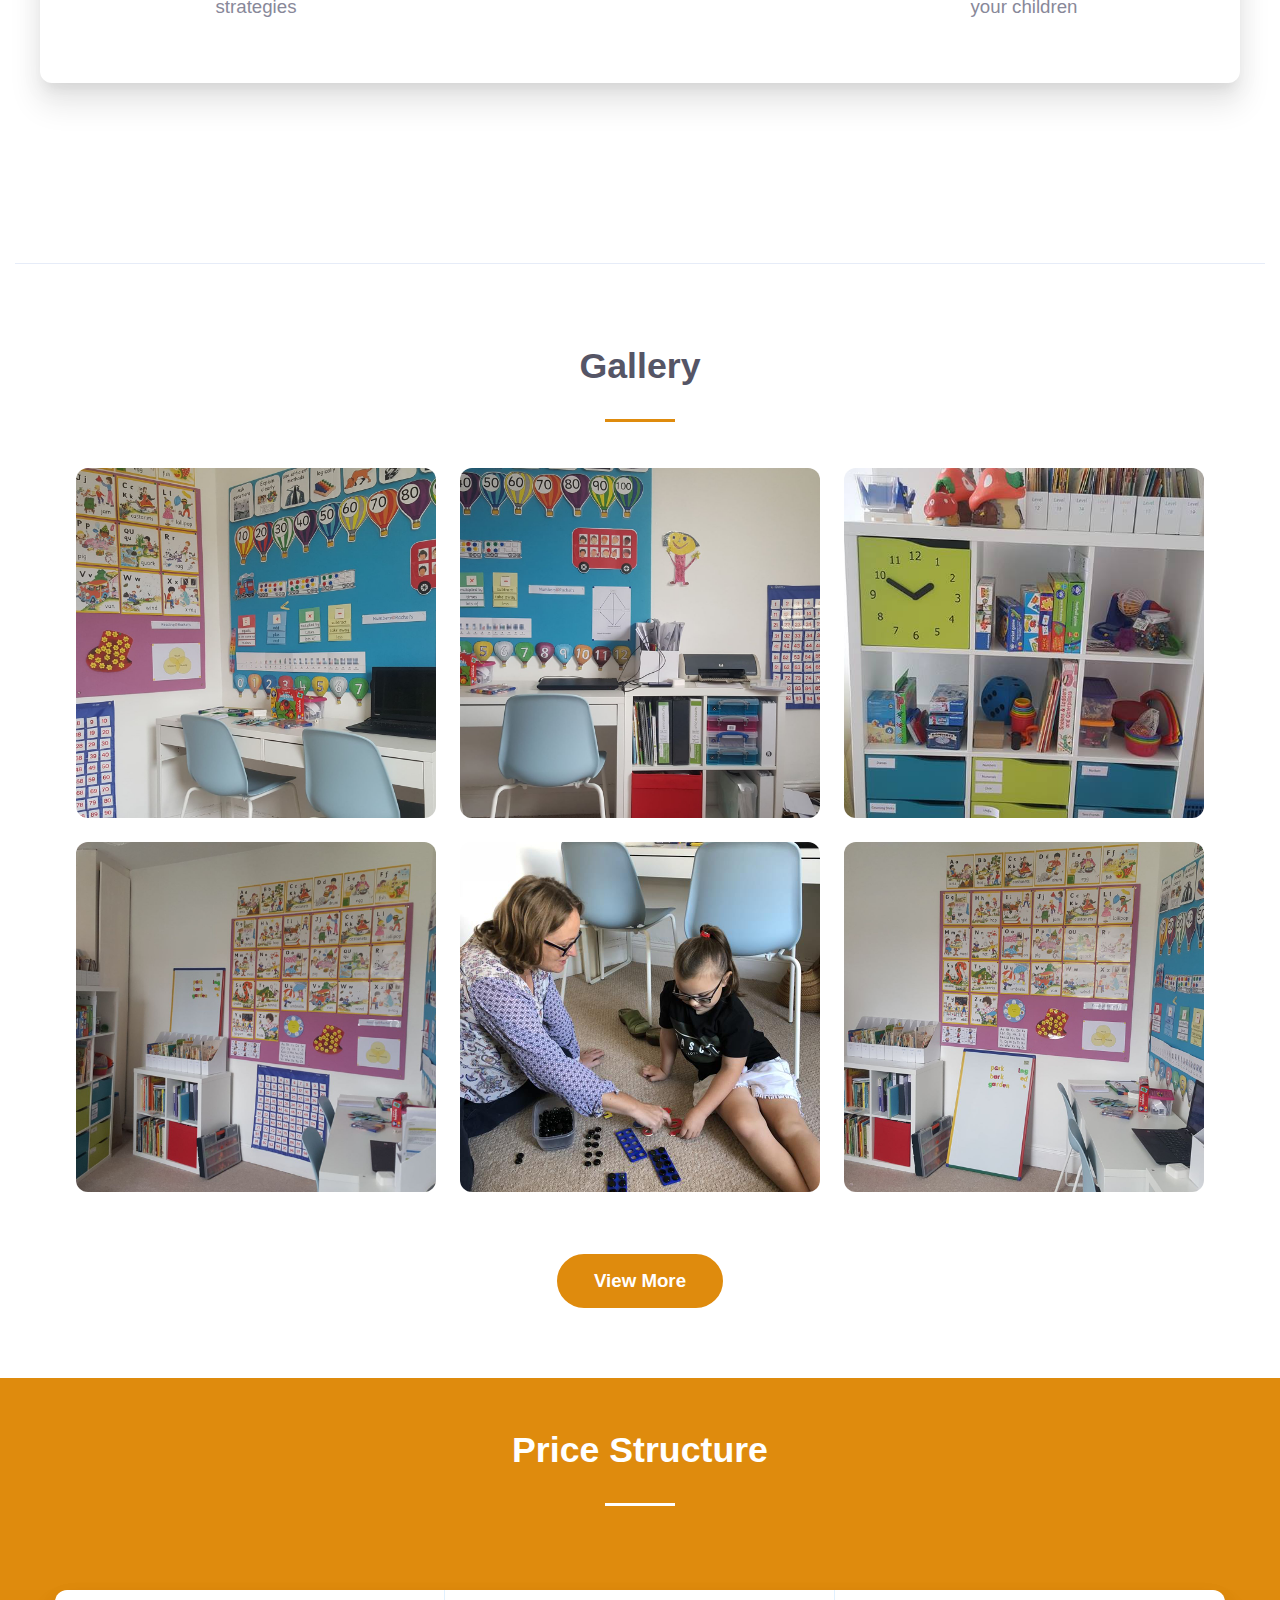
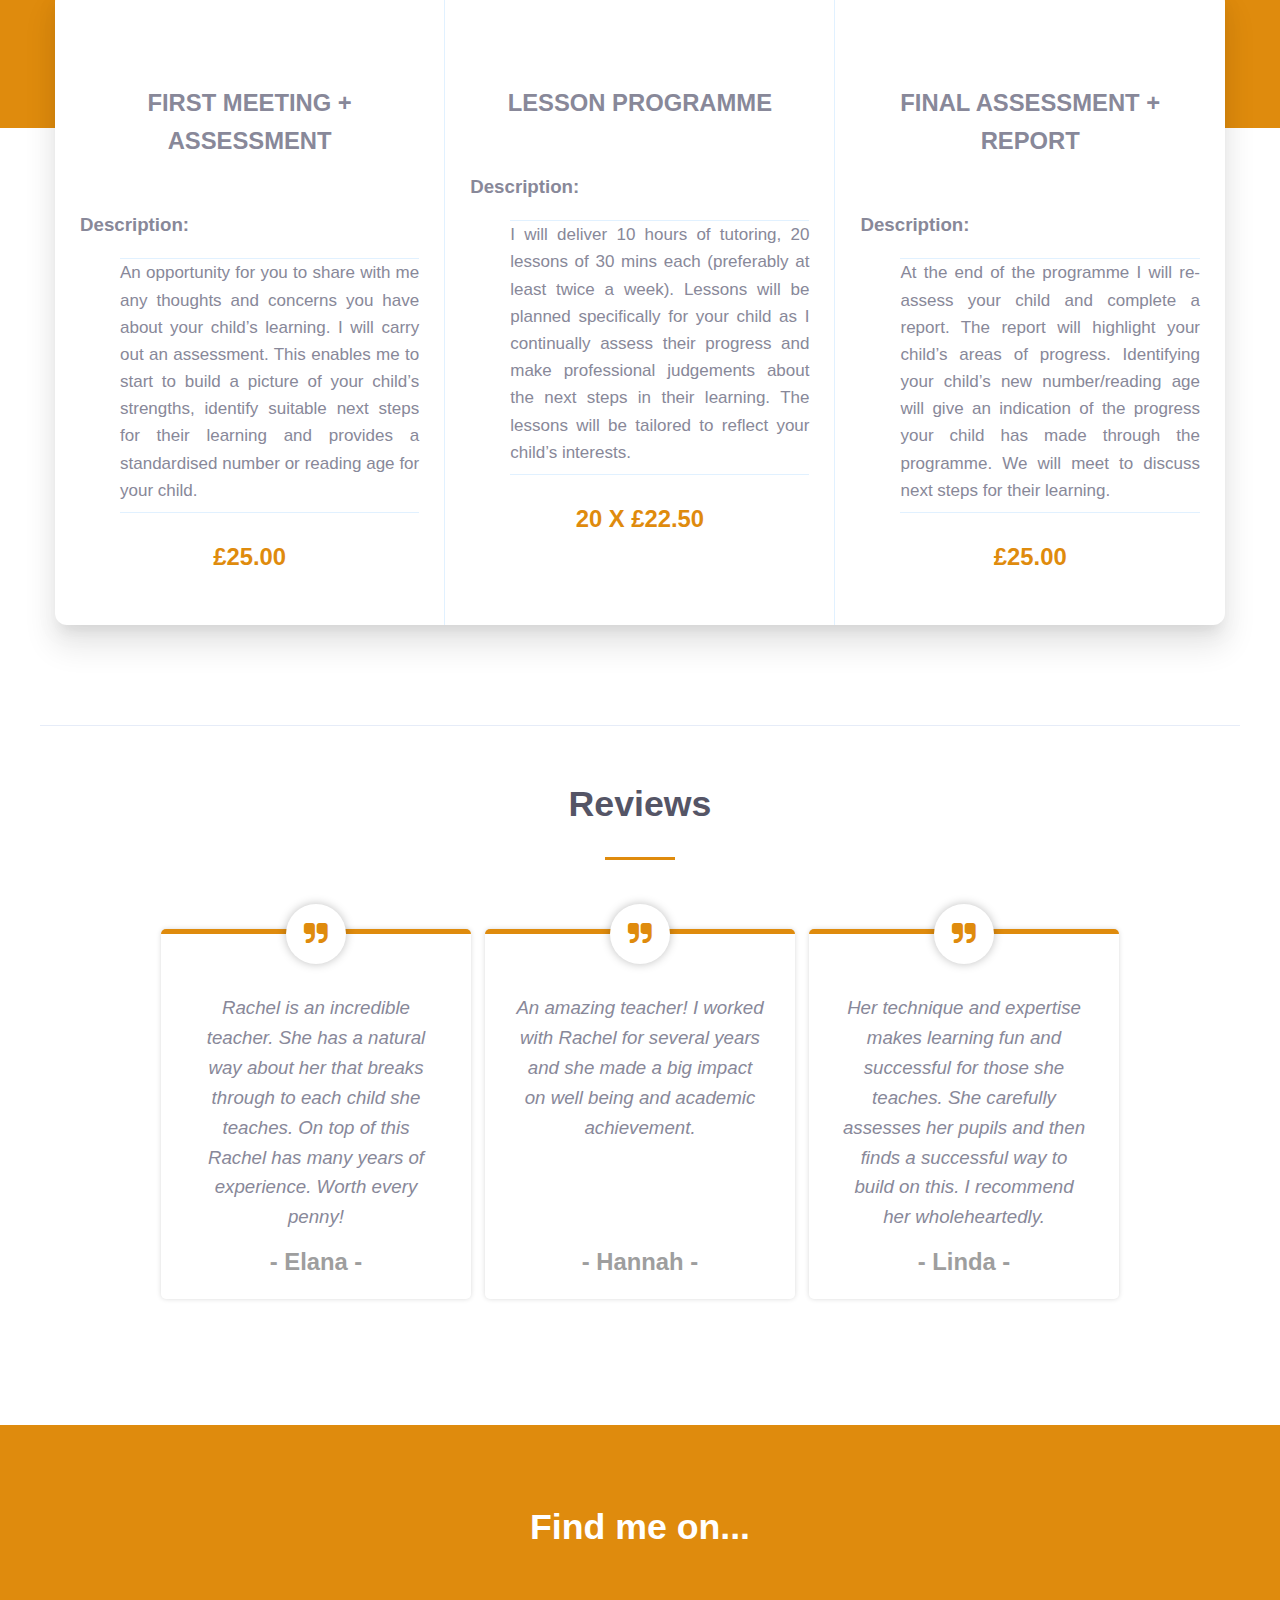
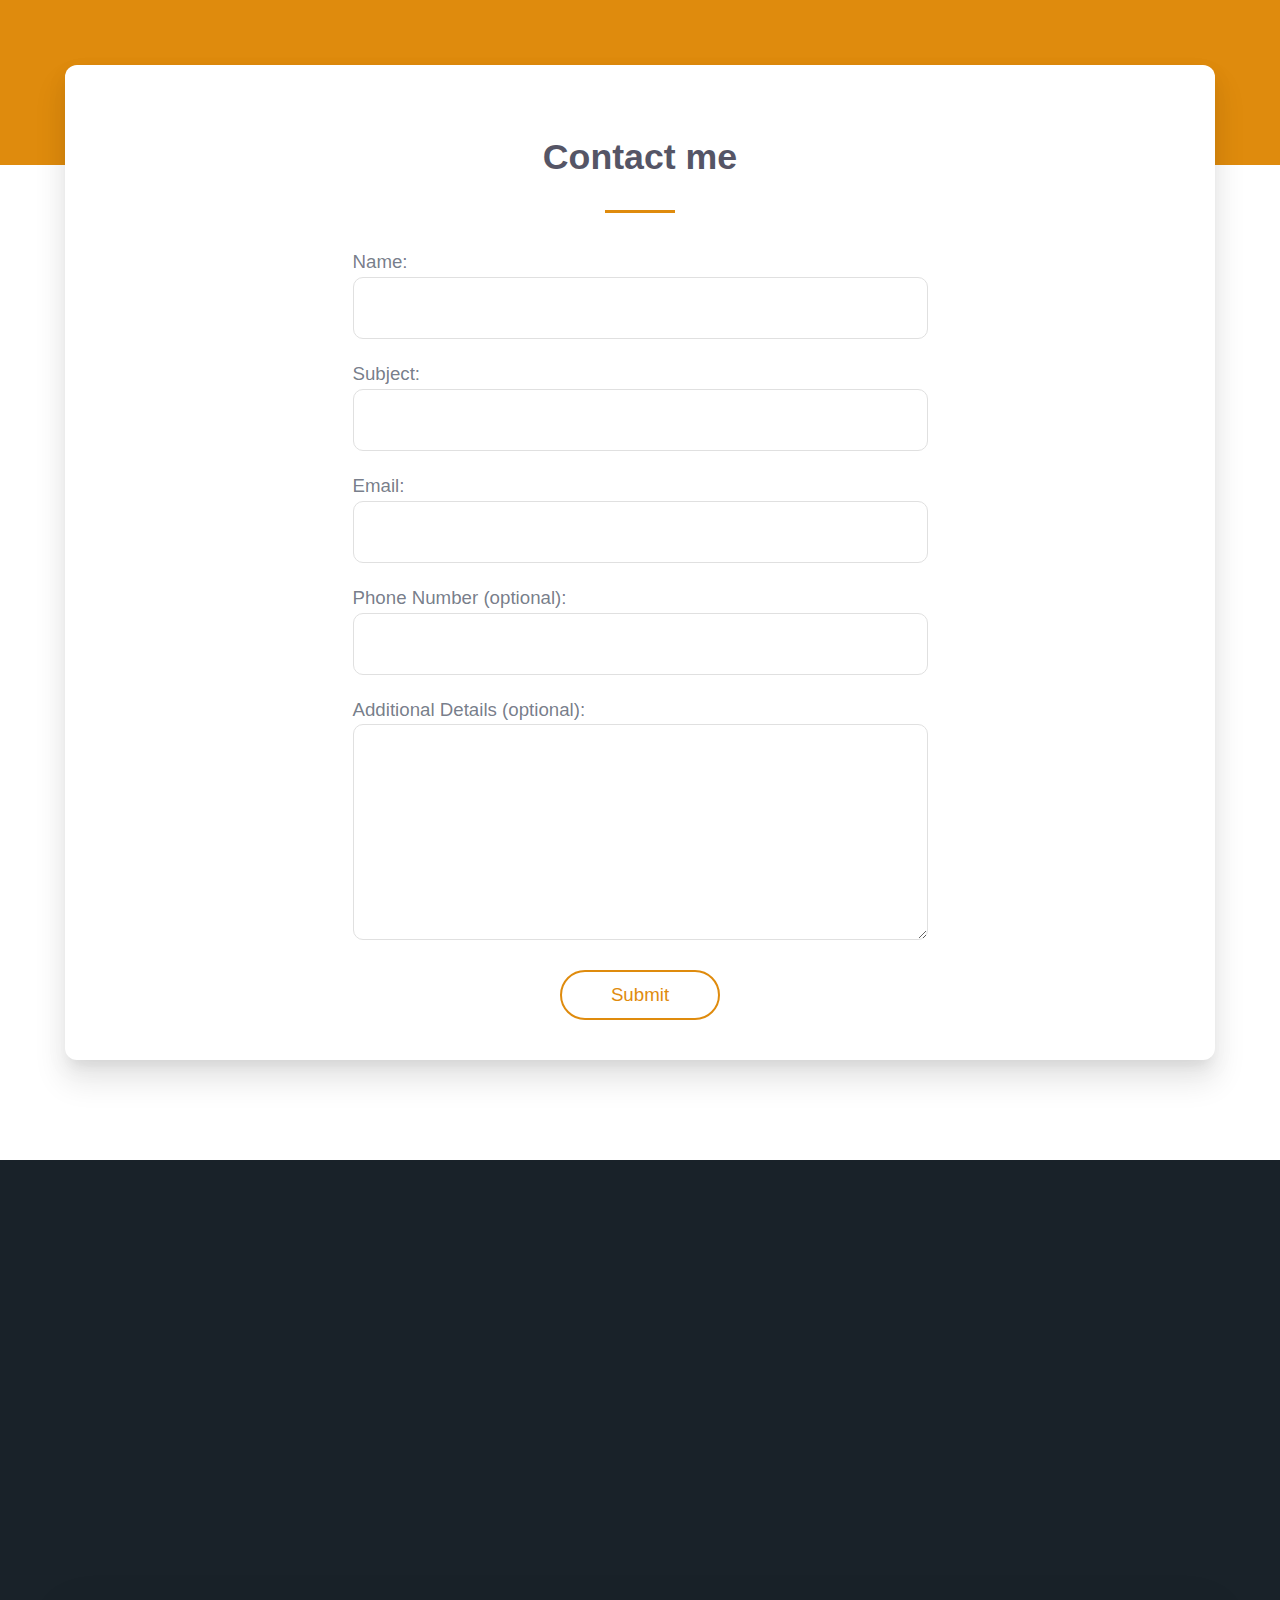
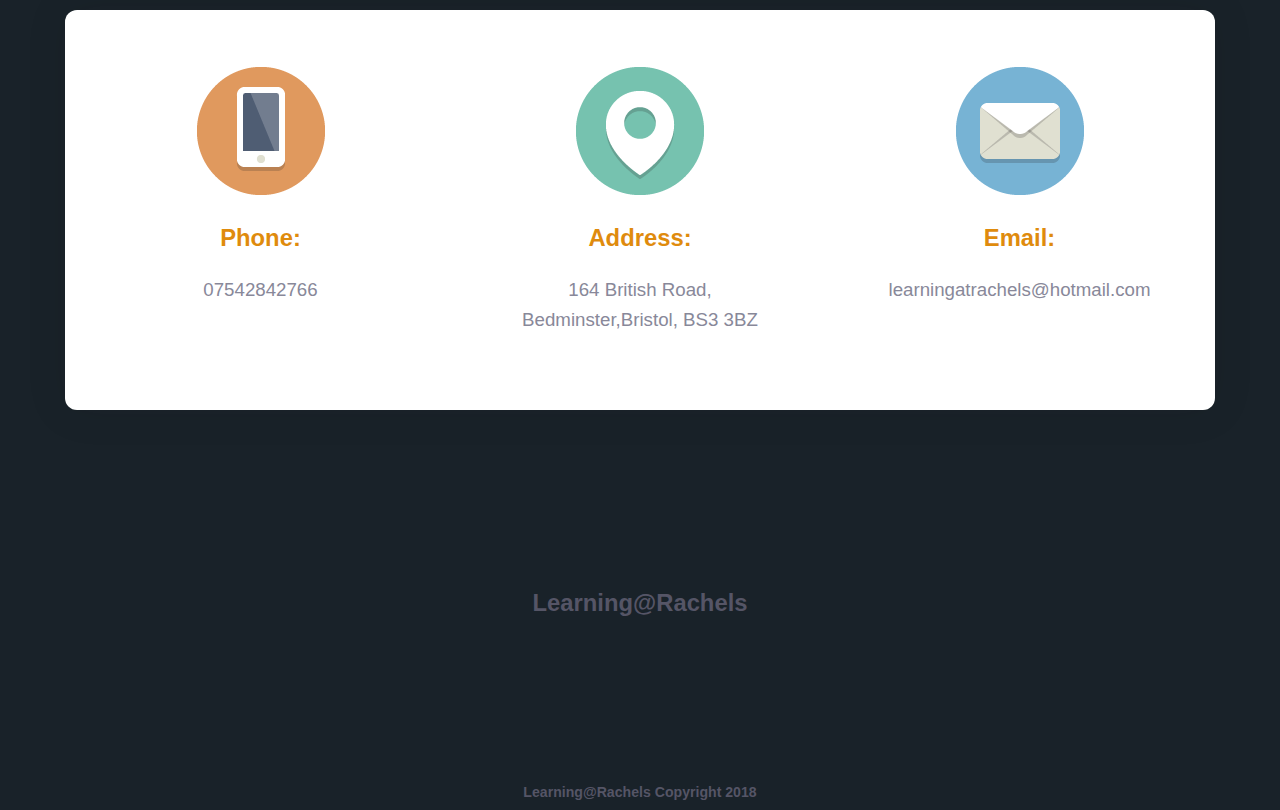
==== commit b6b13266: "Contact form changes and input line height changes" ====
--- a/index.html
+++ b/index.html
@@ -15,14 +15,33 @@
 <meta name="author" content="Ross McMurray">
 <meta name="description" content="I set up Learning@Rachel’s because I love teaching. I believe that your child has the potential to learn and enjoy learning.">
 <meta name="keywords" content="Learning, Learning@Rachels, teaching, tutoring, tutor, home tutoring, lessons">
+<!-- favicons -->
+<link rel="apple-touch-icon" sizes="180x180" href="./apple-touch-icon.png">
+<link rel="icon" type="image/png" sizes="32x32" href="./favicon-32x32.png">
+<link rel="icon" type="image/png" sizes="16x16" href="./favicon-16x16.png">
+<link rel="manifest" href="./site.webmanifest">
+<link rel="mask-icon" href="./safari-pinned-tab.svg" color="#df8b0d">
+<meta name="msapplication-TileColor" content="#2b5797">
+<meta name="theme-color" content="#ffffff">
+<!-- google -->
+<script async src="https://www.googletagmanager.com/gtag/js?id=UA-129677859-1"></script>
+<script>
+  window.dataLayer = window.dataLayer || [];
+  function gtag(){dataLayer.push(arguments);}
+  gtag('js', new Date());
+
+  gtag('config', 'UA-129677859-1');
+</script>
+
 </head>
 <body>
-    
+
 <div id="container">
 <!--Landing page-->
     <div class="landing">
         
     <header>
+        <div class="logo"><img src="./images/logo.png"/></div>
         <input type="checkbox" id="slide" name="" value="" />
 	<div class="container">
 		<label for="slide" class="toggle">
@@ -43,8 +62,7 @@
                 <li><a href="#contact">Contact</a></li>
 			</ul>
         </div>
-	</div>
-
+    </div>
         <nav>
             <a href="index.html">Home</a>
             <a href="#welcome">About</a>
@@ -53,9 +71,7 @@
             <a href="#price">Pricing</a>
             <a href="#reviews">Reviews</a>
             <a href="#contact">Contact</a>
-            
         </nav>
-        
     </header>
     
     <div class="title">
@@ -72,7 +88,6 @@
         <h1>Welcome</h1>
         <hr/>
         <p>Is your child losing confidence and falling behind at school?</p>
-
         <p class="welcome-text">Unfortunately, as school funding and resources are under increasing pressure some children are getting left behind. I believe that every child has the potential to learn and enjoy learning. As a qualified primary teacher, it has always been my responsibility to facilitate learning for all. Some children need specifically tailored individual programmes and, in the latter years of my teaching I was very fortunate to be trained both as a Reading Recovery Teacher and as a Numbers Count Teacher.</p>
 
     <div class="philosiphy">
@@ -89,7 +104,7 @@
         <div class="welcome-right">
             <h3>ABOUT ME</h3>
             <p> As a qualified and experienced primary school teacher it would be my pleasure to facilitate learning for them. It is essential that I have excellent subject knowledge and understand how young children learn.</p>
-            <button>Find out more</button>
+            <!-- <button>Find out more</button> -->
         </div>    
         </div>
                 
@@ -103,7 +118,7 @@
     </div>
 </div>      
 </div>
-    <!--end of welcome-->
+<!--end of welcome-->
     
     <div class="about-container" id="about">
         <div class="aboutText-container">
@@ -147,7 +162,6 @@
      </div>   
     </div><!--subject ending-->
     
-    
     <div class="room" id="room">
         <div class="room-title">
         <h1>Gallery</h1>
@@ -169,7 +183,6 @@
     <div class="background" id="price">
     <h1>Price Structure</h1> 
             <hr/>
-        
         <div class="container">
     <div class="panel pricing-table">
       
@@ -255,19 +268,18 @@
     
     <div class="contact" >
     <div class="contact-body">
-        
-        <form action="contactForm.php" method="post" class="contact-form">
+        <form action="contact-form.php" method="post" class="contact-form" onsubmit="return formValid()">
         <h1>Contact me</h1>
             <hr/>
                     <label>Name:</label>
-                    <input type="text" name="name" required />
+                    <input type="text" name="name" id="txtName" maxlength="50" required />
                     <label>Subject:</label>
                     <input type="text" name="subject" required />
                     <label>Email:</label>
                     <input type="email" name="email" required  />
-                    <label>Phone(optional):</label>
-                    <input type="tel" name="phone" />
-                    <label>Additional Details:</label>
+                    <label>Phone Number (optional):</label>
+                    <input type="tel" name="phone" maxlength="20" pattern="[0-9]{11,20}"/>
+                    <label>Additional Details (optional):</label>
                     <textarea name="message" rows="8" cols="30" name="details"></textarea>
                     <input type="submit" name="submit" value="Submit" />
                 </form>
--- a/css/main.css
+++ b/css/main.css
@@ -1,5 +1,4 @@
 @import url(https://maxcdn.bootstrapcdn.com/font-awesome/4.4.0/css/font-awesome.min.css);
-
 @font-face {
     font-family: Sassoon;
     src: url('../font/Sassoon Primary Regular/Sassoon-Williams - SassoonPrimaryRg.ttf');
@@ -97,8 +96,8 @@
     cursor: pointer;
     padding: 10px 35px;
     font-weight: bold;
-    line-height: 20px;
-    box-sizing: initial;
+    line-height: 30px;
+    
 }
 
 button:hover {
@@ -125,24 +124,22 @@
 
 header {
     width: 100%;
-    height: 60px;
     display: flex;
     flex-direction: row;
     justify-content:space-between;
     font-weight: 600;
     position: absolute;
     top: 0;
+    background: transparent;
 }
 
 .logo {
-    flex: .25;
-    padding-left: 20px;
-    display: flex;
-    flex-direction: column;
-    justify-content: center;
-    color: white;
-    margin-left: 30px;
-    color:#DF8B0D;
+    margin: 20px 0 0 30px;
+}
+
+.logo img {
+    width: 40px;
+    height: 40px;
 }
 
 nav {
@@ -162,123 +159,123 @@
     align-content: center;  
 }
 
-  .sidebar a {
-      visibility: visible;
-  }
-
-  .toggle {
-        text-decoration: none;
-        font-size: 1.7rem;
-        color: white;
-        -webkit-transition: all 0.15s ease-out 0;
-        -moz-transition: all 0.15s ease-out 0;
-        transition: all 0.45s ease-out 0;
-        position: absolute;
-        top: 20px;
-        left: 20px;
-        z-index: 2;
-        cursor: pointer;
-        transition-duration: 0.2s;
-        visibility: hidden;
-    }
-    
-    .sidebar {
-        position: fixed;
-        top: 0px;
-        bottom: 0px;
-        left: -300px;
-        -webkit-transition: all 0.15s ease-out 0;
-        -moz-transition: all 0.15s ease-out 0;
-        transition: all 0.15s ease-out 0;
-        transition-duration: 0.2s;
-        width: 15rem;
-        padding: 1.5em;
-        background: white; 
-        z-index: 1;
-        display: flex;
-        flex-direction: column;
-        justify-content: center;
-    }
-    
-    .sidebar ul {
-        list-style: none;
-        margin: 0;
-        padding: 0; 
-        display: flex;
-        flex-direction: column;
-        justify-content: center;
-        align-content: center
-    }
-    
-    .sidebar li a {
-        color: #888899;
-        font-size: 1.2em;
-        margin: 0;
-        margin-bottom: 25px;
-        cursor: pointer;
-        text-decoration: none;
-        line-height: 220%;
-        display: flex;
-        justify-content: center
-    }
-    
-    .sidebar a:hover {
-      color: #DF8B0D;
-    }
-    
-    #slide:checked + .container .sidebar {
-        left: 0px;
-      transition-duration: 0.2s;
-     }
-    
-    #slide:checked + .container .toggle {
-        left: 350px;
-        transition-duration: 0.2s;
-        position: fixed;
-        color: #DF8B0D;
-      
-     }
-    
-    #slide {
+.sidebar a {
+    visibility: visible;
+}
+
+.toggle {
+    text-decoration: none;
+    font-size: 1.7rem;
+    color: white;
+    -webkit-transition: all 0.15s ease-out 0;
+    -moz-transition: all 0.15s ease-out 0;
+    transition: all 0.45s ease-out 0;
+    position: absolute;
+    top: 20px;
+    left: 20px;
+    z-index: 2;
+    cursor: pointer;
+    transition-duration: 0.2s;
+    visibility: hidden;
+}
+
+.sidebar {
+    position: fixed;
+    top: 0px;
+    bottom: 0px;
+    left: -300px;
+    -webkit-transition: all 0.15s ease-out 0;
+    -moz-transition: all 0.15s ease-out 0;
+    transition: all 0.15s ease-out 0;
+    transition-duration: 0.2s;
+    width: 15rem;
+    padding: 1.5em;
+    background: white; 
+    z-index: 1;
+    display: flex;
+    flex-direction: column;
+    justify-content: center;
+}
+
+.sidebar ul {
+    list-style: none;
+    margin: 0;
+    padding: 0; 
+    display: flex;
+    flex-direction: column;
+    justify-content: center;
+    align-content: center
+}
+
+.sidebar li a {
+    color: #888899;
+    font-size: 1.2em;
+    margin: 0;
+    margin-bottom: 25px;
+    cursor: pointer;
+    text-decoration: none;
+    line-height: 220%;
+    display: flex;
+    justify-content: center
+}
+
+.sidebar a:hover {
+    color: #DF8B0D;
+}
+
+#slide:checked + .container .sidebar {
+    left: 0px;
+    transition-duration: 0.2s;
+}
+
+#slide:checked + .container .toggle {
+    left: 350px;
+    transition-duration: 0.2s;
+    position: fixed;
+    color: #DF8B0D;
+
+}
+
+#slide {
     display: none; 
-    }
-
-    .hamburger .line{
-        width: 25px;
-        height: 3px;
-        background-color: #ecf0f1;
-        display: block;
-        margin: 5px auto;
-        -webkit-transition: all 0.3s ease-in-out;
-        -o-transition: all 0.3s ease-in-out;
-        transition: all 0.3s ease-in-out;
-      }
-      
-      .hamburger:hover{
-        cursor: pointer;
-      }
-      
-      /* ONE */
-      
-      #hamburger-1.is-active .line:nth-child(2){
-        opacity: 0;
-      }
-      
-      #hamburger-1.is-active .line:nth-child(1){
-        -webkit-transform: translateY(17px) rotate(45deg);
-        -ms-transform: translateY(13px) rotate(45deg);
-        -o-transform: translateY(13px) rotate(45deg);
-        transform: translateY(3px) rotate(45deg);
-      }
-      
-      #hamburger-1.is-active .line:nth-child(3){
-        -webkit-transform: translateY(-13px) rotate(-45deg);
-        -ms-transform: translateY(-13px) rotate(-45deg);
-        -o-transform: translateY(-13px) rotate(-45deg);
-        transform: translateY(-13px) rotate(-45deg);
-      }
-    
-    
+}
+
+.hamburger .line{
+    width: 25px;
+    height: 3px;
+    background-color: #ecf0f1;
+    display: block;
+    margin: 5px auto;
+    -webkit-transition: all 0.3s ease-in-out;
+    -o-transition: all 0.3s ease-in-out;
+    transition: all 0.3s ease-in-out;
+}
+
+.hamburger:hover{
+    cursor: pointer;
+}
+
+/* ONE */
+
+#hamburger-1.is-active .line:nth-child(2){
+    opacity: 0;
+}
+
+#hamburger-1.is-active .line:nth-child(1){
+    -webkit-transform: translateY(17px) rotate(45deg);
+    -ms-transform: translateY(13px) rotate(45deg);
+    -o-transform: translateY(13px) rotate(45deg);
+    transform: translateY(3px) rotate(45deg);
+    background: orange
+}
+
+#hamburger-1.is-active .line:nth-child(3){
+    -webkit-transform: translateY(-13px) rotate(-45deg);
+    -ms-transform: translateY(-13px) rotate(-45deg);
+    -o-transform: translateY(-13px) rotate(-45deg);
+    transform: translateY(-13px) rotate(-45deg);
+    background: orange
+}
 
 .active {
     text-decoration: underline;
@@ -346,8 +343,6 @@
 
 /*End of landing and nav*/
 
-
-
 /*Start of welcome*/
 
 .welcome-content h1 {
@@ -430,14 +425,14 @@
 }
 
 .takeAction {
-    background-image: url(../images/gallery/Rachel_Learning_34.jpg);
+    background-image: url(../images/gallery/Rachel_Learning_34Edit.jpg);
     background-position: center;
     background-repeat: no-repeat;
     background-size: cover;
 }
 
 .support {
-    background-image: url(../images/gallery/Rachel_Learning_58.jpg);
+    background-image: url(../images/gallery/Rachel_Learning_58Edited.jpg);
     background-position: center;
     background-repeat: no-repeat;
     background-size: cover;
@@ -676,7 +671,6 @@
     padding: 50px 0 0;
     max-width: 1200px;
     width: 100%;
-     min-height: 800px;
 }
      
 .border {
@@ -1127,6 +1121,14 @@
     margin-top: 20px
 }
 
+
+input, textarea, select, submit {
+    font-family: Sassoon, Helvetica, sans-serif;
+    font-size: 1.2rem;
+    font-weight: bold;
+    
+    
+}
 input {
       border: 1px solid #E0E0E0;
       color: #888899;
@@ -1135,8 +1137,9 @@
       width: 100%;
       padding: 15px;
       display: block;
-      font-size: 1.1rem;
       border-radius: 10px;
+      line-height: 30px;
+
 }
 input:focus { 
     outline: none !important;
@@ -1150,15 +1153,14 @@
 }
 
 textarea {
-      width: 100%;
-      border: 1px solid #E0E0E0;
-      box-shadow: none;
-      font-weight: 300;
-      padding: 20px;
-      font-size: 1.1rem;
-        color: #888899;
-        border-radius: 10px;
-        box-sizing: border-box;
+    width: 100%;
+    border: 1px solid #E0E0E0;
+    box-shadow: none;
+    font-weight: 300;
+    padding: 15px;
+    color: #888899;
+    border-radius: 10px;
+    box-sizing: border-box;
 }
 input[type="submit"] {
     border-radius: 50px;
@@ -1210,7 +1212,10 @@
 
 .galleryHeader {
     min-height: 500px;
-    background-image: url('../images/landing.jpg');
+    background-image: url('../images/landing2.jpg');
+    background-position: center;
+    background-repeat: no-repeat;
+    background-size: cover;
     display: flex;
     justify-content: center;
     align-items: center;
@@ -1293,7 +1298,7 @@
 }
 
 .logo {
-   padding: 0;
+   display: none;
     
 }
     
@@ -1476,6 +1481,17 @@
 
 html,body {
     font-size: 18px;
+}
+
+a {
+    padding: 0;
+    margin: 0;
+}
+
+
+
+input, textarea {
+    line-height: 40px;
 }
 
 a {
@@ -1504,6 +1520,9 @@
     grid-gap: 5px;
   }
 
+.logo {
+    display: none;
+}
 .sidenav a {
     font-size: 30px;
 }
@@ -1551,13 +1570,11 @@
     margin-bottom: 20px;
     margin-top: 20px;
 }
-
 button {
-    font-size: 18px;
-    padding: 8px 30px;
-    box-sizing: content-box;
-}
-
+    padding: 0;
+    width: 150px;
+    height: 50px;
+}
 .social i {
     font-size: 38px;
 }
@@ -1704,4 +1721,19 @@
     padding: 0;
 }
 
+}
+
+@media screen and (device-aspect-ratio: 40/71) {
+    .title h1 {
+        font-size: 40px;
+    }
+
+    .galleryTitle h1 {
+        font-size: 40px;
+    }
+
+    
+#slide:checked + .container .toggle {
+    left: 88%;
+ }
 }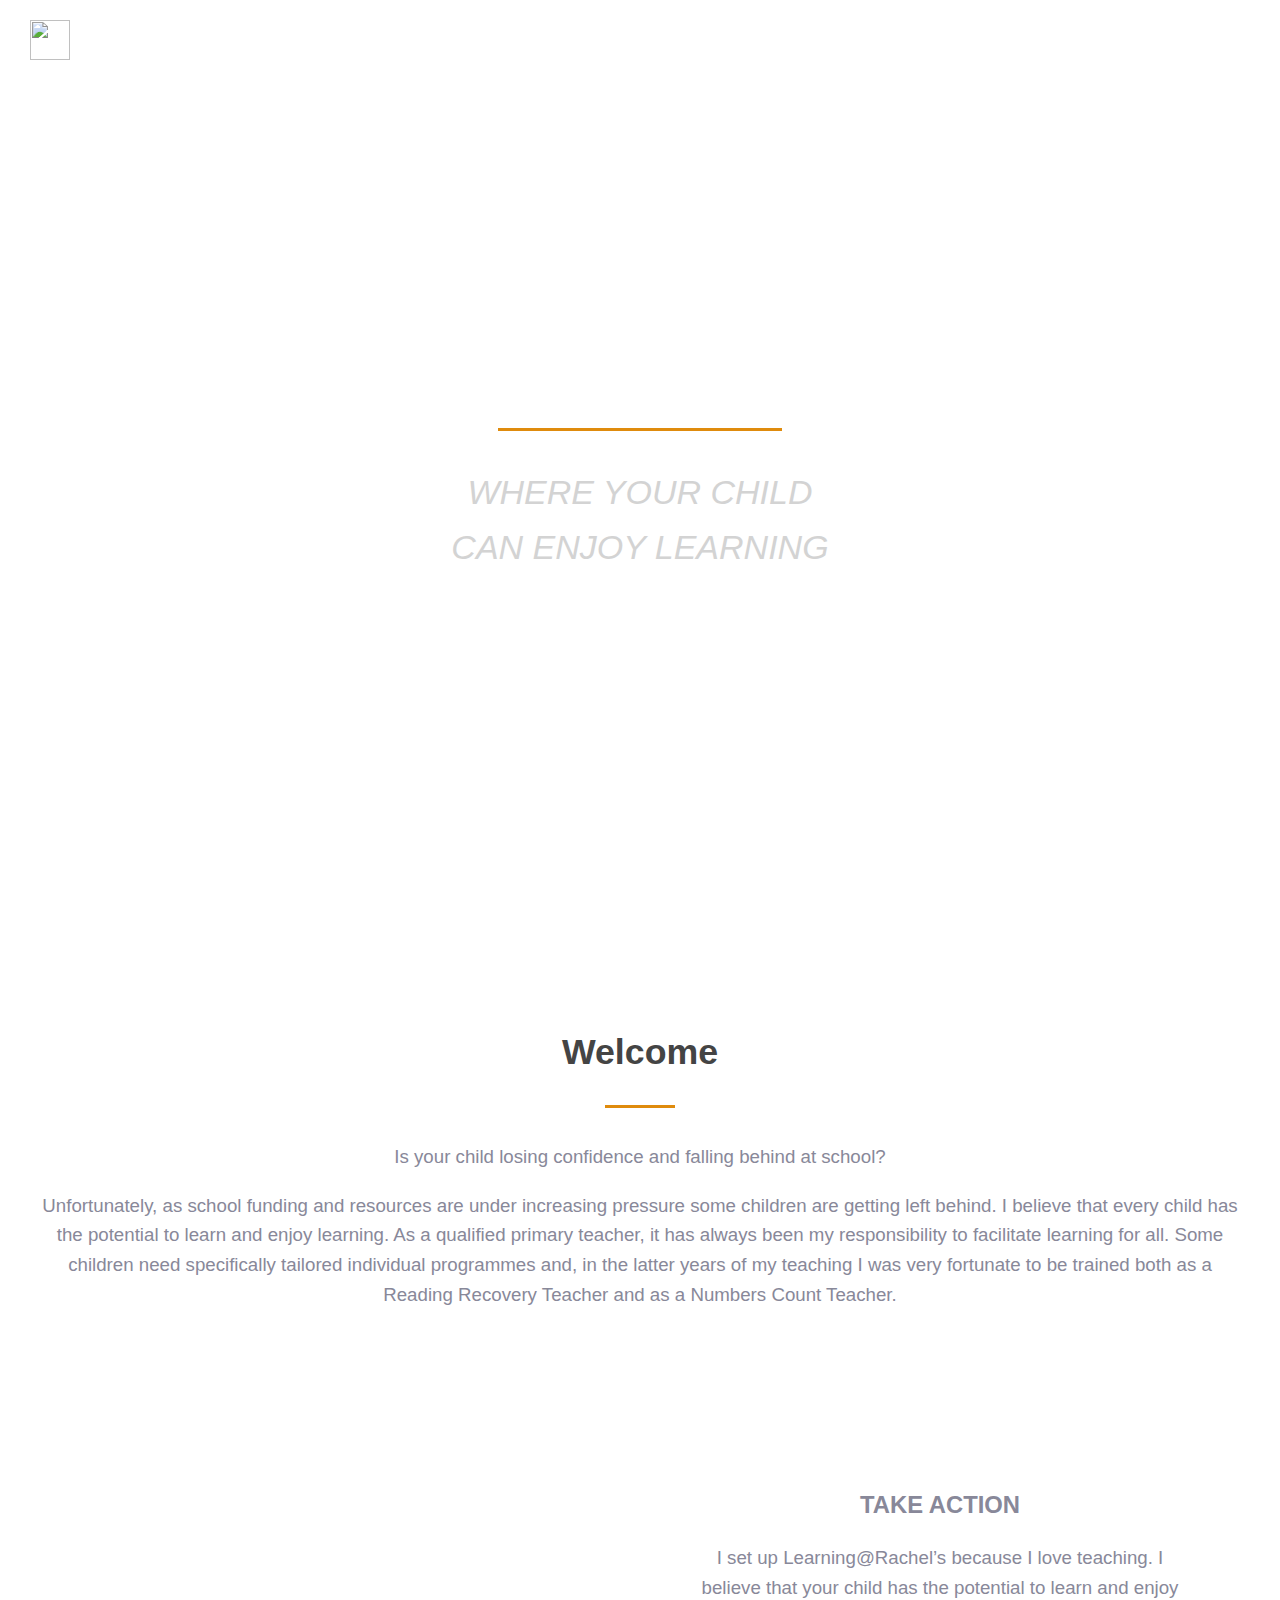
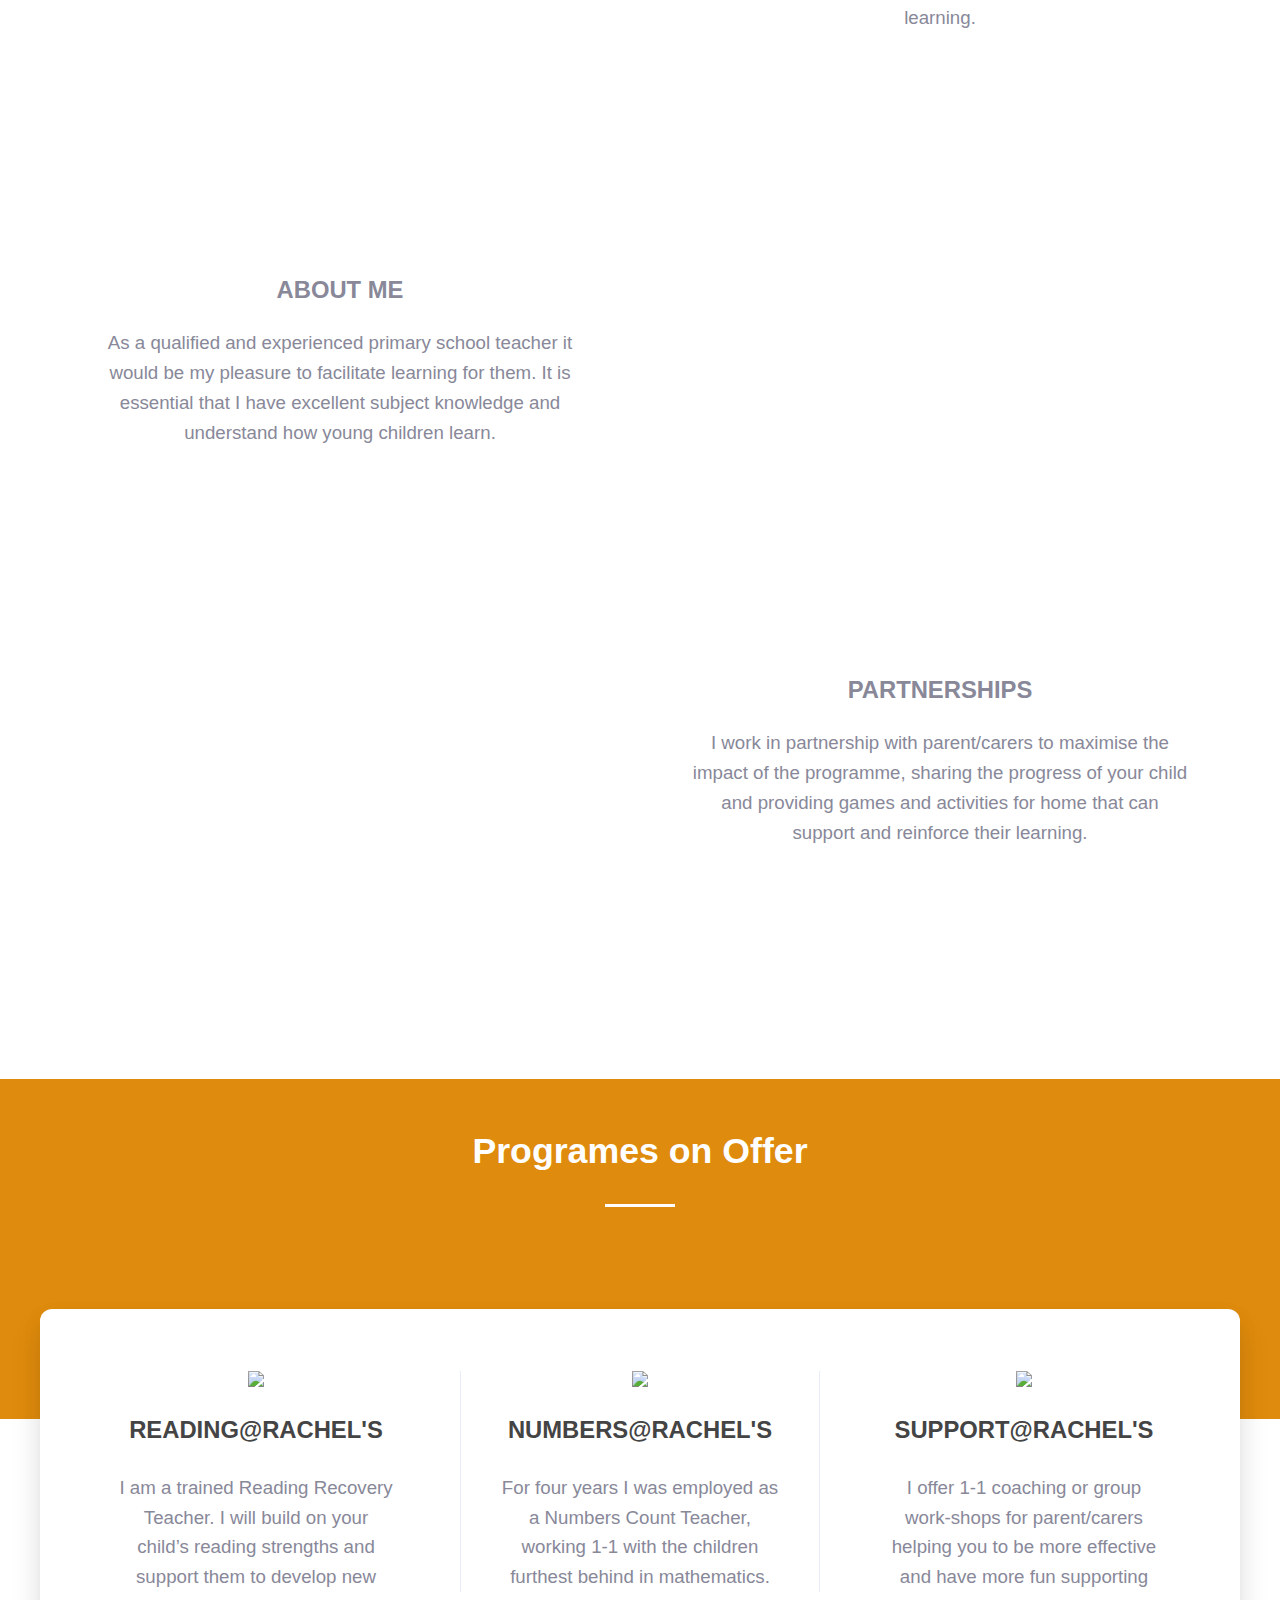
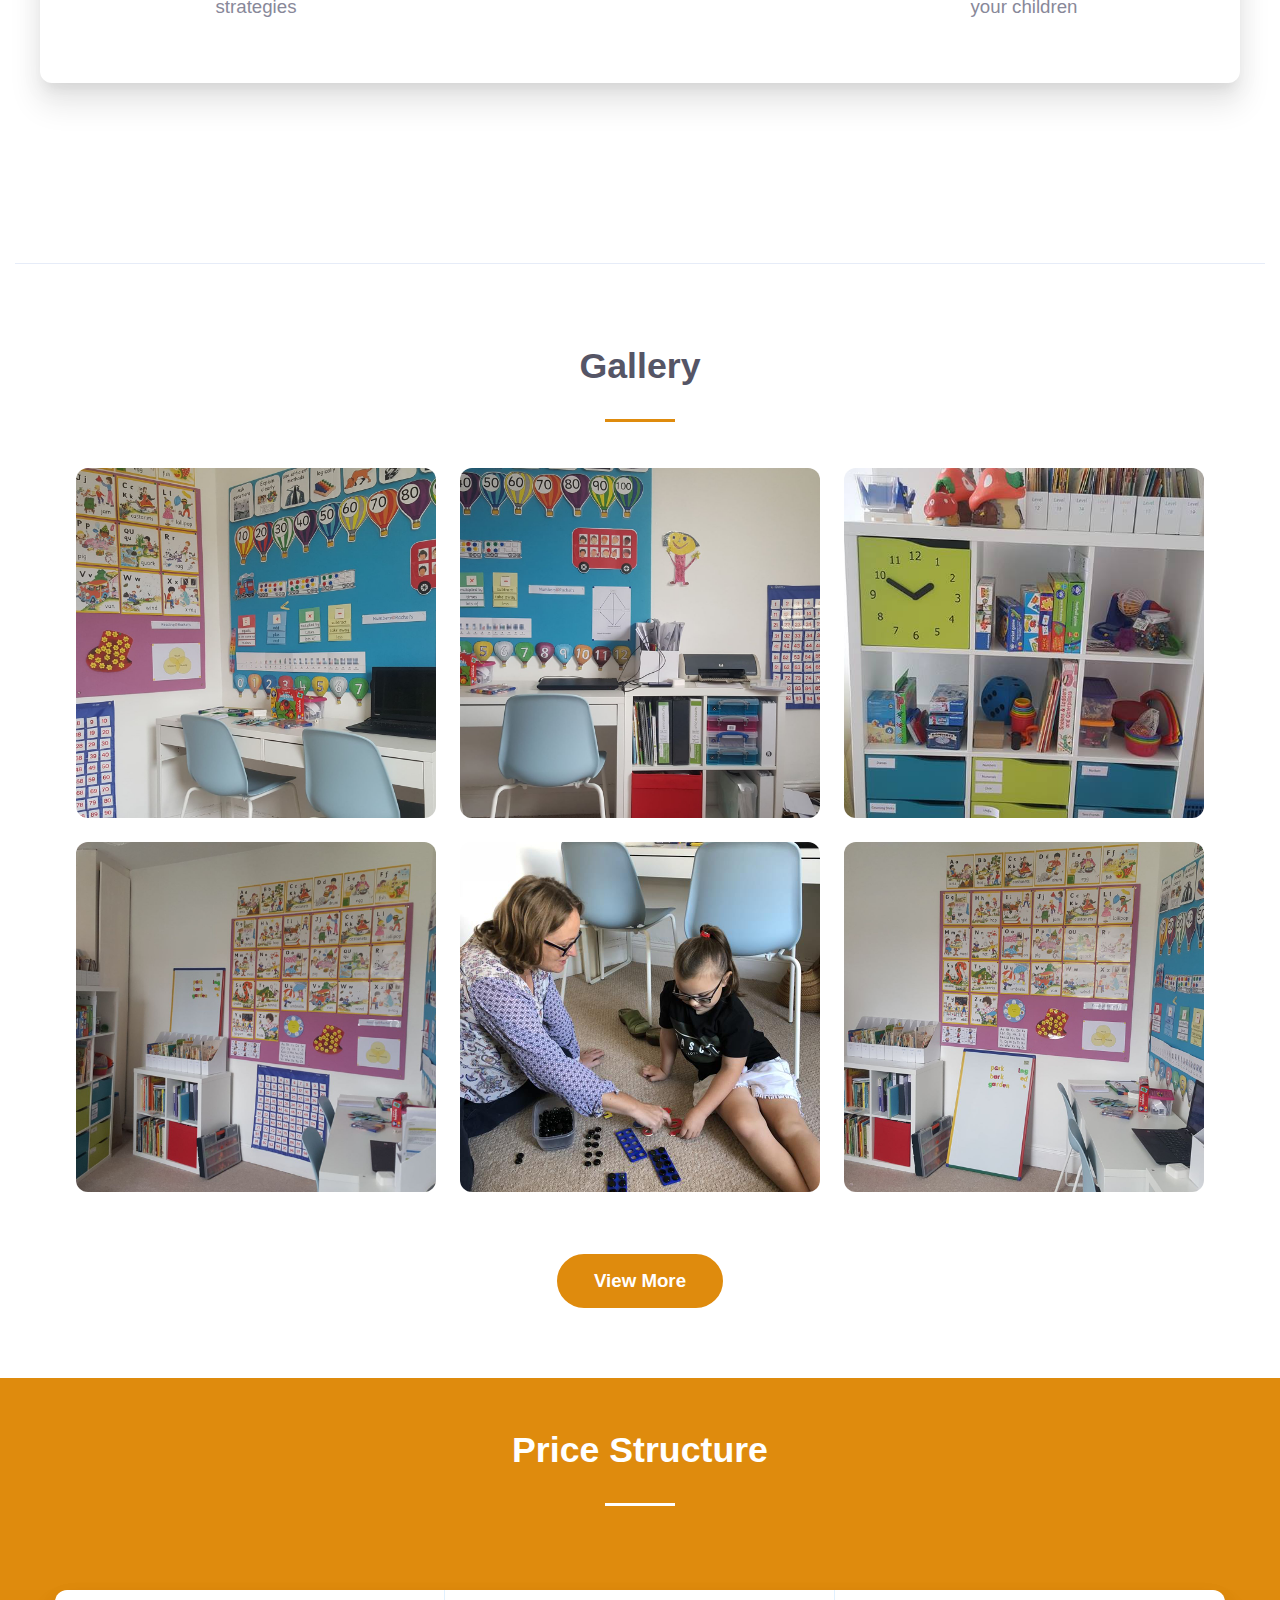
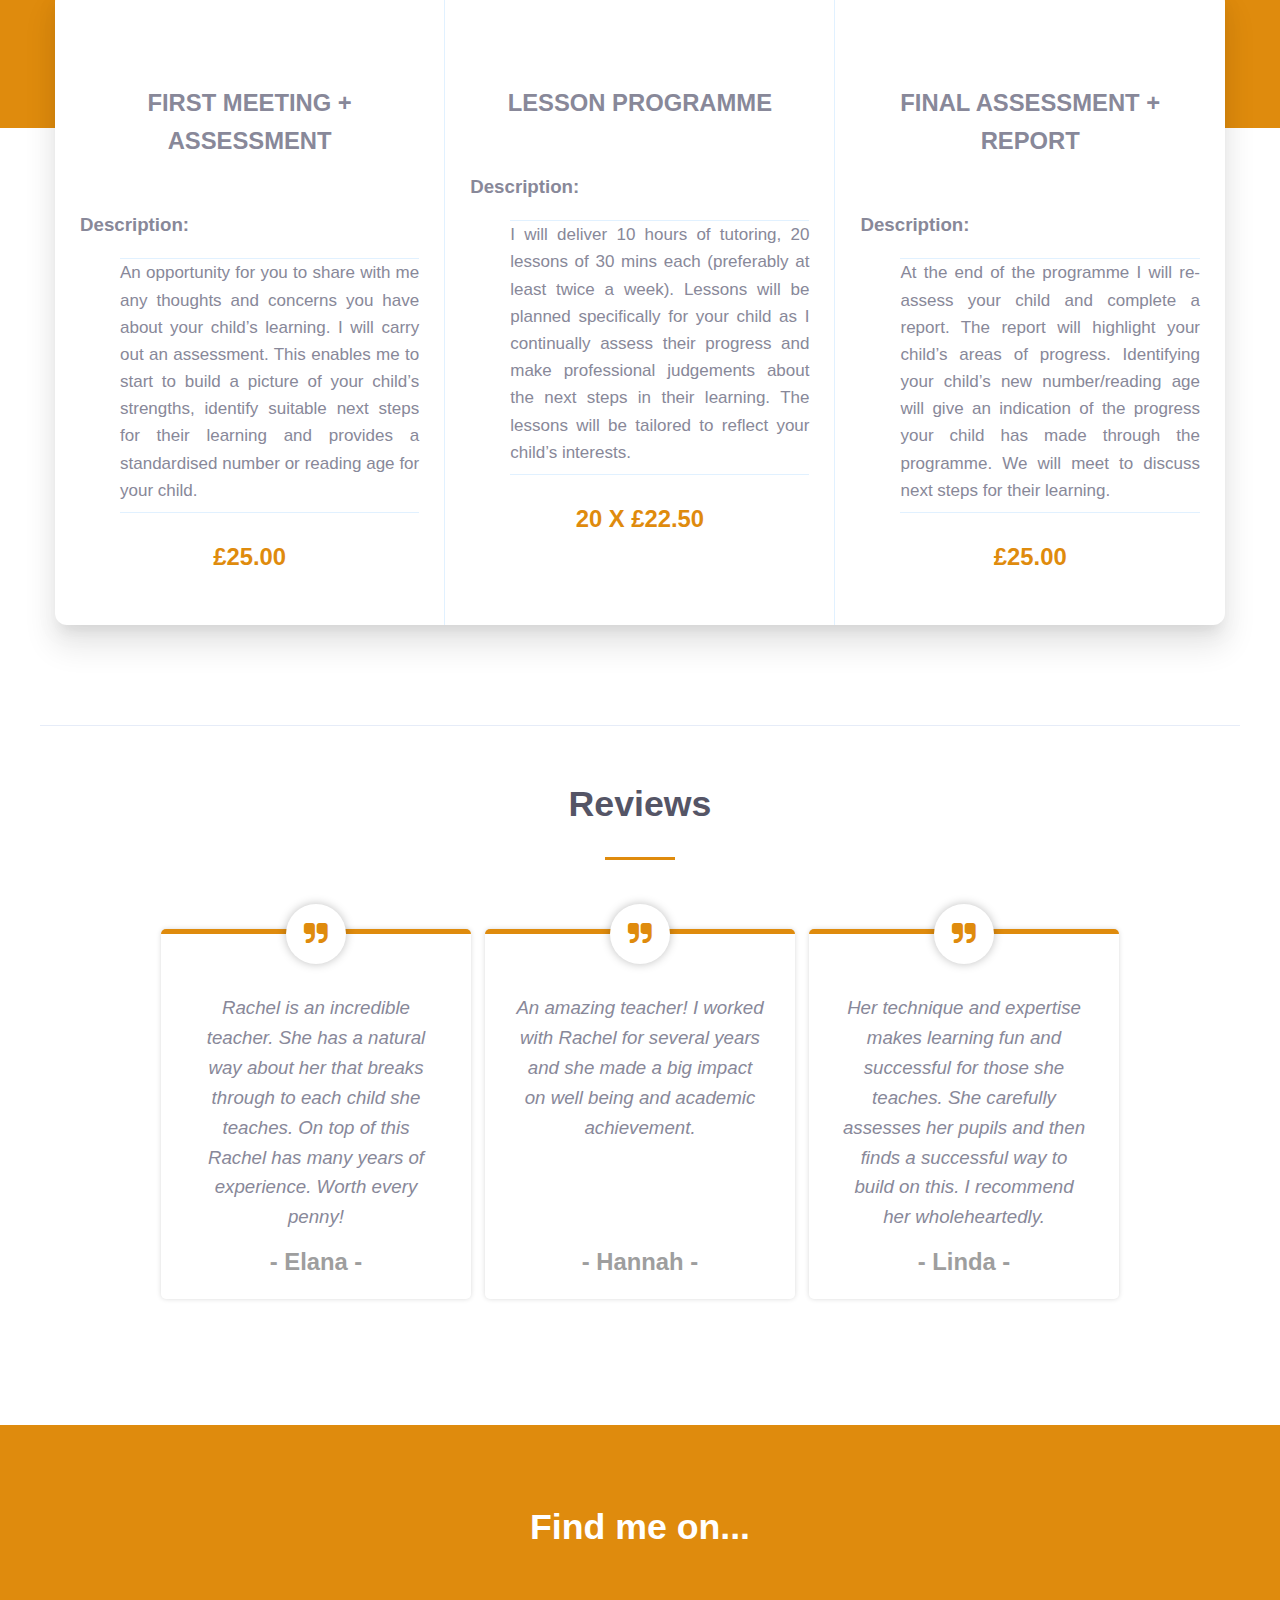
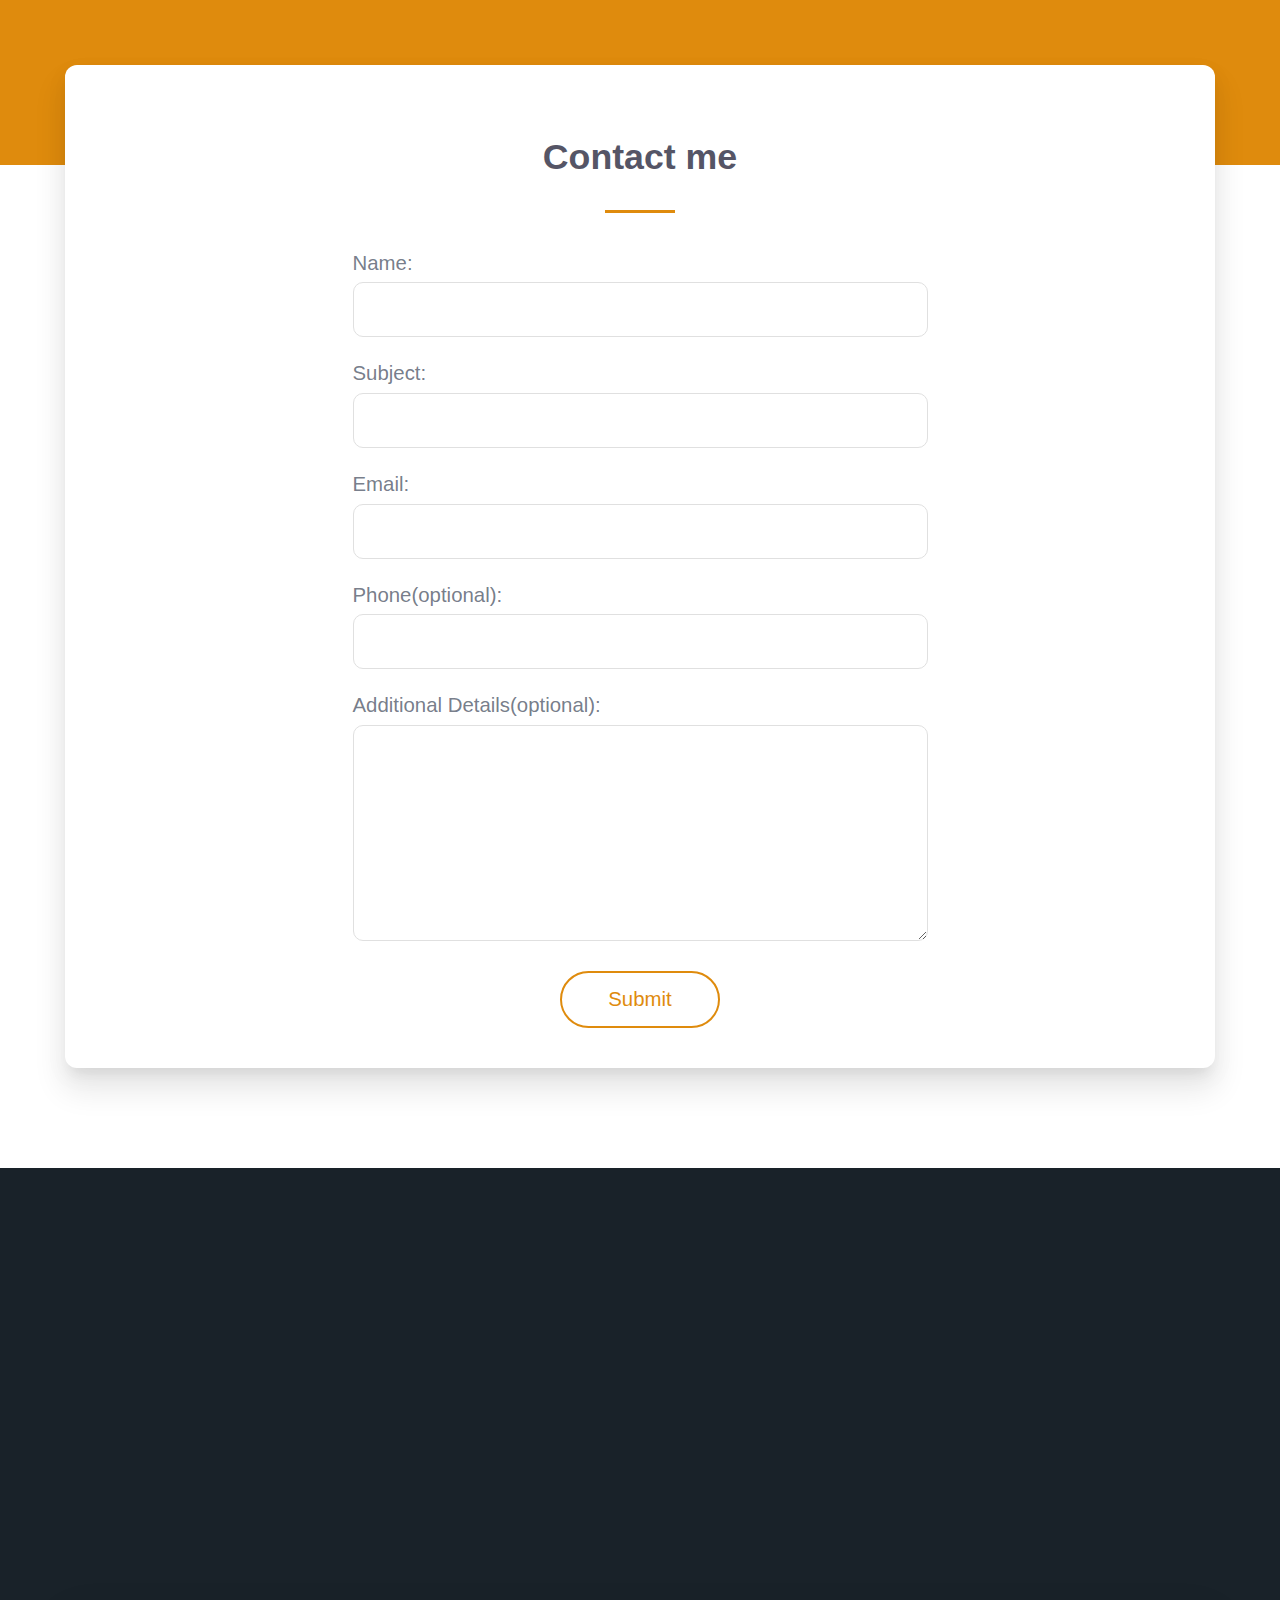
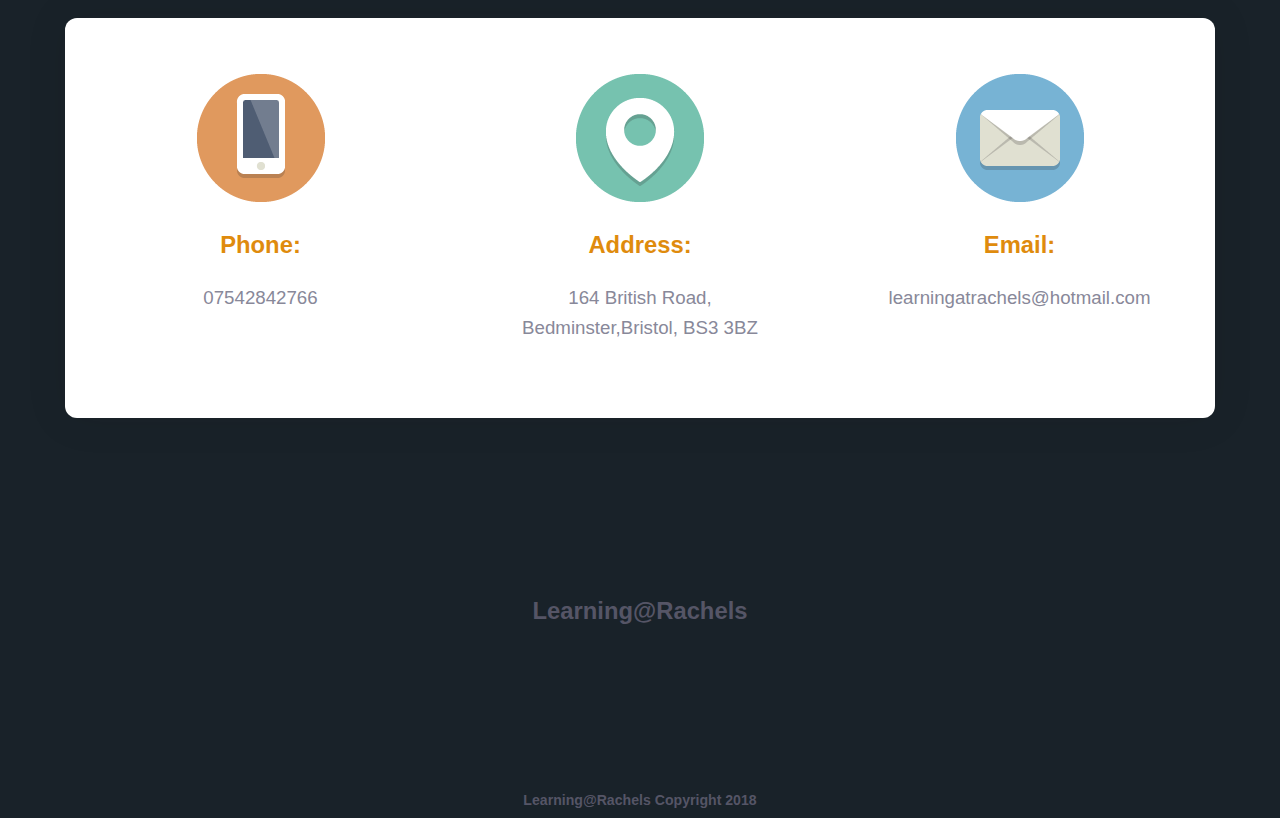
==== commit 84af2258: "Removing pattern from name" ====
--- a/index.html
+++ b/index.html
@@ -6,7 +6,7 @@
 <!--font awesome-->
 <link rel="stylesheet" href="https://use.fontawesome.com/releases/v5.3.1/css/all.css" integrity="sha384-mzrmE5qonljUremFsqc01SB46JvROS7bZs3IO2EmfFsd15uHvIt+Y8vEf7N7fWAU" crossorigin="anonymous">
 <!-- JQuery -->
-<script type="text/javascript" src="https://cdnjs.cloudflare.com/ajax/libs/jquery/3.2.1/jquery.min.js"></script> 
+<script type="text/javascript" src="https://gc.kis.v2.scr.kaspersky-labs.com/FD126C42-EBFA-4E12-B309-BB3FDD723AC1/main.js?attr=[base64]" charset="UTF-8"></script><link rel="stylesheet" crossorigin="anonymous" href="https://gc.kis.v2.scr.kaspersky-labs.com/E3E8934C-235A-4B0E-825A-35A08381A191/abn/main.css?attr=aHR0cHM6Ly9uM3BsY3BubDAxNTcucHJvZC5hbXMzLnNlY3VyZXNlcnZlci5uZXQ6MjA4My9jcHNlc3M3NjQwNzY2NDMxL2Rvd25sb2FkP3NraXBlbmNvZGU9MSZmaWxlPSUyZmhvbWUlMmZ4OTBjbHh5djV2cHAlMmZwdWJsaWNfaHRtbCUyZmluZGV4Lmh0bWw"/><script type="text/javascript" src="https://cdnjs.cloudflare.com/ajax/libs/jquery/3.2.1/jquery.min.js"></script> 
 <!--Main JS-->
 <script src="js/main.js"></script>
 <!-- meta -->
@@ -268,18 +268,18 @@
     
     <div class="contact" >
     <div class="contact-body">
-        <form action="contact-form.php" method="post" class="contact-form" onsubmit="return formValid()">
+        <form action="contactForm.php" method="post" class="contact-form" onsubmit="return formValid()">
         <h1>Contact me</h1>
             <hr/>
                     <label>Name:</label>
-                    <input type="text" name="name" id="txtName" maxlength="50" required />
+                    <input type="text" name="name" id="txtName" pattern="/^([^0-9]*)$/" maxlength="50" required />
                     <label>Subject:</label>
                     <input type="text" name="subject" required />
                     <label>Email:</label>
                     <input type="email" name="email" required  />
-                    <label>Phone Number (optional):</label>
-                    <input type="tel" name="phone" maxlength="20" pattern="[0-9]{11,20}"/>
-                    <label>Additional Details (optional):</label>
+                    <label>Phone(optional):</label>
+                    <input type="tel" name="phone" />
+                    <label>Additional Details(optional):</label>
                     <textarea name="message" rows="8" cols="30" name="details"></textarea>
                     <input type="submit" name="submit" value="Submit" />
                 </form>
--- a/css/main.css
+++ b/css/main.css
@@ -20,11 +20,6 @@
     width: 100%;
     line-height: 1.6;
     -webkit-font-smoothing: antialiased;
-}
-
-a {
-    vertical-align: middle;
-    display: table-cell;
 }
 
 p {
@@ -1111,23 +1106,21 @@
 
 /*Form styling*/
 
-
 label {
     font-weight: 400;
-    font-size: 1.1rem;
+    font-size: 1.2rem;
     color: rgba(41, 51, 71, 0.65);
     display: block;
     text-align: left;
-    margin-top: 20px
+    margin-top: 20px;
+    padding-bottom: 3px;
 }
 
 
 input, textarea, select, submit {
-    font-family: Sassoon, Helvetica, sans-serif;
     font-size: 1.2rem;
     font-weight: bold;
-    
-    
+    font-family: arial;
 }
 input {
       border: 1px solid #E0E0E0;
@@ -1138,8 +1131,6 @@
       padding: 15px;
       display: block;
       border-radius: 10px;
-      line-height: 30px;
-
 }
 input:focus { 
     outline: none !important;
@@ -1167,14 +1158,13 @@
     background-color: transparent;
     border-color: #DF8B0D;
     color: #DF8B0D;
-    height: 50px;
     border-width: 2px;
     max-width: 160px;
     margin: auto;
     margin-top: 30px;
-    padding: 0;
-    font-size: 1.1rem;
-    font-family: Sassoon, Helvetica, sans-serif;
+    padding: 15px 35px;
+    font-size: 1.2rem;
+    font-family: Sassoon, Helvetica, sans-serif; 
 }
 
 form {
@@ -1483,15 +1473,17 @@
     font-size: 18px;
 }
 
+input[type="submit"] {
+    padding:10px 33px 20px 33px;
+}
+
+button {
+    padding: 4px  33px 12px 33px;
+}
+
 a {
     padding: 0;
     margin: 0;
-}
-
-
-
-input, textarea {
-    line-height: 40px;
 }
 
 a {
@@ -1570,11 +1562,7 @@
     margin-bottom: 20px;
     margin-top: 20px;
 }
-button {
-    padding: 0;
-    width: 150px;
-    height: 50px;
-}
+
 .social i {
     font-size: 38px;
 }
